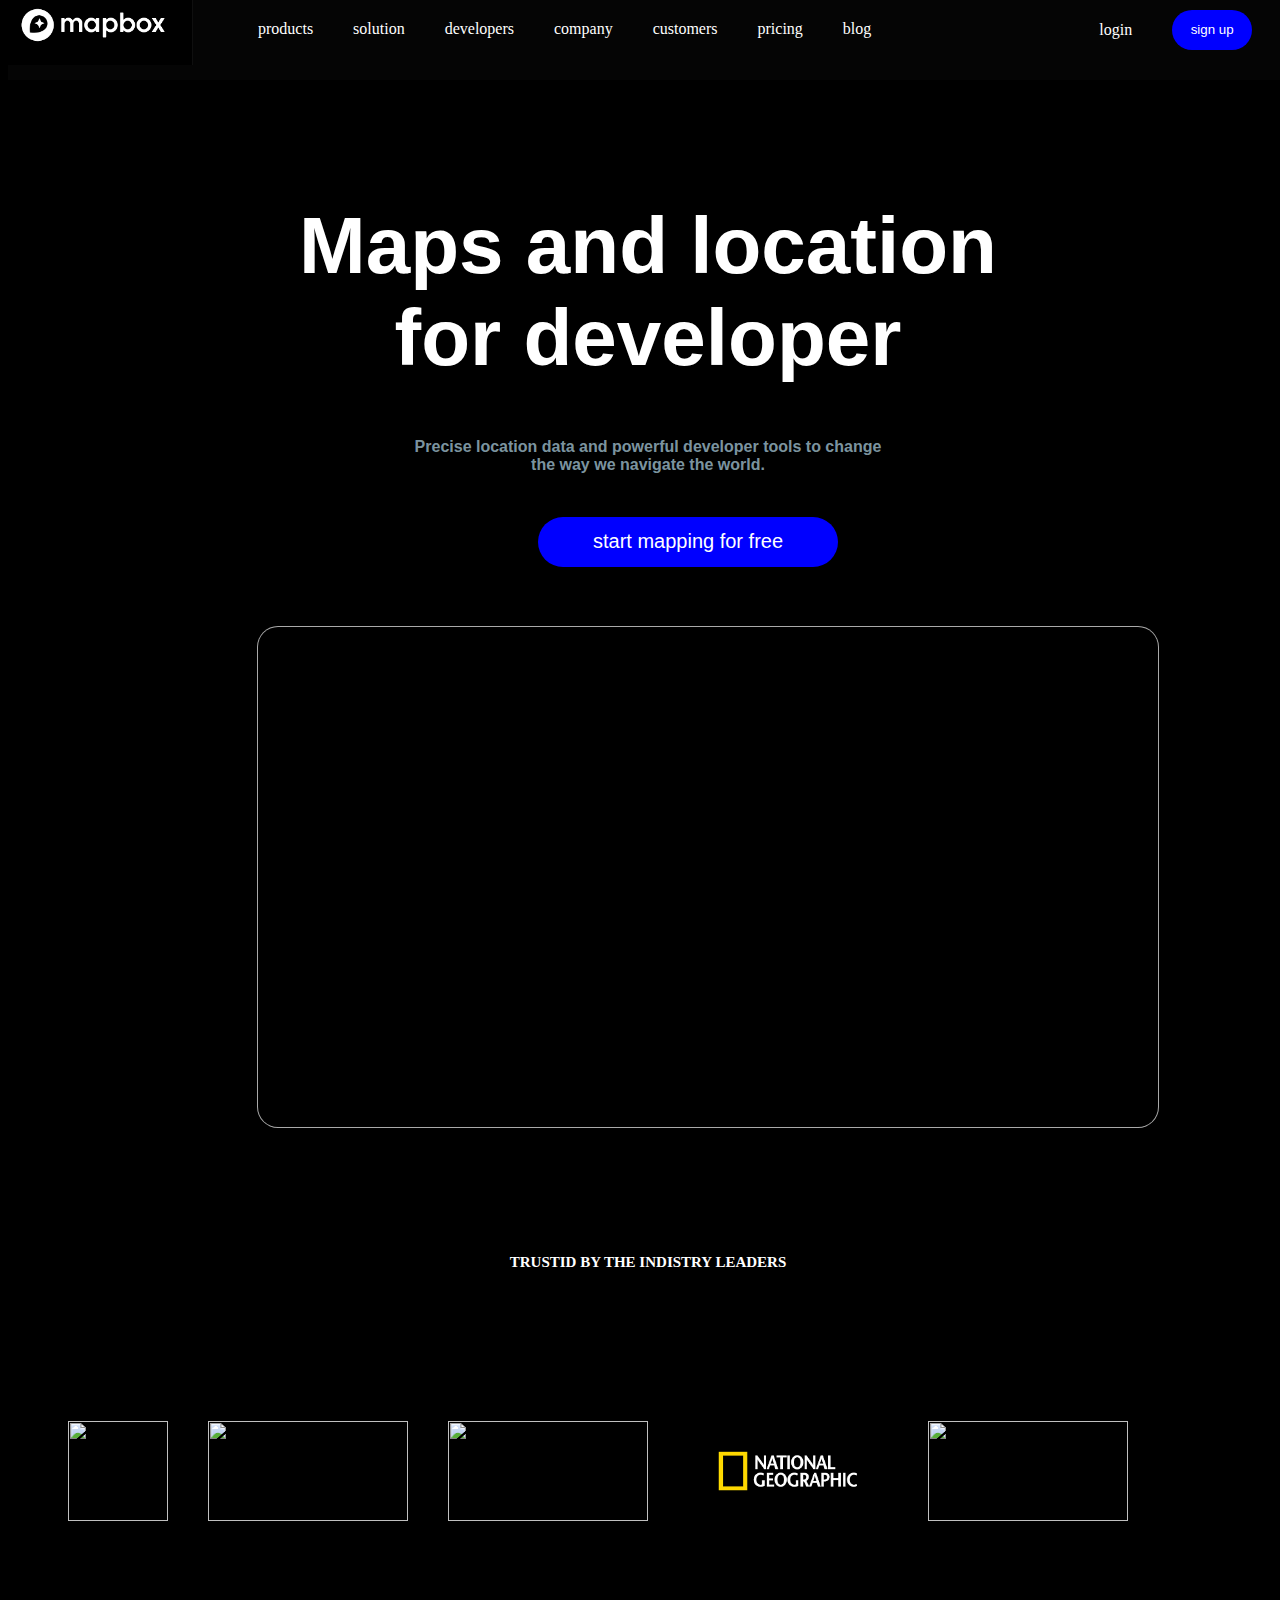
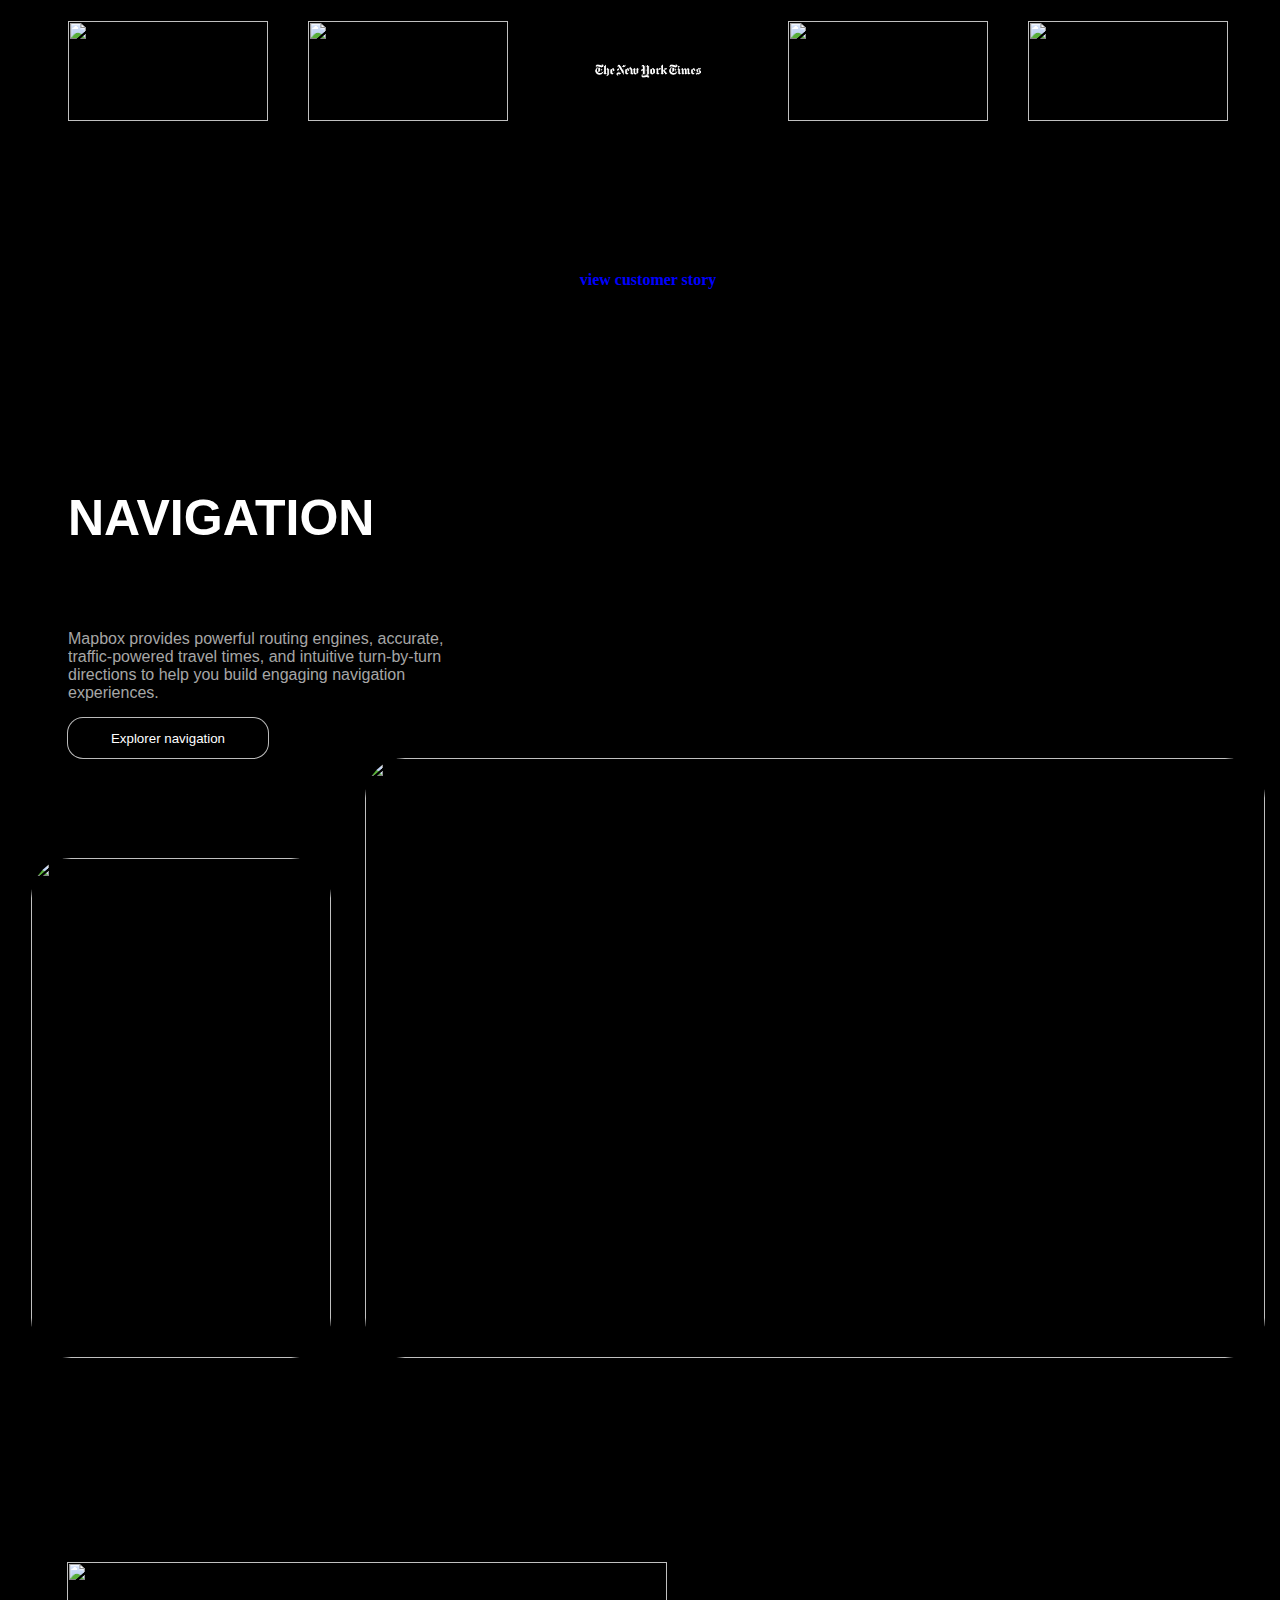
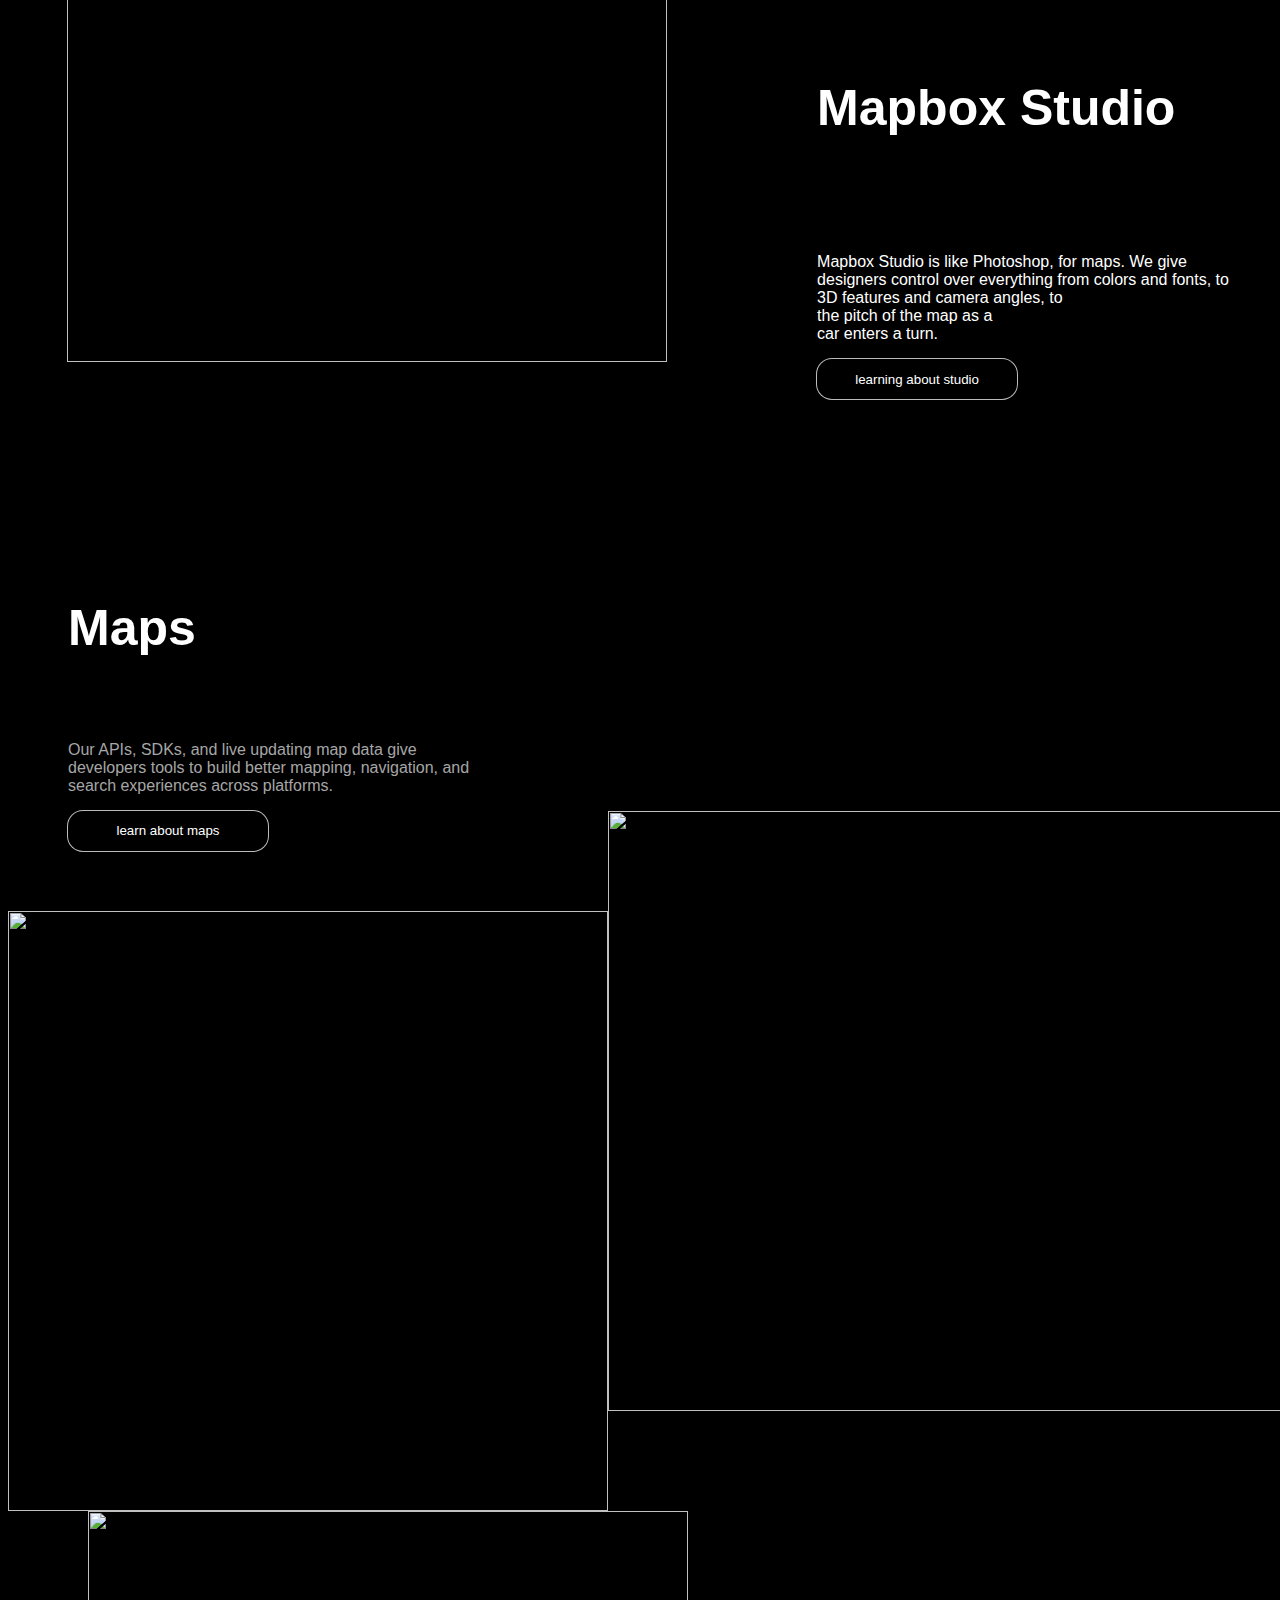
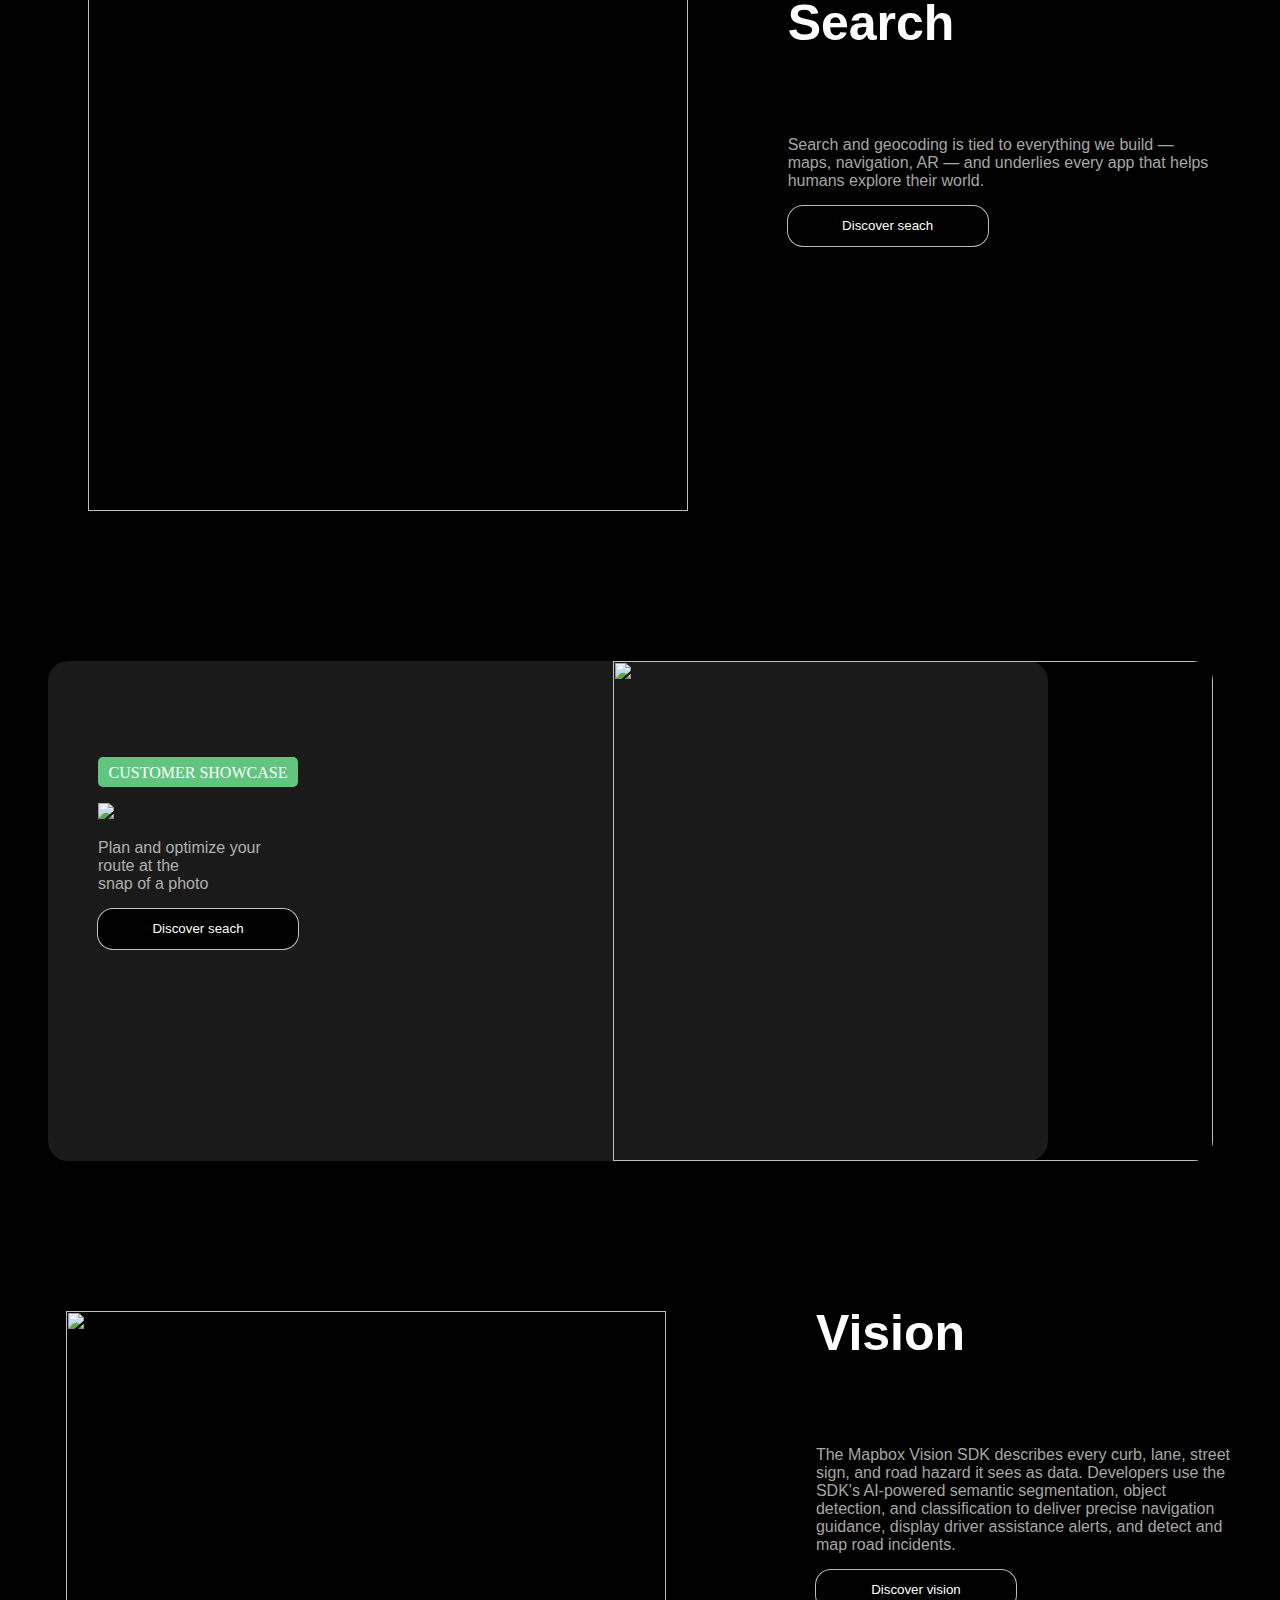
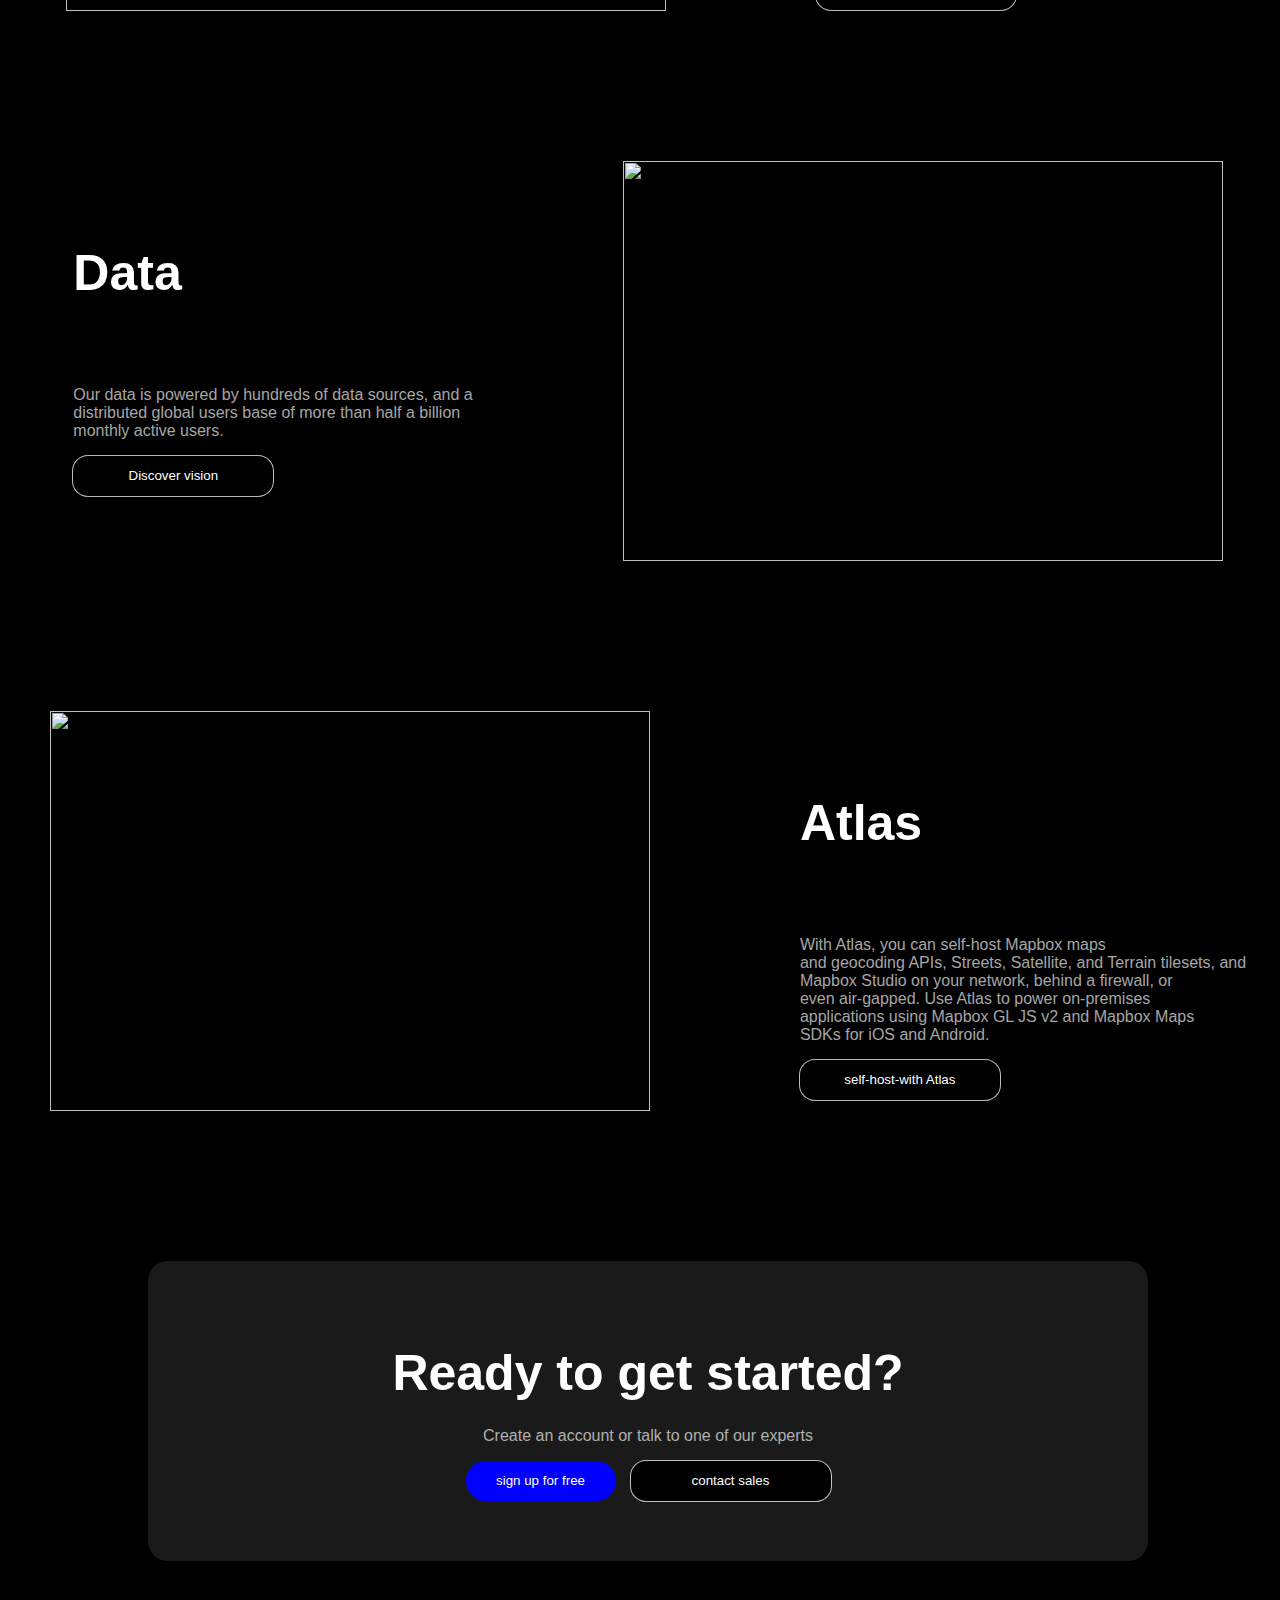
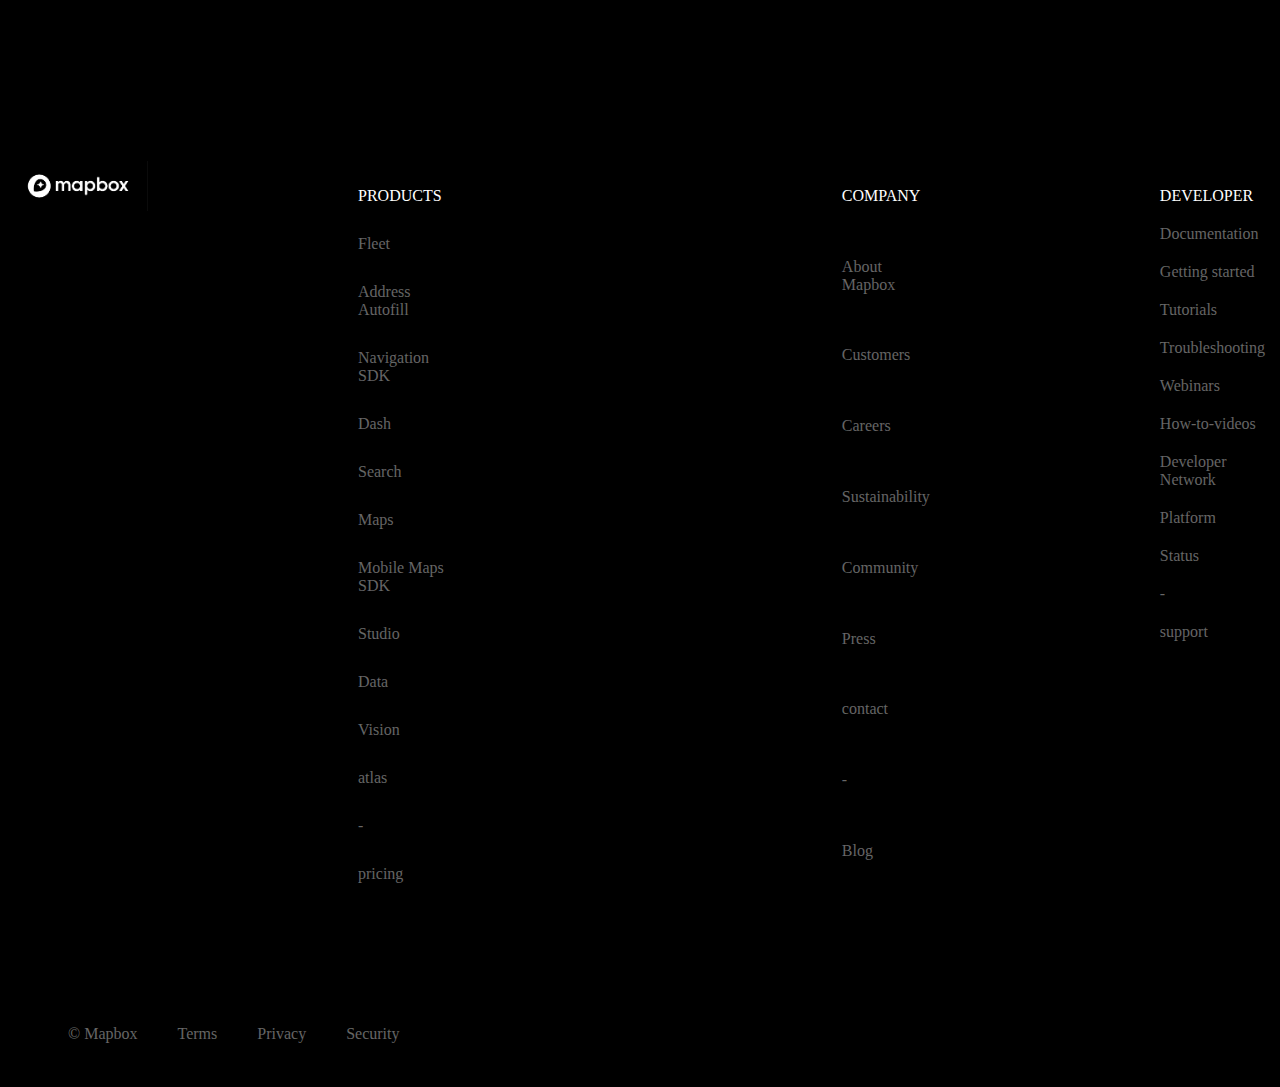
==== index.html @ 7f4e411b "mapbox" ====
<!DOCTYPE html>
<html lang="en">
<head>
    <meta charset="UTF-8">
    <meta http-equiv="X-UA-Compatible" content="IE=edge">
    <meta name="viewport" content="width=device-width, initial-scale=1.0">
    <title>Document</title>
    <link rel="stylesheet" type="text/css" href="style.css"/>
    <link rel="stylesheet" href="https://cdnjs.cloudflare.com/ajax/libs/font-awesome/6.1.1/css/all.min.css" integrity="sha512-KfkfwYDsLkIlwQp6LFnl8zNdLGxu9YAA1QvwINks4PhcElQSvqcyVLLD9aMhXd13uQjoXtEKNosOWaZqXgel0g==" crossorigin="anonymous" referrerpolicy="no-referrer" />
    </head>
<body>
    <header>
      
            <a href="#"><img id="logo" src="[data-uri]"></a>
       
            <ul class="list-midol-header">

        <div class="products-dropdawn"> 
              <li><a href="#">products </a><i class="fa-solid fa-square-caret-down"></i> </li> 
             <div class="products-content">
               <ol class="">
                 <li><a class="lnk" href="#">fleet</a><button class="btn">NEW</button></li>
                 <li><a class="lnk-manage" href="#">manage your fleet operation</a></li>
                 <li><a class="lnk" href="#">adress autofill </a><button class="btn">NEW</button></li>
                 <li><a class="lnk-manage" href="#">simply and enhance address from fill</a></li>
                 <li><a class="lnk" href="#">Navigation SDK </a></li> 
                 <li><a class="lnk-manage" href="#">turn-by-turn routin</a></li>
                 <li><a class="lnk" href="#">studio</a></li>
                 <li><a class="lnk-manage" href="#">disign custom maps</a></li>

                 
                 <li><a class="lnk" href="#">search</a></li>
                 <li><a class="lnk-manage" href="#">search points-of-interest,address,and places</a></li>
            
              </ol>
              
                <ol>
                  <li><a class="lnk" href="#">maps</a></li>
                  <li><a class="lnk-manage" href="#">smooth,fast,real-time maps</a></li>
                  <li><a class="lnk" href="#">mapbox GLJS </a></li>
                  <li><a class="lnk-manage" href="#">javeScrip librery for vector maps</a></li>
                  <li><a class="lnk" href="#">Static Maps </a></li> 
                  <li><a class="lnk-manage" href="#">Display your maps anywhare</a></li>
                  <li><a class="lnk" href="#">Mapbox Tiling Service </a></li>
                  <li><a class="lnk-manage" href="#">Transform geo data into vector tiles</a></li>
                  <li><a class="lnk" href="#">Movement Data</a></li>
                  <li><a class="lnk-manage" href="#">Dataset of population movement</a></li>
             
               </ol>

               <ol>
                <li><a class="lnk" href="#">Boundaries</a></li>
                <li><a class="lnk-manage" href="#">4 million global boundaries</a></li>
                <li><a class="lnk" href="#">Mobile Maps SDK </a></li>
                <li><a class="lnk-manage" href="#">the most compelling map experience</a></li>
                <li><a class="lnk" href="#">visio </a></li> 
                <li><a class="lnk-manage" href="#">Second set of eyes for your car</a></li>
                <li><a class="lnk" href="#">Atlas </a></li>
                <li><a class="lnk-manage" href="#">Mapox on-premise</a></li>
                <li><a class="lnk" href="#">Dash</a></li>
                <li><a class="lnk-manage" href="#">Beautiful maps,live traffic,music and voice for cars</a></li>
           
             </ol>
              

               </div>
                 </div>   
 <div class="dropdown">      
          
    <li><a href="#">solution</a> <i class="fa-solid fa-square-caret-down"></i></li>
          
                    <div class="dropdown-content">
                         <ol>
                             <li> <a class="lnk" href="#">logistics</a></li>
                                <li><a class="lnk"  href="#">automotive</a></li>
                                  <li> <a class="lnk"  href="#">outdoors</a></li>
                                    <li><a class="lnk"  href="#">retail</a></li>
                                      <li><a class="lnk"  href="#">business intelligence</a></li>
                                        <li><a class="lnk"  href="#">real estate</a></li>
                                          </ol>     
                                            </div>        
                                              </div>

<div class="dvlp-dropdawn">
    <li><a href="#">developers</a><i class="fa-solid fa-square-caret-down"></i></li>
      <div class="dvp-content">
          <ol>
               <li><a class="lnk"  href="#">Documentation</a></li>
                 <li><a class="lnk"  href="#">webinars</a></li>
                  <li><a class="lnk"  href="#">how-to-video</a></li>
                   <li><a class="lnk"  href="#">Developer Network</a></li>
                    <li><a class="lnk"  href="#">support</a></li>
                     </ol>
                      </div>
                       </div> 
<div class="cpny-dropdawn">        
           <li><a href="#">company </a><i class="fa-solid fa-square-caret-down"></i></li>
<div class="cpny-content">
    <ol>
    <li><a class="lnk"  href="#">about mapbox</a></li>
    <li><a class="lnk"  href="#">careers</a></li>
    <li><a class="lnk"  href="#">sustainability</a></li>
    <li><a class="lnk"  href="#">community</a></li>
    <li><a class="lnk"  href="#">Education</a></li>
    <li><a class="lnk"  href="#">press</a></li>
    <li><a class="lnk"  href="#">contact</a></li>
</ol>
</div>
</div> 

             <li><a href="#">customers</a></li>
             <li><a href="#">pricing</a></li>
             <li><a href="#">blog</a></li> 
    </ul>  
     <ul class="list-last-header">
            <li class="log-in">login</li>
            <li><button  class="sign-up">sign up</button></li>
     </ul>
    </header>

        <!----------- THE END OF HEADER ------------>
<div class="ddd">
    <h1>Maps and location <br>for developer </h1>
    <h2>Precise location data and powerful developer tools to change
    <br> the way we navigate the world.</h2>
  </div>
    <button class="mapping">start mapping for free</button>
<div class="video-background">
  <video autoplay="autoplay" muted=""  loop="infinity" src="map.mp4" type="video.mp4"></video> 
</div>
<i class="fa-thin fa-arrow-left"></i>
<div class="arrow-icones">
<i id="font" class="fa-solid fa-circle-arrow-left"></i>
<i id="font" class="fa-solid fa-circle-arrow-right"></i>
</div>
<h3>TRUSTID BY THE INDISTRY LEADERS</h3>
<section class="all-photo">

<div class="logo-photos-one">
<img class="gm-logo" src="https://encrypted-tbn0.gstatic.com/images?q=tbn:ANd9GcT2Kz35Yy5LZTUSlKeYsW_X11f4A5JUQs1XpQ&usqp=CAU">
<img class="cnn-logo" src="https://encrypted-tbn0.gstatic.com/images?q=tbn:ANd9GcR3pQVBxjFHEev7JUOg7tZsxzl-I3oWQ0DZDQ&usqp=CAU">
<img class="bmw-logo" src="https://encrypted-tbn0.gstatic.com/images?q=tbn:ANd9GcQPIFP9AiUsKcBrPY0tCMfAK1lCzbMuSvzT-A&usqp=CAU">
<img class="national-logo" src="[data-uri]">
<img class="traval-logo" src="https://encrypted-tbn0.gstatic.com/images?q=tbn:ANd9GcQLkEnXjMLDy4vGx3jUS8dxQPPuNtWz536BhQ&usqp=CAU">
</div>

<div class="logo-photos-two">
<img class="instacart-logo" src="https://encrypted-tbn0.gstatic.com/images?q=tbn:ANd9GcSb9bDcgcEE0T0PSdZfWVlupd1uy2S47CfY4Q&usqp=CAU">
<img class="weather-logo" src="https://encrypted-tbn0.gstatic.com/images?q=tbn:ANd9GcQPfR0XAU3Kyc3DzTkhFwIp7doTAvIIXDm7GA&usqp=CAU">
<img class="new-york" src="[data-uri]">
<img class="toyota-logo" src="https://encrypted-tbn0.gstatic.com/images?q=tbn:ANd9GcQF5PfWApJAaqhMp3SJKSchjcOJ9pj-BtZgqw&usqp=CAU">
<img class="rever-logo" src="https://encrypted-tbn0.gstatic.com/images?q=tbn:ANd9GcT6hY3nWJyWNcyt7AEn11rkAmKuehiCScmocw&usqp=CAU">
</div>
</section>

<a href="#"><h4>view  customer  story <i class="fa-solid fa-arrow-right-long"></i></h4></a>

<div class="navigation-div">
<h5 class="navigation">NAVIGATION</h5>
<p class="navigation-p">Mapbox provides powerful routing engines, accurate,<br>
  traffic-powered travel times, and intuitive turn-by-turn<br>
  directions to help you build engaging navigation<br>
  experiences.</p>
  <button class="btn-explorer"><a href="#">Explorer navigation  <i class="fa-solid fa-arrow-right-long"></i></a></butnto>
</div>
<div class="div-photos">
  <img class="phone-photo" src="/home/hakim/Desktop/cours html/mapbox clone/image2_files/change1.png">
  <img class="ipad-photo" src="/home/hakim/Desktop/cours html/mapbox clone/image2_files/change3.png">
</div>
<div class="studio-div">

<img class="cart-image" src="/home/hakim/Desktop/cours html/mapbox clone/image2_files/carte.jpeg">
  
<nav class="studio-nav">

<h6 class="studio-titre">Mapbox Studio</h6>
<p class="studio-p">Mapbox Studio is like Photoshop, for maps. We give <br>
    designers control over everything from colors and fonts, to<br>
     3D features and camera angles, to<br>
     the pitch of the map as a<br>
     car enters a turn.</p>
     <button class="btn-explorer"><a href="#">learning about studio <i class="fa-solid fa-arrow-right-long"></i></a></butnto>
</nav>
</div>

<div class="navigation-div">
  <h5 class="navigation">Maps</h5>
  <p class="navigation-p">Our APIs, SDKs, and live updating map data give <br>
    developers tools to build better mapping, navigation, and<br>
     search experiences across platforms.</p>
    <button class="btn-explorer"><a href="#">learn about maps  <i class="fa-solid fa-arrow-right-long"></i></a></butnto>
   </div>
  <div class="localisation" > 
    <img class="loc-one" src="/home/hakim/Desktop/cours html/mapbox clone/image1.png">
    <img class="loc-two" src="/home/hakim/Desktop/cours html/mapbox clone/image2_files/glob.png">
  </div>  
  <div class="seach-div">
    
    <img class="seach-photo" src="/home/hakim/Desktop/cours html/mapbox clone/image2_files/image3.png">
   
    <nav class="seach-nav">
     <h5 class="navigation">Search</h5>
     <p class="navigation-p">Search and geocoding is tied to everything we build —<br> 
     maps, navigation, AR — and underlies every app that helps<br>
     humans explore their world.</p>
     <button class="btn-explorer"><a href="#">Discover seach<i class="fa-solid fa-arrow-right-long"></i></a></butnto>
    </nav>
    </div>

 <section class="section-custom" >
 <div class="all-costm">
    <nav class="custo-nav">
      <p class="green-color">CUSTOMER SHOWCASE</p>
      <img class="" src="/home/hakim/Desktop/cours html/mapbox clone/image2_files/tof.svg">
      <p class="navigation-p">Plan and optimize your route at the<br>
       snap of a photo</p>
       <button class="btn-explorer"><a href="#">Discover seach<i class="fa-solid fa-arrow-right-long"></i></a></butnto>
    </nav>
      <img class="pjpeg" src="/home/hakim/Desktop/cours html/mapbox clone/image2_files/p.jpeg"> 
 </div>
</section>
<div class="dicovr-div">
  <img class="phon-png" src="/home/hakim/Desktop/cours html/mapbox clone/image2_files/phon.png">

  <nav class="discover-nav">
  <h5 class="navigation">Vision</h5>
     <p class="navigation-p">The Mapbox Vision SDK describes every curb, lane, street<br>
       sign, and road hazard it sees as data. Developers use the<br>
        SDK's AI-powered semantic segmentation, object<br>
         detection, and classification to deliver precise navigation<br>
          guidance, display driver assistance alerts, and detect and <br>
          map road incidents.</p>
     <button class="btn-explorer"><a href="#">Discover vision<i class="fa-solid fa-arrow-right-long"></i></a></butnto>
     </nav>
</div>
<div class="data-div">
  <nav class="data-nav">
  <h5 class="navigation">Data</h5>
     <p class="navigation-p">Our data is powered by hundreds of data sources, and a<br>
        distributed global users base of more than half a billion <br>
        monthly active users.</p>
     <button class="btn-explorer"><a href="#">Discover vision<i class="fa-solid fa-arrow-right-long"></i></a></butnto>
     </nav> 
      <img class="techno" src="/home/hakim/Desktop/cours html/mapbox clone/image2_files/techologi.jpeg">   
</div>
<div class="atlas-div">
  <img class="tt-photo" src="/home/hakim/Desktop/cours html/mapbox clone/image2_files/tt.jpeg">
  <nav class="atlas-nav">
    <h5 class="navigation">Atlas</h5>
     <p class="navigation-p">With Atlas, you can self-host Mapbox maps <br>
       and geocoding APIs, Streets, Satellite, and Terrain tilesets, and<br>
        Mapbox Studio on your network, behind a firewall, or<br>
         even air-gapped. Use Atlas to power on-premises <br>
         applications using Mapbox GL JS v2 and Mapbox Maps <br>
         SDKs for iOS and Android.</p>
     <button class="btn-explorer"><a href="#">self-host-with Atlas<i class="fa-solid fa-arrow-right-long"></i></a></butnto>
  </nav>
</div>
<div class="ready-div">
  <nav class="n-nav">
<h5 class="navigation">Ready to get started?</h5>
<p class="navigation-p">Create an account or talk to one of our experts</p>
</nav>
<nav class="bt-nav">
<nav class="nav-bt">
<button  class="sign-up-free">sign up for free</button>
<button class="btn-explorer"><a href="#">contact sales</a></butnto>
</nav>
</nav>
</div>
<!-- -------------------the end of body------------------ -->
<footer class="">
  <div class="last">

  <a href="#"><img id="logo-footer" src="[data-uri]"></a></li>
       
  <ol class="liste-one">
    <li class="prd">PRODUCTS</li>
    <li><a class="nnn"  href="#">Fleet</a></li>
    <li><a class="nnn"  href="#">Address Autofill</a></li>
    <li><a class="nnn"  href="#">Navigation SDK</a></li>
    <li><a class="nnn"  href="#">Dash</a></li>
    <li><a class="nnn"  href="#">Search</a></li>
    <li><a class="nnn"  href="#">Maps</a></li>
    <li><a class="nnn"  href="#">Mobile Maps SDK</a></li>
    <li><a class="nnn"  href="#">Studio</a></li>
    <li><a class="nnn"  href="#">Data</a></li>
    <li><a class="nnn"  href="#">Vision</a></li>
    <li><a class="nnn"  href="#">atlas</a></li>
    <li><a class="nnn"  href="#">-</a></li>
    <li><a class="nnn"  href="#">pricing</li>
  </ol>
  <ol class="liste-2">
    <li class="cmp">COMPANY</li>
    <li><a class="nnn"  href="#"> About Mapbox</a></li>
     <li><a class="nnn"  href="#">Customers</a></li>
    <li><a class="nnn"  href="#">Careers</a></li>
    <li><a class="nnn"  href="#">Sustainability</a></li>
    <li><a class="nnn"  href="#">Community</a></li>
    <li><a class="nnn"  href="#">Press</a></li>
    <li><a class="nnn"  href="#">contact</a></li>
    <li><a class="nnn"  href="#">-</a></li>
    <li><a class="nnn"  href="#">Blog</a></li>
  </ol>
<ol class="liste-3">
  <li class="dvlp"><a href="#">DEVELOPER</a></li>
  <li><a class="nnn"  href="#">Documentation</a></li>
  <li><a class="nnn" href="#">Getting started</a></li>
  <li><a class="nnn" href="#">Tutorials</a></li>
  <li><a class="nnn" href="#">Troubleshooting</a></li>
  <li><a class="nnn" href="#">Webinars</a></li>
  <li><a class="nnn" href="#">How-to-videos</a></li>
  <li><a class="nnn" href="#">Developer Network</a></li>
  <li><a class="nnn" href="#">Platform</a></li>
  <li><a class="nnn" href="#">Status</a></li>
  <li><a class="nnn" href="#">-</a></li>
  <li><a class="nnn" href="#">support</a></li>
</ol>
</div>
<div class="all-last">
    <ol class="mpbx">
      <li class="nnn">© Mapbox</a></li>
      <li><a class="nnn" href="#">Terms</a></li>
      <li><a class="nnn" href="#">Privacy</a></li>
      <li><a class="nnn" href="#">Security</a></li>
    </ol>
    
  <nav class="last-icons">
    <i class="fa-solid fa-face-angry-horns"></i>
    <i class="fa-solid fa-shield-cat"></i>
    <i class="fa-brands fa-twitter-square"></i>
    <i class="fa-solid fa-block-quote"></i>
    <i class="fa-brands fa-facebook-square"></i>
    <i class="fa-brands fa-instagram-square"></i>

  </nav>
</div>

</footer>


</body>
</body>
</html>
---- style.css ----
body{
     background-color:black;
       width: 100%;
       margin-top: 200px;
       /* overflow-x:hidden ; */
    
 }
 
 
 header{
    display:flex;
    background-color:rgb(5, 5, 5);
    width: 100%;
    height: 80px;
    position: fixed;
    z-index: 10;
    top: 0%;
}
ul,li{
    list-style: none;
    margin: 20px;
    margin-top: 10px;
}
li:hover{
    color: blue;
}
li{
    
    display:flex; 
}
.list-midol-header{
    display: flex;
    color: white;
    margin-left: 20px;
    
}
.list-last-header{
    align-items: center;
    display: flex;
    color: white;    
     margin-inline: 10%;
}
#logo{
    height: 80px;
    width: 200px;
    object-fit: cover;
    margin: -15px;
}
#icone{
    color:white;
}
.sign-up{
    background-color: blue;
    color: white;
    height: 40px;
    width: 80px;
    border-radius: 50px;
    justify-content: center;
     line-height: 2.5;     
}
.sign-up:hover{
    background-color: rgba(0, 0, 255, 0.747);
}
a:hover{
    color: blue;
}
a{
    text-decoration: none;
    color: white;
}
.dropdown {
    position: relative;
    display:inline-block;
  }
  .dropdown-content {
    display:none;
    position: absolute;
    background-color: #f1f1f1;
    min-width: 200px;
    height: 300px;
    box-shadow: 0px 8px 16px 0px rgba(0,0,0,0.2);
    z-index: 1;
    border-radius: 10px;
  }
  .dropdown:hover .dropdown-content {display: block; }
  .lnk{
      color: black;
  }
  .dvlp-dropdawn{
position: relative;
display:inline-block;
  }
  .dvp-content{
      position: absolute;
   display: none;
    min-width: 200px;
    height:250px ;
    background: white;
    border-radius: 10px;
  }
.dvlp-dropdawn:hover .dvp-content{
    display:block;
}
.cpny-dropdawn{
    position: relative;
    display:inline-block;
}
.cpny-content{
    position: absolute;
    display: none;
     min-width: 200px;
     height:300px ;
     background: white;
     border-radius: 10px;    
}
.lnk-manage{
    color:rgba(0, 0, 0, 0.459);
}
.cpny-dropdawn:hover .cpny-content{
    display:block;
}
.products-dropdawn{
position: relative;
display:inline-block;
}
.products-content{
  background-color: white;
  width: 1000px;
  height: 450px;
  border-radius: 10px;
  display: none; 
}
.products-dropdawn:hover .products-content{ 
    display:-webkit-inline-flex;     
}
.btn{
    background-color: blue;
    color:white;
}

/*--------------the end of header------------ */

@import url('https://fonts.googleapis.com/css2?family=Lexend+Tera:wght@500&family=Poppins:wght@700&display=swap');
h1{
    color: white;
    font-family: 'Poppins', sans-serif; 
    font-size: 80px;
    text-align: center;
   
}
h2{
    color: rgba(165, 197, 212, 0.774);
    text-align: center;
    font-family: 'Poppins', sans-serif; 
    font-size:16px ;
}
.mapping{
    color: white;
    font-family: 'Poppins', sans-serif; 
    font-size: 20px;
    background-color: blue;
    width: 300px;
    height: 50px;
    border-radius: 25px;
     margin: auto 530px;
    margin-top: 30px;
}
button{
    border: none;
}
button:hover{
    background-color: rgba(0, 0, 255, 0.747);
}

video{
    width: 900px;
    height: 500px;
    border-radius: 20px;
    box-shadow: 0 0 0 1px rgba(255, 255, 255, 0.664);
    margin-left: 250px; 
    margin-top: 60px;


    
}
#font{
    color: rgba(255, 255, 255, 0.637);
    margin: 8px;
    font-size: 20px;
}
#font:hover{
    color: rgba(255, 255, 255, 0.986);
}
.arrow-icones{
    text-align: center;   
}
h3{
    color: white;
    text-align: center;
    font-size: 15px;
    margin-top: 100px;
}
.all-photo{
display: grid;
justify-content: center;
margin:150px;
grid-template-rows: 200px;
}
.logo-photos-one{
    display:inline-flex;
    column-gap: 40px;
}
.logo-photos-two{
    display:inline-flex;  
    column-gap: 40px;
}
.gm-logo{
    width: 100px;
    height: 100px;
}
.cnn-logo,.national-logo,.bmw-logo,.traval-logo,.instacart-logo,.weather-logo,.new-york,.toyota-logo,.rever-logo{
    width: 200px;
    height: 100px;
}
h4{
    text-align: center;
    color: blue;
}
h4:hover{
    color: rgba(0, 0, 255, 0.527);

}
.navigation-div{
    margin-left:60px;
    margin-top: 200px;
    
}
.navigation{
color: white;
font-family: 'Poppins', sans-serif; 
font-size: 50px;
}
.navigation-p{
    color: rgba(255, 255, 255, 0.658);
    font-family: 'Poppins', sans-serif; 
}
.btn-explorer{
    color: wheat;
    width: 200px;
    height: 40px;
    border-radius: 15px;
    background-color: black;
    box-shadow: 0 0 0 1px rgba(255, 255, 255, 0.733);
}
.btn-explorer:hover{
background-color: rgba(0, 0, 255, 0.103);
box-shadow: 0 0 0 1px rgb(9, 65, 97);
}
.div-photos{
    display: flexbox;
    text-align: center;
    column-gap: 30px;
}
.phone-photo{
width: 300px;
height: 500px;
border-radius: 40px;
}



.ipad-photo{
height: 600px;
margin-left: 30px;
width: 900px;
border-radius: 40px;
}
.cart-image{
    width: 600px;
    height: 400px;
}
.studio-titre{
    color: white;
    font-family: 'Poppins', sans-serif; 
    font-size: 50px;
}
.studio-p{
    color: white;
    font-family: 'Poppins', sans-serif; 
}
.studio-div{
    display: flex;
    column-gap: 150px;
    margin-top:200px;
    justify-content: center;
    
}
.studio-nav{
    display: -ms-inline-grid;
}
.localisation{
    display:flex;
    column-gap:0px;
    width: 900px;
    text-align: center;
}
.loc-one{
width:600px;
height:600px;
margin-top:60px;
}
.loc-two{
    width:850px;
    height:600px;
    margin-top:-40px;
}
.seach-photo{
    height:600px;
    width:600px;
}
.seach-div{
    display:flex;
    column-gap:100px;
    justify-content: center;

}
.seach-nav{
    display: -ms-inline-grid;
}
.pjpeg{
    width: 600px;
    height: 500px;
    border-bottom-right-radius: 20px;
    border-top-right-radius: 20px;
}
.all-costm{
    display: flex;
    column-gap: 315px;
    margin:250px;
    margin-top: 150px;
}
.green-color{
    background-color: rgba(114, 236, 151, 0.815);
    width: 200px;
    height: 30px;
    text-align: center;
    line-height:2;
    color: white;
    border-radius: 5px;
}
.section-custom{
    background-color:rgba(59, 58, 58, 0.452);
    width: 1000px;
    height: 500px;
    /* margin: auto ;  */
    border-radius: 20px;
    margin-left: 40px;
}
.custo-nav{
    margin-left: -200px;
    margin-top: 80px;
}
.dicovr-div{
    display:flex;
    column-gap: 150px;
    margin-top: 150px;
    justify-content: center;
    
}
.phon-png{
    width: 600px;
    height: 300px;

}
.discover-nav{
    display: -moz-inline-grid;
    margin-top: -90px;
}
.techno{
    width: 600px;
    height: 400px;
}
.data-div{
    display: flex;
    margin-top: 150px;
    column-gap: 150px;
    justify-content: center;
}
.data-nav{
    display: -ms-inline-grid;
}
.tt-photo{
    width: 600px;
    height: 400px;
}

.atlas-nav{
    display: -ms-inline-grid;
}
.atlas-div{
    display: flex;
    column-gap: 150px;
    margin-top: 150px;
    justify-content: center;
}
.sign-up-free{
    color:white;
    background-color: blue;
    width: 150px;
    height: 40px;
    border-radius: 20px;
}
.ready-div{
    display:-ms-inline-grid;
    text-align: center;
    background-color:rgba(59, 58, 58, 0.452) ;
    width: 1000px;
    height: 300px;
    border-radius: 20px;
    margin: auto;
    margin-top: 150px;
}
.n-nav{
    display: grid;
grid-template-rows: 150px;
}
.nav-bt{
    display: flex;
    justify-content: center;
    column-gap: 15px;
}


/* ...............the end of body................ */
.prd,.cmp,.dvlp{
    color: white;
}
.list-3,.liste-2,.liste-one{
    display:grid;
}
.nnn{
    color: rgba(255, 255, 255, 0.404); 
}
.last{
    display:inline-flex;
    column-gap: 150px;
    margin-top: 200px;
}
#logo-footer{
    height: 50px;
    width: 140px;
    object-fit: cover;
}
.agree{
    color: white;
    background-color: blue;
    width: 80px;
    height: 40px;
    border-radius: 30px;
    margin-top: 10px;

}
.mpbx,.bb-nav{
    display: flex
}

.polyce{
    color: blue;
}
.all-last{
    display: flex;
    margin-top: 80px;
    column-gap:650px;
}
.last-icons{
    color: wheat;
    display: flex;
    margin: 20px;
    column-gap: 30px;
}

/*-------------------- @media queries part----------------------------  */

    @media all and (max-width:1231px){       



    .list-midol-header{
        display: flex;
        color: white;
        margin-left: 10px;
        
    }
     h1{ 
        font-size: 40px;
        
    }

    ul,li{
        margin: 10px;
        margin-top: 10px;
        font-size:15px;
    }
    .list-last-header{  
        margin-top: -8px;
         margin-inline: -2%;
    } 


    video{
    margin-left: 80px;
    }
    .mapping{
        margin-left: 450px;
    }
    .logo-photos-one{
        column-gap: 10px;
    }
    .logo-photos-two{
         column-gap: 10px;
    }
    .cnn-logo,.national-logo,.bmw-logo,.traval-logo,.instacart-logo,.weather-logo,.new-york,.toyota-logo,.rever-logo{
        width: 100px;
        height: 50px;
    }  
    .phone-photo{
        width: 200px;
        height: 300px;
        border-radius: 40px;
        
        }

.ipad-photo{
    height: 350px;
    margin-left: 30px;
    width: 500px;
    border-radius: 40px;
    }
    .studio-div{
    display: grid;
    }
    .studio-nav{
        display: -ms-inline-grid;
    padding: -80px;
    }
    .seach-div{
        display:grid;
    }
    .section-custom{
        background-color:rgba(59, 58, 58, 0.452);
        width: 800px;
        height: 400px;
        border-radius: 20px;
        margin-left: 40px;
    }
    .pjpeg{
        width: 300px;
        height: 400px;
        border-bottom-right-radius: 20px;
        border-top-right-radius: 20px;
    }
    .dicovr-div{
        display: grid;
    }
.phon-png{
    margin-left:20px;
}
.data-div{
    display: grid;
}
.atlas-div{
    display: grid;
}
.ready-div{
    width: 600px;
}

.last{
    display:inline-flex;
    column-gap: 50px;
    margin-top: 200px;
}
}
@media (max-width:414px) {
    .ddd{
        display: grid;
    }
.mapping{
margin:100px;
}

      }
@media (max-width:1103px) {
  .mapping{
      margin-left: 400px;
  }
}


@media (max-width:1155px) {
    h1{ 
        margin-left: 5px;
    }
}

@media (max-width:1011px) {
   h2, h1{ 
        margin-left: 200px;
    }
}
@media (max-width:784px) {

    .mapping{
        margin-left: 350px;
    }
    .ddd{
        display: grid;
    }
    .arrow-icones{
        margin-left: 450px;
        display: flex;
    }
   h3{
       margin-left:450px;
   }
   h4, h2, h1{ 
         margin-left: 400px;
     }
     .div-photos
     {
         margin-left:300px;
         display: flex;
         margin-top: 100px;
     }
     .logo-photos-one,
     .logo-photos-two{
        column-gap: 10px;
margin-left:650px;
}
.navigation-div{
    display: grid;
    margin-left: 400px;
}
.studio-div{
    display: grid;
    margin-left: 700px;
    }
.localisation{
    margin-top: 400px;
}
.seach-nav{
    display: grid;
    margin-left: 400px;
    margin-top: 100px;
}
.seach-photo{
    margin-left: 400px;
}

.discover-nav{
    display: grid;
    margin-left: 400px;
}
.phon-png{
    margin-left: 300px;
}
.data-div{
    display: grid;
    margin-left: 500px;
}
.atlas-div{
    display: grid;
    margin-left: 500px;
}
.ready-div{
    margin-left: 300px;
}
 }
 @media (max-width:360px) {
    .list-midol-header{
        display: none;
    }
    header{
        letter-spacing: 200px;
    }
  }
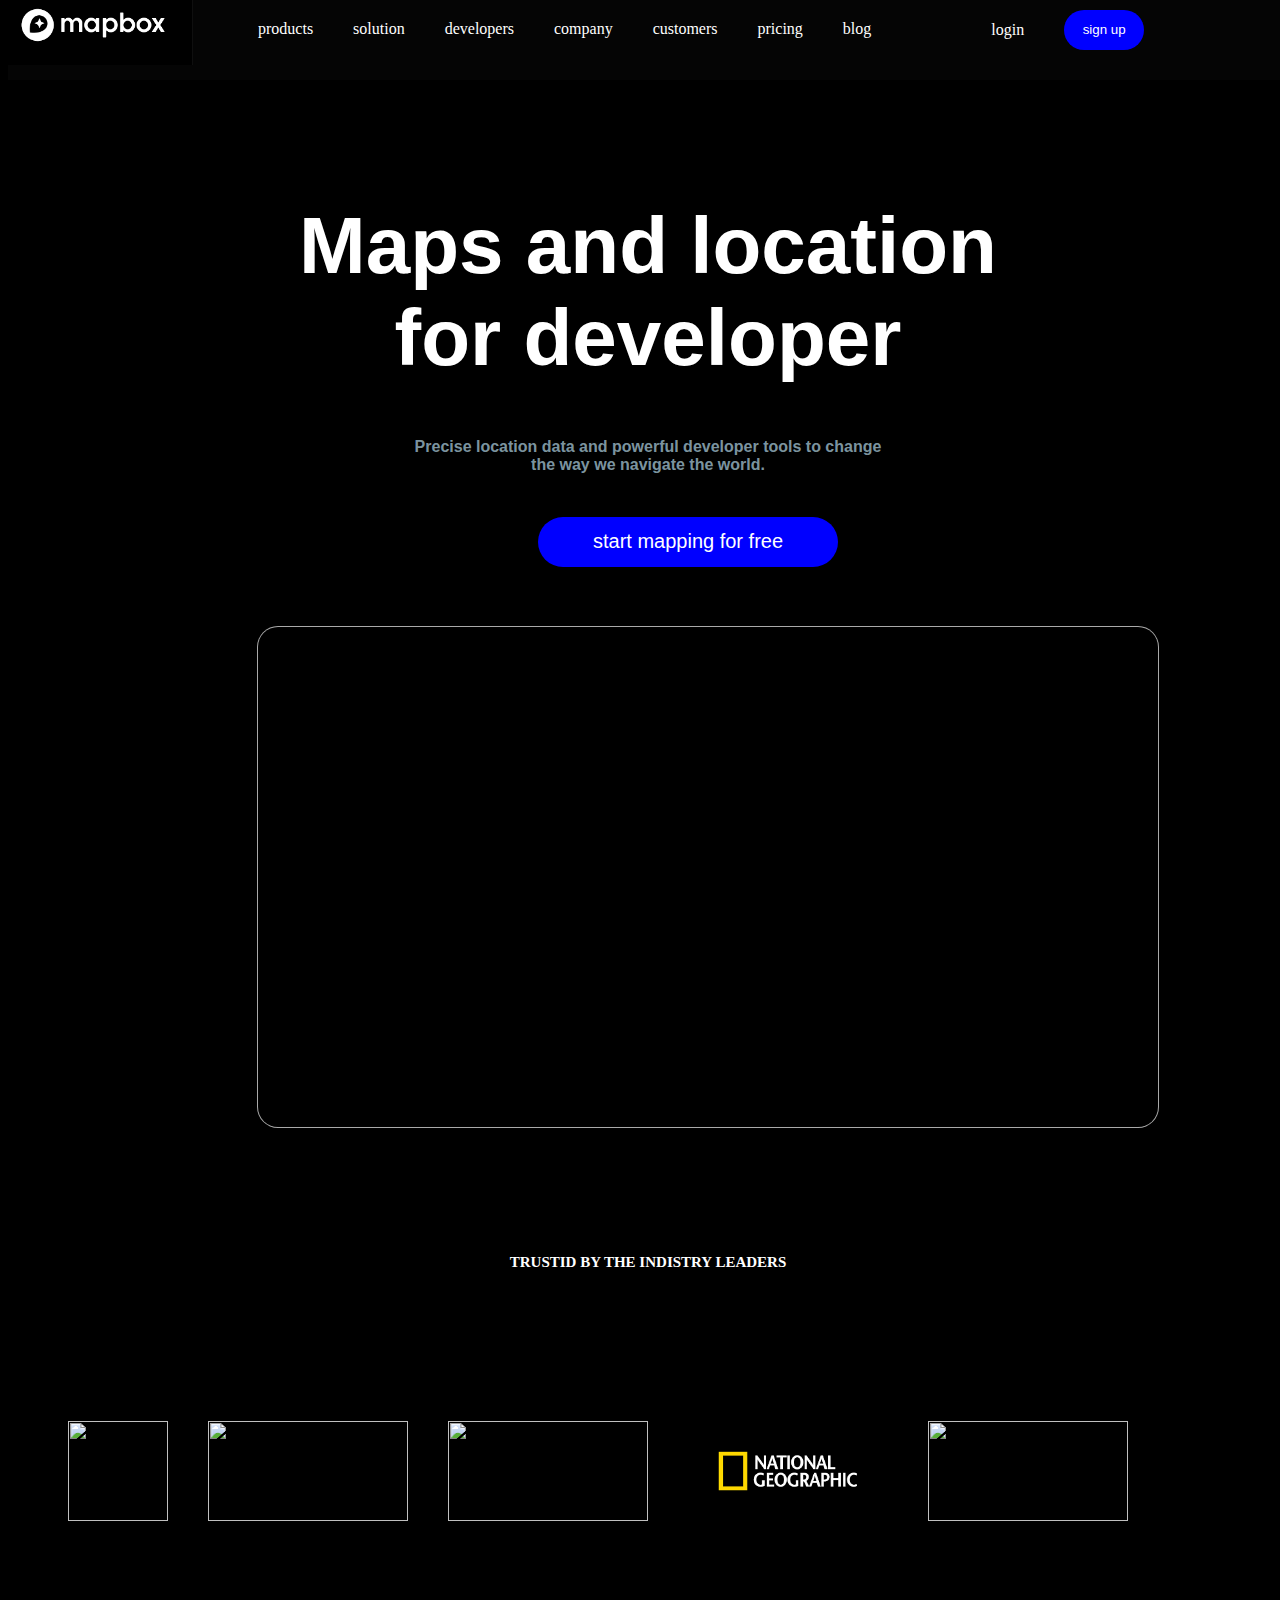
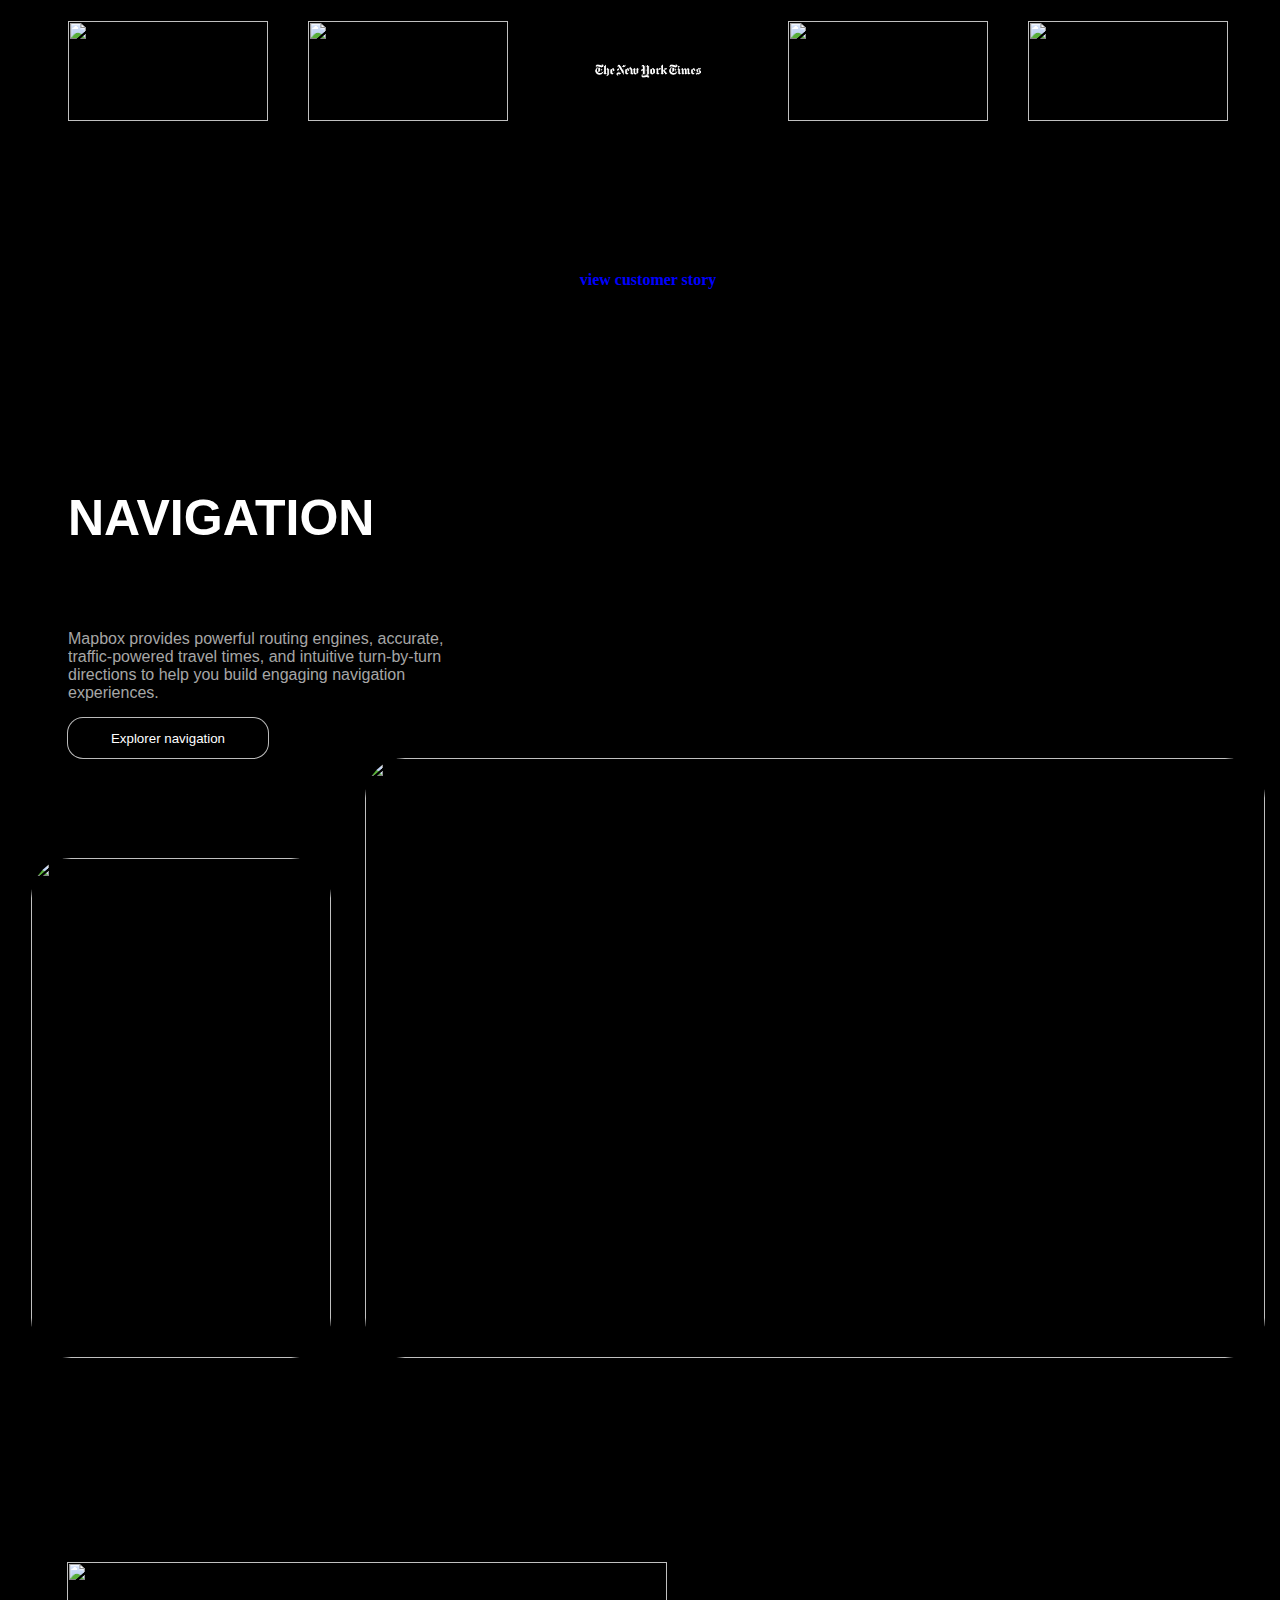
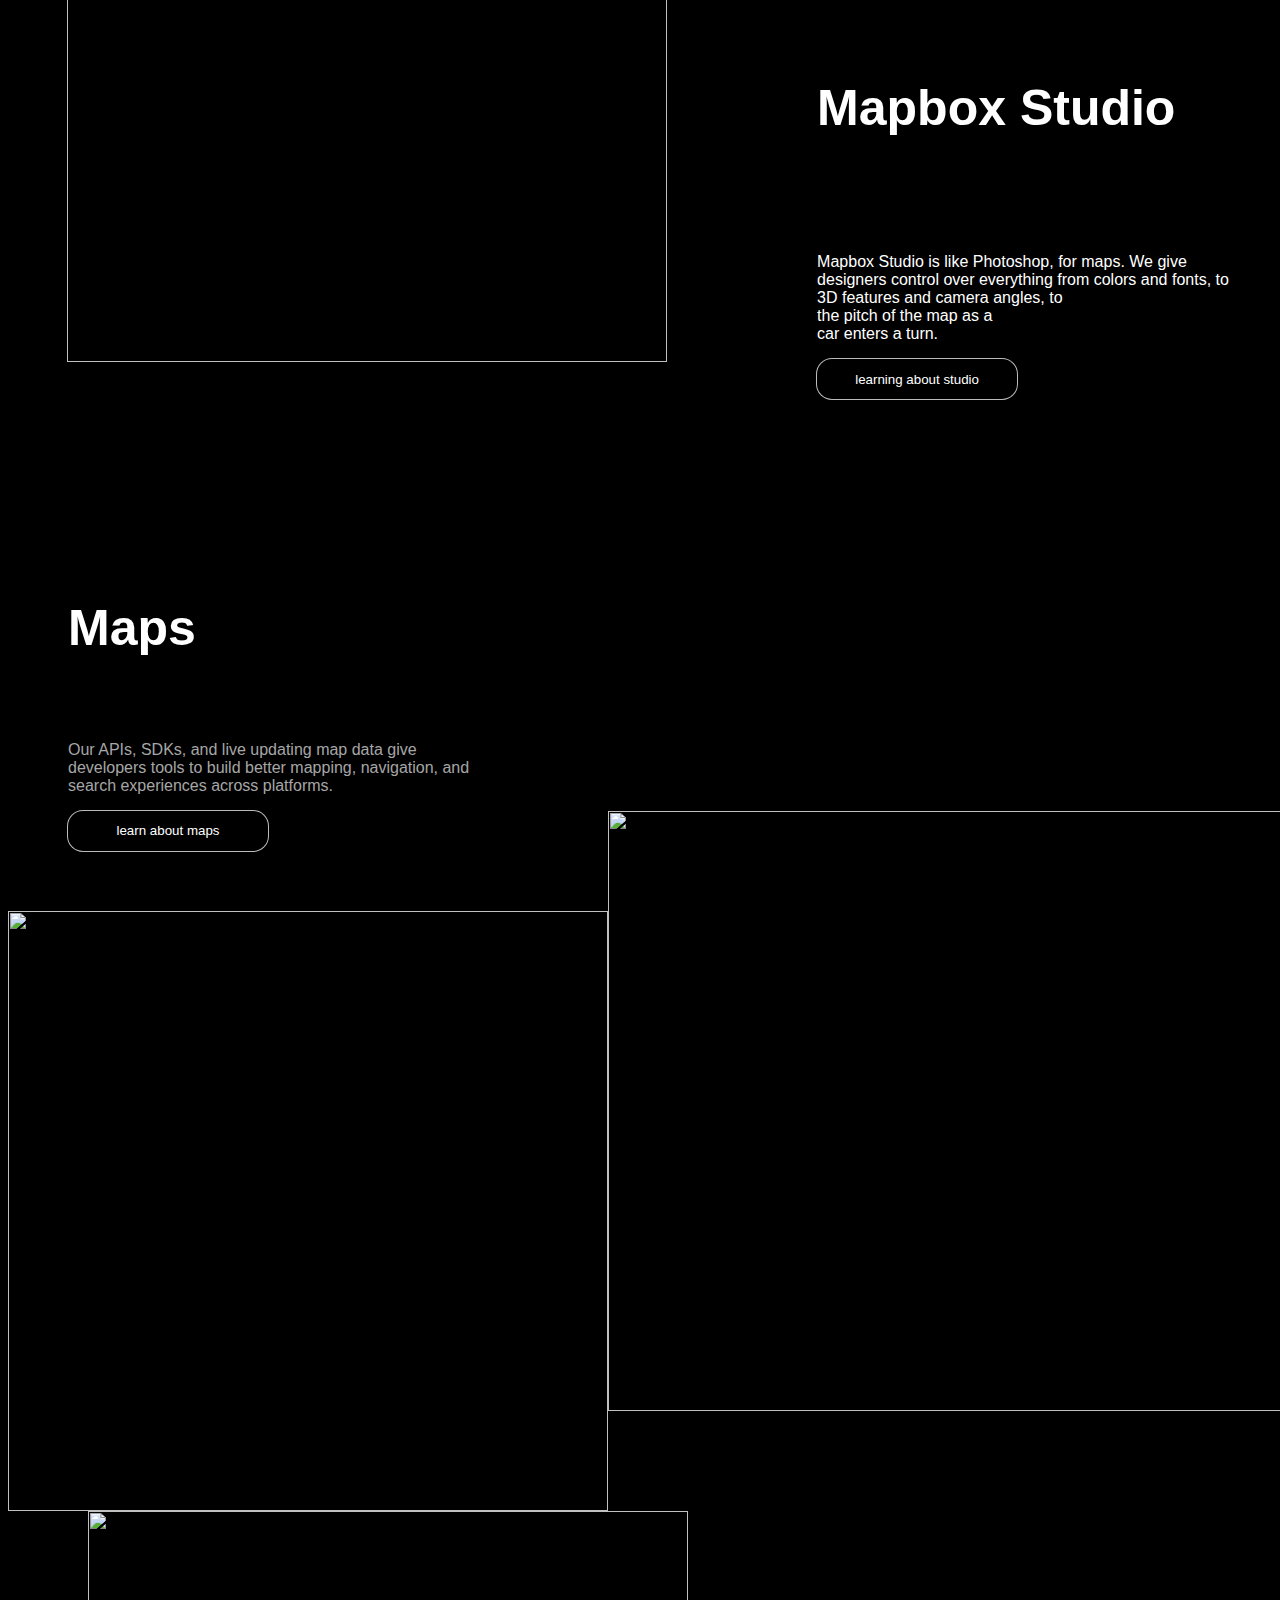
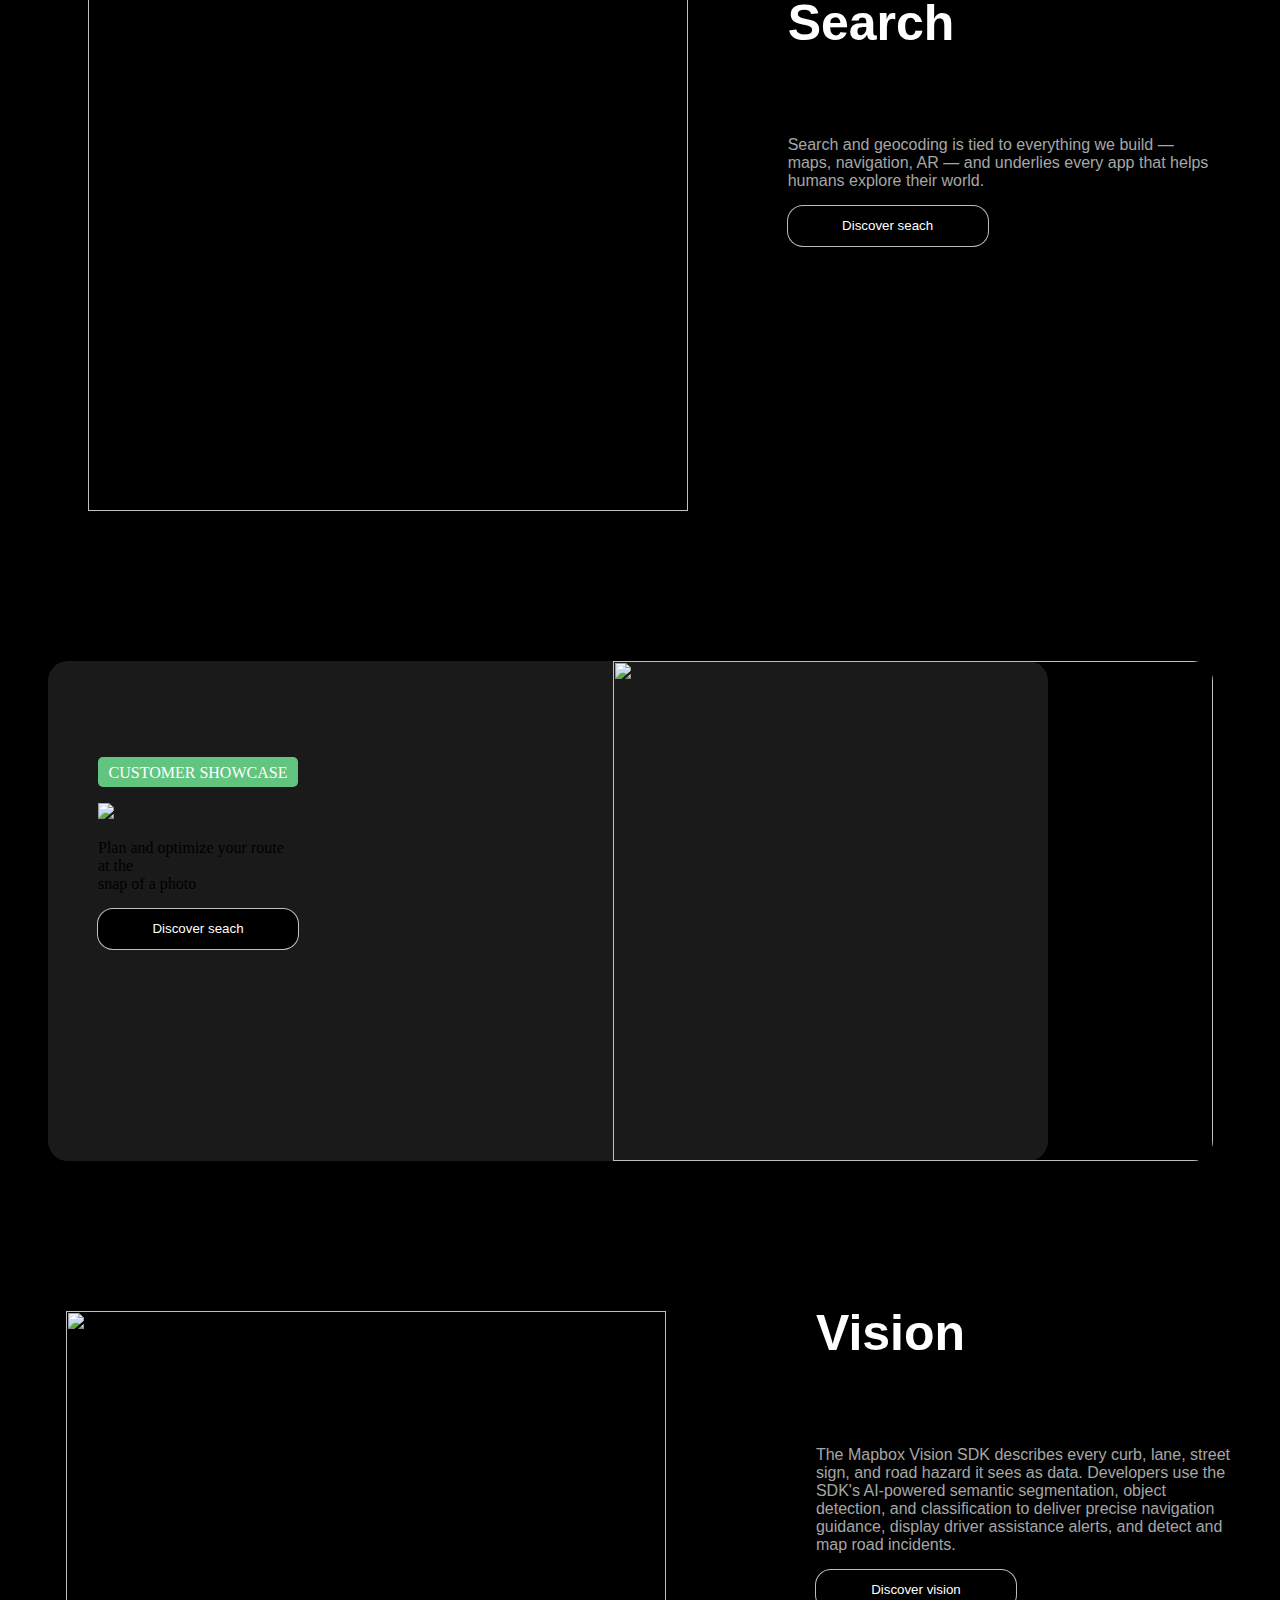
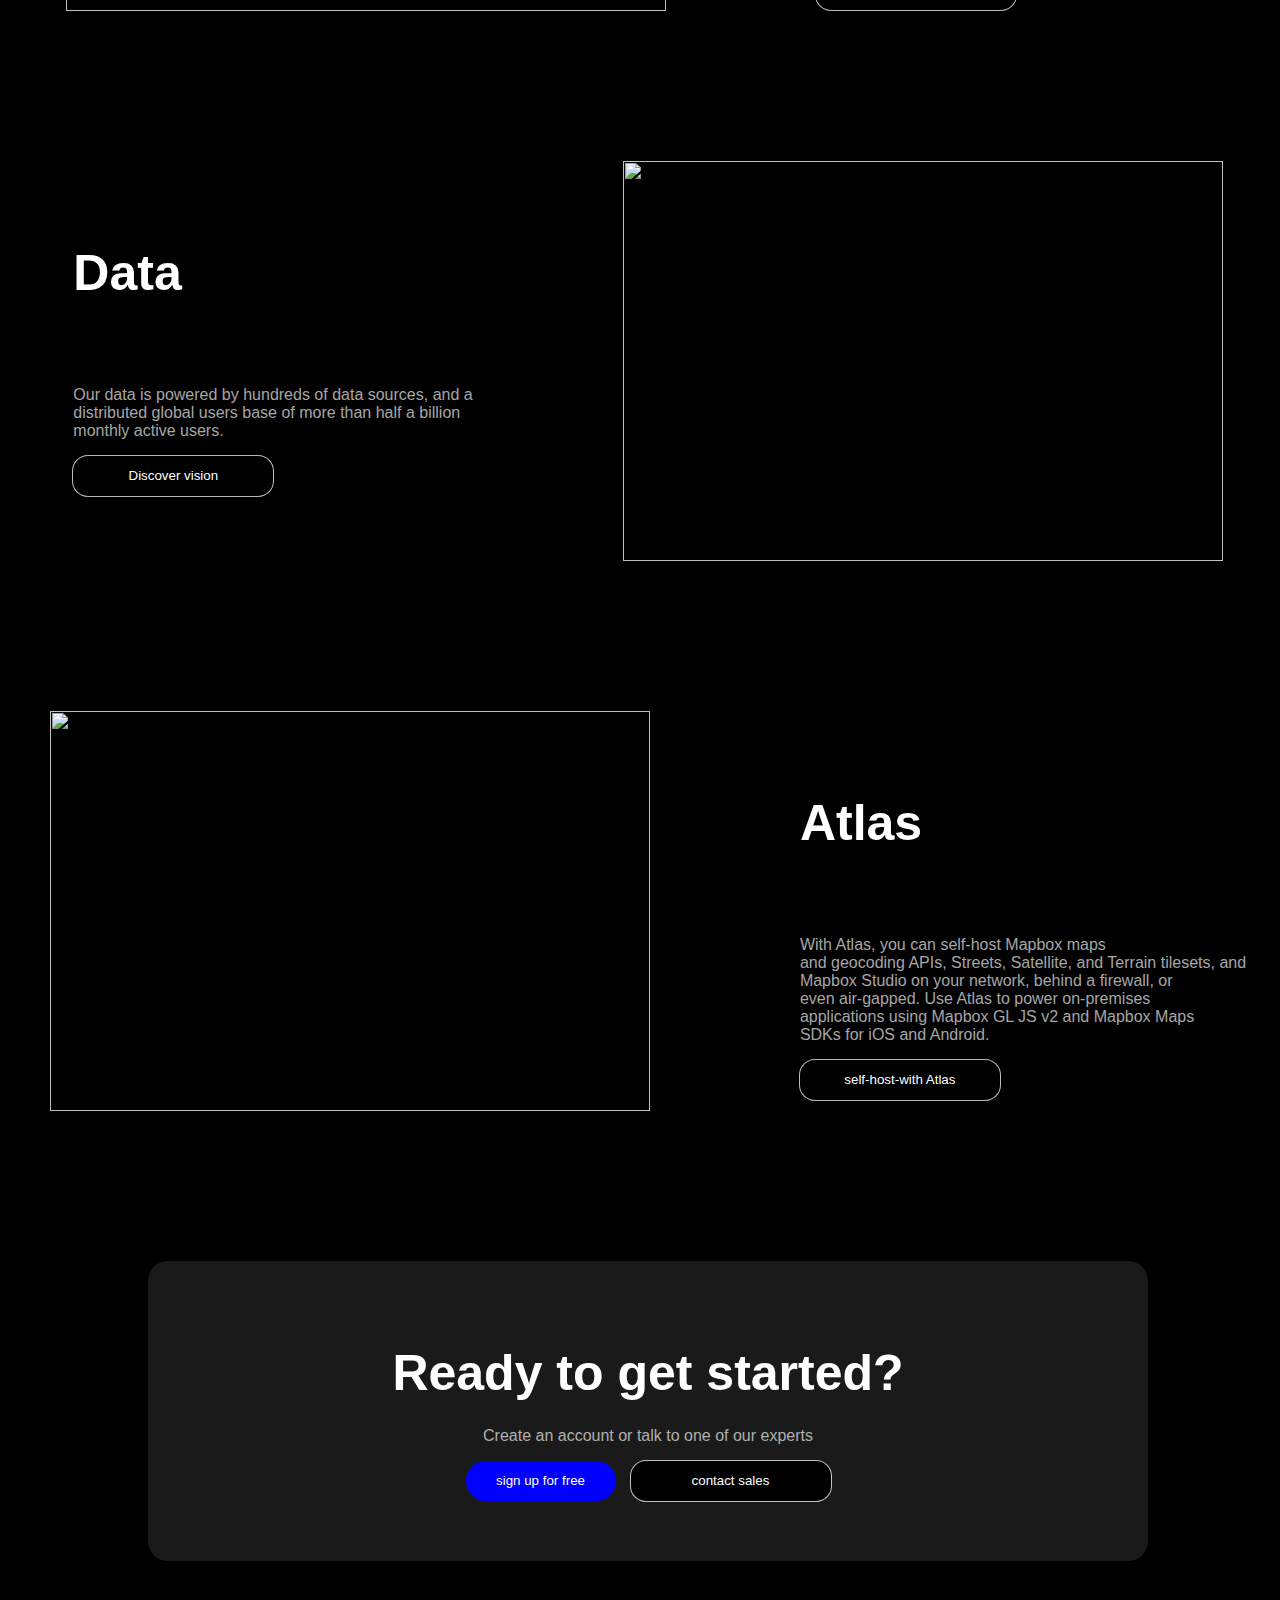
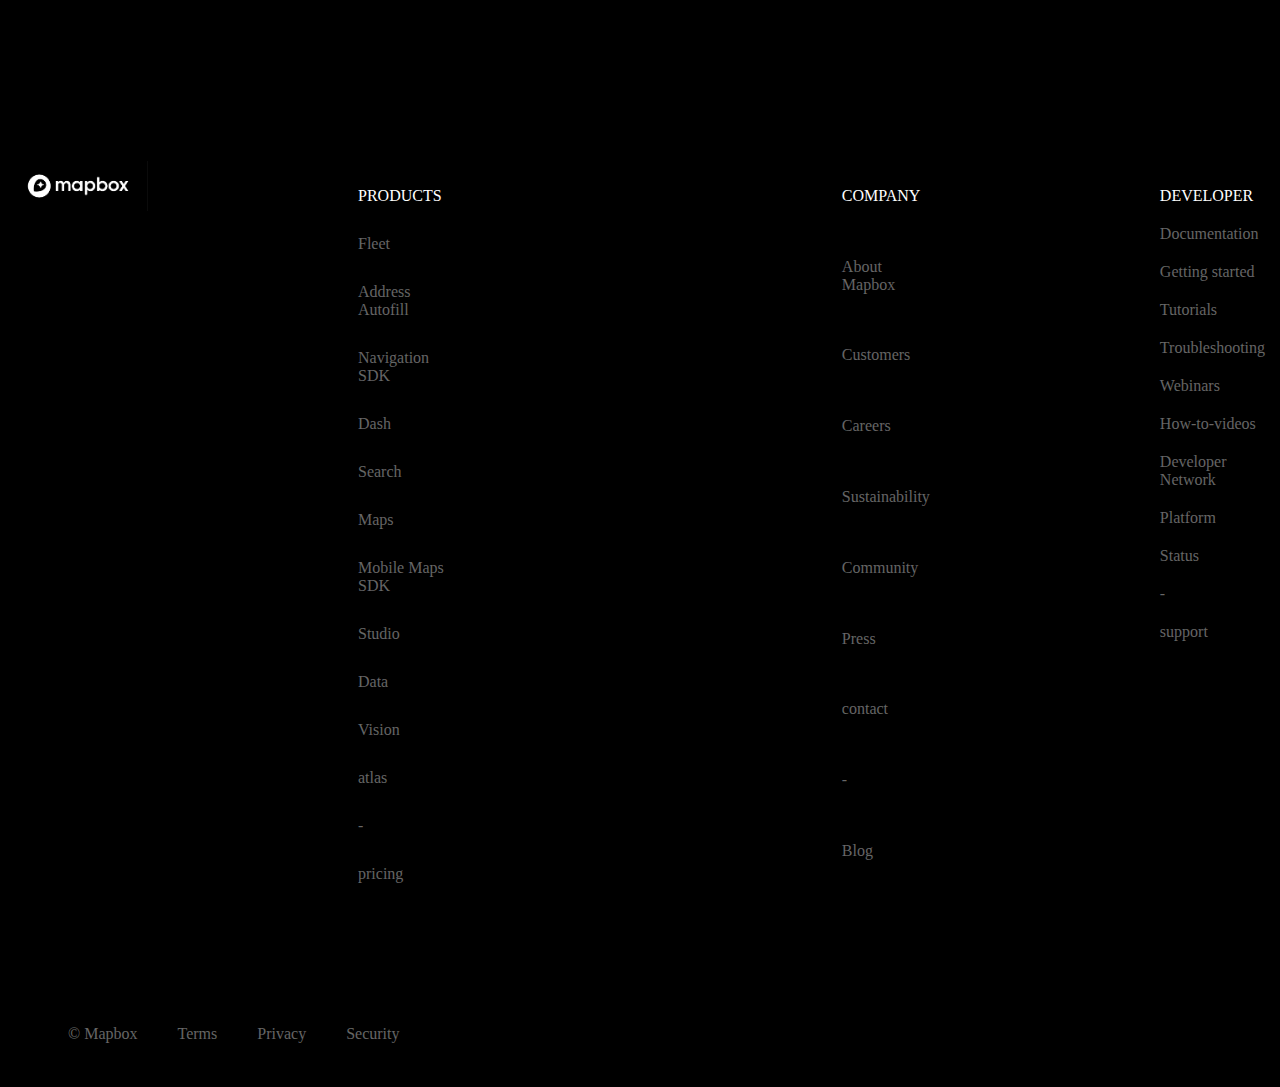
==== commit ecda97d6: "mapbox" ====
--- a/index.html
+++ b/index.html
@@ -1,5 +1,5 @@
 <!DOCTYPE html>
-<html lang="en">
+<html>
 <head>
     <meta charset="UTF-8">
     <meta http-equiv="X-UA-Compatible" content="IE=edge">
@@ -7,7 +7,8 @@
     <title>Document</title>
     <link rel="stylesheet" type="text/css" href="style.css"/>
     <link rel="stylesheet" href="https://cdnjs.cloudflare.com/ajax/libs/font-awesome/6.1.1/css/all.min.css" integrity="sha512-KfkfwYDsLkIlwQp6LFnl8zNdLGxu9YAA1QvwINks4PhcElQSvqcyVLLD9aMhXd13uQjoXtEKNosOWaZqXgel0g==" crossorigin="anonymous" referrerpolicy="no-referrer" />
-    </head>
+    <link rel="stylesheet" media="(max-width:1024px)"href="style.css"/>
+  </head>
 <body>
     <header>
       
@@ -27,8 +28,6 @@
                  <li><a class="lnk-manage" href="#">turn-by-turn routin</a></li>
                  <li><a class="lnk" href="#">studio</a></li>
                  <li><a class="lnk-manage" href="#">disign custom maps</a></li>
-
-                 
                  <li><a class="lnk" href="#">search</a></li>
                  <li><a class="lnk-manage" href="#">search points-of-interest,address,and places</a></li>
             
@@ -212,7 +211,7 @@
     <nav class="custo-nav">
       <p class="green-color">CUSTOMER SHOWCASE</p>
       <img class="" src="/home/hakim/Desktop/cours html/mapbox clone/image2_files/tof.svg">
-      <p class="navigation-p">Plan and optimize your route at the<br>
+      <p class="navigation-pp">Plan and optimize your route at the<br>
        snap of a photo</p>
        <button class="btn-explorer"><a href="#">Discover seach<i class="fa-solid fa-arrow-right-long"></i></a></butnto>
     </nav>
@@ -335,10 +334,6 @@
 
   </nav>
 </div>
-
 </footer>
-
-
-</body>
 </body>
 </html>
--- a/style.css
+++ b/style.css
@@ -1,12 +1,10 @@
- body{
+
+body{
      background-color:black;
-       width: 100%;
+        width: 100%;
        margin-top: 200px;
-       /* overflow-x:hidden ; */
-    
+     overflow-x:hidden ; 
  }
- 
- 
  header{
     display:flex;
     background-color:rgb(5, 5, 5);
@@ -14,7 +12,7 @@
     height: 80px;
     position: fixed;
     z-index: 10;
-    top: 0%;
+    top: 0%; 
 }
 ul,li{
     list-style: none;
@@ -38,13 +36,12 @@
     align-items: center;
     display: flex;
     color: white;    
-     margin-inline: 10%;
 }
 #logo{
     height: 80px;
     width: 200px;
     object-fit: cover;
-    margin: -15px;
+     margin: -15px; 
 }
 #icone{
     color:white;
@@ -56,7 +53,7 @@
     width: 80px;
     border-radius: 50px;
     justify-content: center;
-     line-height: 2.5;     
+     line-height: 2.5;    
 }
 .sign-up:hover{
     background-color: rgba(0, 0, 255, 0.747);
@@ -120,8 +117,9 @@
     display:block;
 }
 .products-dropdawn{
-position: relative;
+/* position: relative; */
 display:inline-block;
+
 }
 .products-content{
   background-color: white;
@@ -352,7 +350,6 @@
     background-color:rgba(59, 58, 58, 0.452);
     width: 1000px;
     height: 500px;
-    /* margin: auto ;  */
     border-radius: 20px;
     margin-left: 40px;
 }
@@ -481,21 +478,18 @@
 
 /*-------------------- @media queries part----------------------------  */
 
-    @media all and (max-width:1231px){       
-
-
-
+     @media all and (max-width:1024px){       
     .list-midol-header{
         display: flex;
         color: white;
         margin-left: 10px;
-        
-    }
-     h1{ 
-        font-size: 40px;
-        
-    }
-
+    }
+    .ddd{
+        justify-content: center;
+    }
+    h1{
+        font-size: 100px;
+    }
     ul,li{
         margin: 10px;
         margin-top: 10px;
@@ -505,13 +499,14 @@
         margin-top: -8px;
          margin-inline: -2%;
     } 
-
-
     video{
     margin-left: 80px;
     }
-    .mapping{
-        margin-left: 450px;
+.mapping{
+    margin-left: 400px;
+}
+    .arrow-icones{
+        margin-left: -10px;
     }
     .logo-photos-one{
         column-gap: 10px;
@@ -581,33 +576,19 @@
     margin-top: 200px;
 }
 }
-@media (max-width:414px) {
-    .ddd{
-        display: grid;
-    }
-.mapping{
-margin:100px;
-}
-
-      }
-@media (max-width:1103px) {
-  .mapping{
-      margin-left: 400px;
-  }
-}
-
-
-@media (max-width:1155px) {
-    h1{ 
-        margin-left: 5px;
-    }
-}
+
+
 
 @media (max-width:1011px) {
-   h2, h1{ 
+.ddd{
+    justify-content: center;
+}
+    /* h2, h1{   
         margin-left: 200px;
-    }
-}
+    }*/
+}
+
+
 @media (max-width:784px) {
 
     .mapping{
@@ -623,7 +604,7 @@
    h3{
        margin-left:450px;
    }
-   h4, h2, h1{ 
+    h4, h2, h1{   
          margin-left: 400px;
      }
      .div-photos
@@ -676,11 +657,289 @@
     margin-left: 300px;
 }
  }
- @media (max-width:360px) {
+
+ @media (max-width:998px){
+
+    .ddd{
+        margin-left: 100px;
+    }
+    h1{
+        font-size: 100px;
+    }
+    .mapping{
+        margin-left: 380px;
+    }
+}
+
+@media (max-width:970px){
+h1{
+font-size: 80px;
+}
+@media (max-width:878px){
+    .ddd{
+        margin-left: 200px;
+    }
+h1{
+    font-size: 70px;
+}
+}
+
+@media (max-width:810px){
+    .ddd{
+        margin-left: 200px;
+    }
+h1{
+    font-size: 69px;
+}
+}
+@media (max-width:798px){
+    .ddd{
+        margin-left: 200px;
+    }
+h1{
+    font-size: 67px;
+}
+}
+@media (max-width:782px){
+    .ddd{
+        margin-left: -100px;
+    }
+h1{
+    font-size: 48px;
+}
+ }
+@media (max-width:718px){
+    .ddd{
+        margin-left: -100px;
+    }
+h1{
+    font-size: 47px;
+}
+ }
+@media (max-width:706px){
+    .ddd{
+        margin-left: -100px;
+    }
+h1{
+    font-size: 40px;
+}
+
+}
+@media (max-width:702px){
+    .ddd{
+        margin-left: -80px;
+    }
+h1{
+    font-size: 40px;
+}
+}
+@media (max-width:690px){
+    .ddd{
+        margin-left: -40px;
+    }
+    .mapping{
+        width: 230px;
+        height: 40px;
+        margin-left: 420px;
+    }
+h1{
+    font-size: 30px;
+}
+h2{
+    font-size: 20px;
+}
+}
+@media (max-width:654px){
+.mapping{
+    margin-left: 400px;
+}
+}
+}
+@media (max-width:614px){
+    .ddd{
+        margin-left:90px ;
+    }
+    .mapping{
+        margin-left: 420px;
+    }
+}
+@media (max-width:526px){
+    .ddd{
+        margin-left:90px ;
+    }
+    .mapping{
+        margin-left: 420px;
+    }
+h1{
+    font-size: 180px;
+
+}
+h2{
+    font-size: 50px;
+}
+.mapping{
+
+}
+
+
+}
+
+
+
+
+@media (max-width:470px){
+    .ddd{
+        margin-left: 300px;
+    }
+
+h1{
+    font-size:150px ;
+}
+h2{
+    font-size:50px;
+}
+  }
+
+
+@media (max-width:365px){
+    header{
+        display: fixed;
+        column-gap: 400px;
+    }
+    
+    #logo{
+        height: 100px;
+        width: 400px;
+        object-fit: cover;
+         margin: -15px; 
+    }
     .list-midol-header{
         display: none;
     }
-    header{
-        letter-spacing: 200px;
-    }
-  }+
+    .sign-up{
+        background-color: blue;
+        color: white;
+        height: 80px;
+        width: 200px;
+        font-size: 40px;
+        border-radius: 50px;
+        justify-content: center;
+         line-height: 2;    
+    }
+    .log-in{
+        font-size: 30px;
+    }
+.list-last-header{
+    margin-top: 30px;
+}
+.mapping{
+    height: 90px;
+    width: 300px;
+    margin-left: 360px;
+    font-size: 40px;
+}
+video{
+    width: 1000px;
+    margin-left:40px ;
+}
+h3{
+    font-size: 50px;
+    margin-left: 400px;
+}
+
+.logo-photos-one{
+    margin-left: 800px;
+}
+.logo-photos-two{
+    column-gap: 10px;
+    margin-left: 700px;
+}
+
+
+.cnn-logo,.national-logo,.bmw-logo,.traval-logo,.instacart-logo,.weather-logo,.new-york,.toyota-logo,.rever-logo{
+    width: 200px;
+    height: 100px;
+} 
+h4{
+    font-size: 50px;
+}
+.navigation{
+    font-size: 80px;
+}
+.navigation-div{
+    display:grid;
+}
+.navigation-p{
+    font-size: 60px;
+    display: block;
+}
+.btn-explorer{
+    height: 90px;
+    width: 300px;
+    font-size: 30px;
+}
+
+
+.studio-titre{
+font-size: 80px;
+}
+.studio-p{
+    font-size: 60px;
+}
+.cart-image{
+    width: 900px;
+    height: 800px;
+    position: relative;
+    left:-100px;
+}
+
+
+
+
+
+
+
+
+}
+
+
+
+
+
+
+
+
+
+
+
+
+
+
+
+
+
+
+
+
+
+
+
+
+
+
+
+
+
+
+
+
+
+
+
+
+
+
+
+
+ --- a/style.css
+++ b/style.css
@@ -1,12 +1,10 @@
- body{
+
+body{
      background-color:black;
-       width: 100%;
+        width: 100%;
        margin-top: 200px;
-       /* overflow-x:hidden ; */
-    
+     overflow-x:hidden ; 
  }
- 
- 
  header{
     display:flex;
     background-color:rgb(5, 5, 5);
@@ -14,7 +12,7 @@
     height: 80px;
     position: fixed;
     z-index: 10;
-    top: 0%;
+    top: 0%; 
 }
 ul,li{
     list-style: none;
@@ -38,13 +36,12 @@
     align-items: center;
     display: flex;
     color: white;    
-     margin-inline: 10%;
 }
 #logo{
     height: 80px;
     width: 200px;
     object-fit: cover;
-    margin: -15px;
+     margin: -15px; 
 }
 #icone{
     color:white;
@@ -56,7 +53,7 @@
     width: 80px;
     border-radius: 50px;
     justify-content: center;
-     line-height: 2.5;     
+     line-height: 2.5;    
 }
 .sign-up:hover{
     background-color: rgba(0, 0, 255, 0.747);
@@ -120,8 +117,9 @@
     display:block;
 }
 .products-dropdawn{
-position: relative;
+/* position: relative; */
 display:inline-block;
+
 }
 .products-content{
   background-color: white;
@@ -352,7 +350,6 @@
     background-color:rgba(59, 58, 58, 0.452);
     width: 1000px;
     height: 500px;
-    /* margin: auto ;  */
     border-radius: 20px;
     margin-left: 40px;
 }
@@ -481,21 +478,18 @@
 
 /*-------------------- @media queries part----------------------------  */
 
-    @media all and (max-width:1231px){       
-
-
-
+     @media all and (max-width:1024px){       
     .list-midol-header{
         display: flex;
         color: white;
         margin-left: 10px;
-        
-    }
-     h1{ 
-        font-size: 40px;
-        
-    }
-
+    }
+    .ddd{
+        justify-content: center;
+    }
+    h1{
+        font-size: 100px;
+    }
     ul,li{
         margin: 10px;
         margin-top: 10px;
@@ -505,13 +499,14 @@
         margin-top: -8px;
          margin-inline: -2%;
     } 
-
-
     video{
     margin-left: 80px;
     }
-    .mapping{
-        margin-left: 450px;
+.mapping{
+    margin-left: 400px;
+}
+    .arrow-icones{
+        margin-left: -10px;
     }
     .logo-photos-one{
         column-gap: 10px;
@@ -581,33 +576,19 @@
     margin-top: 200px;
 }
 }
-@media (max-width:414px) {
-    .ddd{
-        display: grid;
-    }
-.mapping{
-margin:100px;
-}
-
-      }
-@media (max-width:1103px) {
-  .mapping{
-      margin-left: 400px;
-  }
-}
-
-
-@media (max-width:1155px) {
-    h1{ 
-        margin-left: 5px;
-    }
-}
+
+
 
 @media (max-width:1011px) {
-   h2, h1{ 
+.ddd{
+    justify-content: center;
+}
+    /* h2, h1{   
         margin-left: 200px;
-    }
-}
+    }*/
+}
+
+
 @media (max-width:784px) {
 
     .mapping{
@@ -623,7 +604,7 @@
    h3{
        margin-left:450px;
    }
-   h4, h2, h1{ 
+    h4, h2, h1{   
          margin-left: 400px;
      }
      .div-photos
@@ -676,11 +657,289 @@
     margin-left: 300px;
 }
  }
- @media (max-width:360px) {
+
+ @media (max-width:998px){
+
+    .ddd{
+        margin-left: 100px;
+    }
+    h1{
+        font-size: 100px;
+    }
+    .mapping{
+        margin-left: 380px;
+    }
+}
+
+@media (max-width:970px){
+h1{
+font-size: 80px;
+}
+@media (max-width:878px){
+    .ddd{
+        margin-left: 200px;
+    }
+h1{
+    font-size: 70px;
+}
+}
+
+@media (max-width:810px){
+    .ddd{
+        margin-left: 200px;
+    }
+h1{
+    font-size: 69px;
+}
+}
+@media (max-width:798px){
+    .ddd{
+        margin-left: 200px;
+    }
+h1{
+    font-size: 67px;
+}
+}
+@media (max-width:782px){
+    .ddd{
+        margin-left: -100px;
+    }
+h1{
+    font-size: 48px;
+}
+ }
+@media (max-width:718px){
+    .ddd{
+        margin-left: -100px;
+    }
+h1{
+    font-size: 47px;
+}
+ }
+@media (max-width:706px){
+    .ddd{
+        margin-left: -100px;
+    }
+h1{
+    font-size: 40px;
+}
+
+}
+@media (max-width:702px){
+    .ddd{
+        margin-left: -80px;
+    }
+h1{
+    font-size: 40px;
+}
+}
+@media (max-width:690px){
+    .ddd{
+        margin-left: -40px;
+    }
+    .mapping{
+        width: 230px;
+        height: 40px;
+        margin-left: 420px;
+    }
+h1{
+    font-size: 30px;
+}
+h2{
+    font-size: 20px;
+}
+}
+@media (max-width:654px){
+.mapping{
+    margin-left: 400px;
+}
+}
+}
+@media (max-width:614px){
+    .ddd{
+        margin-left:90px ;
+    }
+    .mapping{
+        margin-left: 420px;
+    }
+}
+@media (max-width:526px){
+    .ddd{
+        margin-left:90px ;
+    }
+    .mapping{
+        margin-left: 420px;
+    }
+h1{
+    font-size: 180px;
+
+}
+h2{
+    font-size: 50px;
+}
+.mapping{
+
+}
+
+
+}
+
+
+
+
+@media (max-width:470px){
+    .ddd{
+        margin-left: 300px;
+    }
+
+h1{
+    font-size:150px ;
+}
+h2{
+    font-size:50px;
+}
+  }
+
+
+@media (max-width:365px){
+    header{
+        display: fixed;
+        column-gap: 400px;
+    }
+    
+    #logo{
+        height: 100px;
+        width: 400px;
+        object-fit: cover;
+         margin: -15px; 
+    }
     .list-midol-header{
         display: none;
     }
-    header{
-        letter-spacing: 200px;
-    }
-  }+
+    .sign-up{
+        background-color: blue;
+        color: white;
+        height: 80px;
+        width: 200px;
+        font-size: 40px;
+        border-radius: 50px;
+        justify-content: center;
+         line-height: 2;    
+    }
+    .log-in{
+        font-size: 30px;
+    }
+.list-last-header{
+    margin-top: 30px;
+}
+.mapping{
+    height: 90px;
+    width: 300px;
+    margin-left: 360px;
+    font-size: 40px;
+}
+video{
+    width: 1000px;
+    margin-left:40px ;
+}
+h3{
+    font-size: 50px;
+    margin-left: 400px;
+}
+
+.logo-photos-one{
+    margin-left: 800px;
+}
+.logo-photos-two{
+    column-gap: 10px;
+    margin-left: 700px;
+}
+
+
+.cnn-logo,.national-logo,.bmw-logo,.traval-logo,.instacart-logo,.weather-logo,.new-york,.toyota-logo,.rever-logo{
+    width: 200px;
+    height: 100px;
+} 
+h4{
+    font-size: 50px;
+}
+.navigation{
+    font-size: 80px;
+}
+.navigation-div{
+    display:grid;
+}
+.navigation-p{
+    font-size: 60px;
+    display: block;
+}
+.btn-explorer{
+    height: 90px;
+    width: 300px;
+    font-size: 30px;
+}
+
+
+.studio-titre{
+font-size: 80px;
+}
+.studio-p{
+    font-size: 60px;
+}
+.cart-image{
+    width: 900px;
+    height: 800px;
+    position: relative;
+    left:-100px;
+}
+
+
+
+
+
+
+
+
+}
+
+
+
+
+
+
+
+
+
+
+
+
+
+
+
+
+
+
+
+
+
+
+
+
+
+
+
+
+
+
+
+
+
+
+
+
+
+
+
+
+ 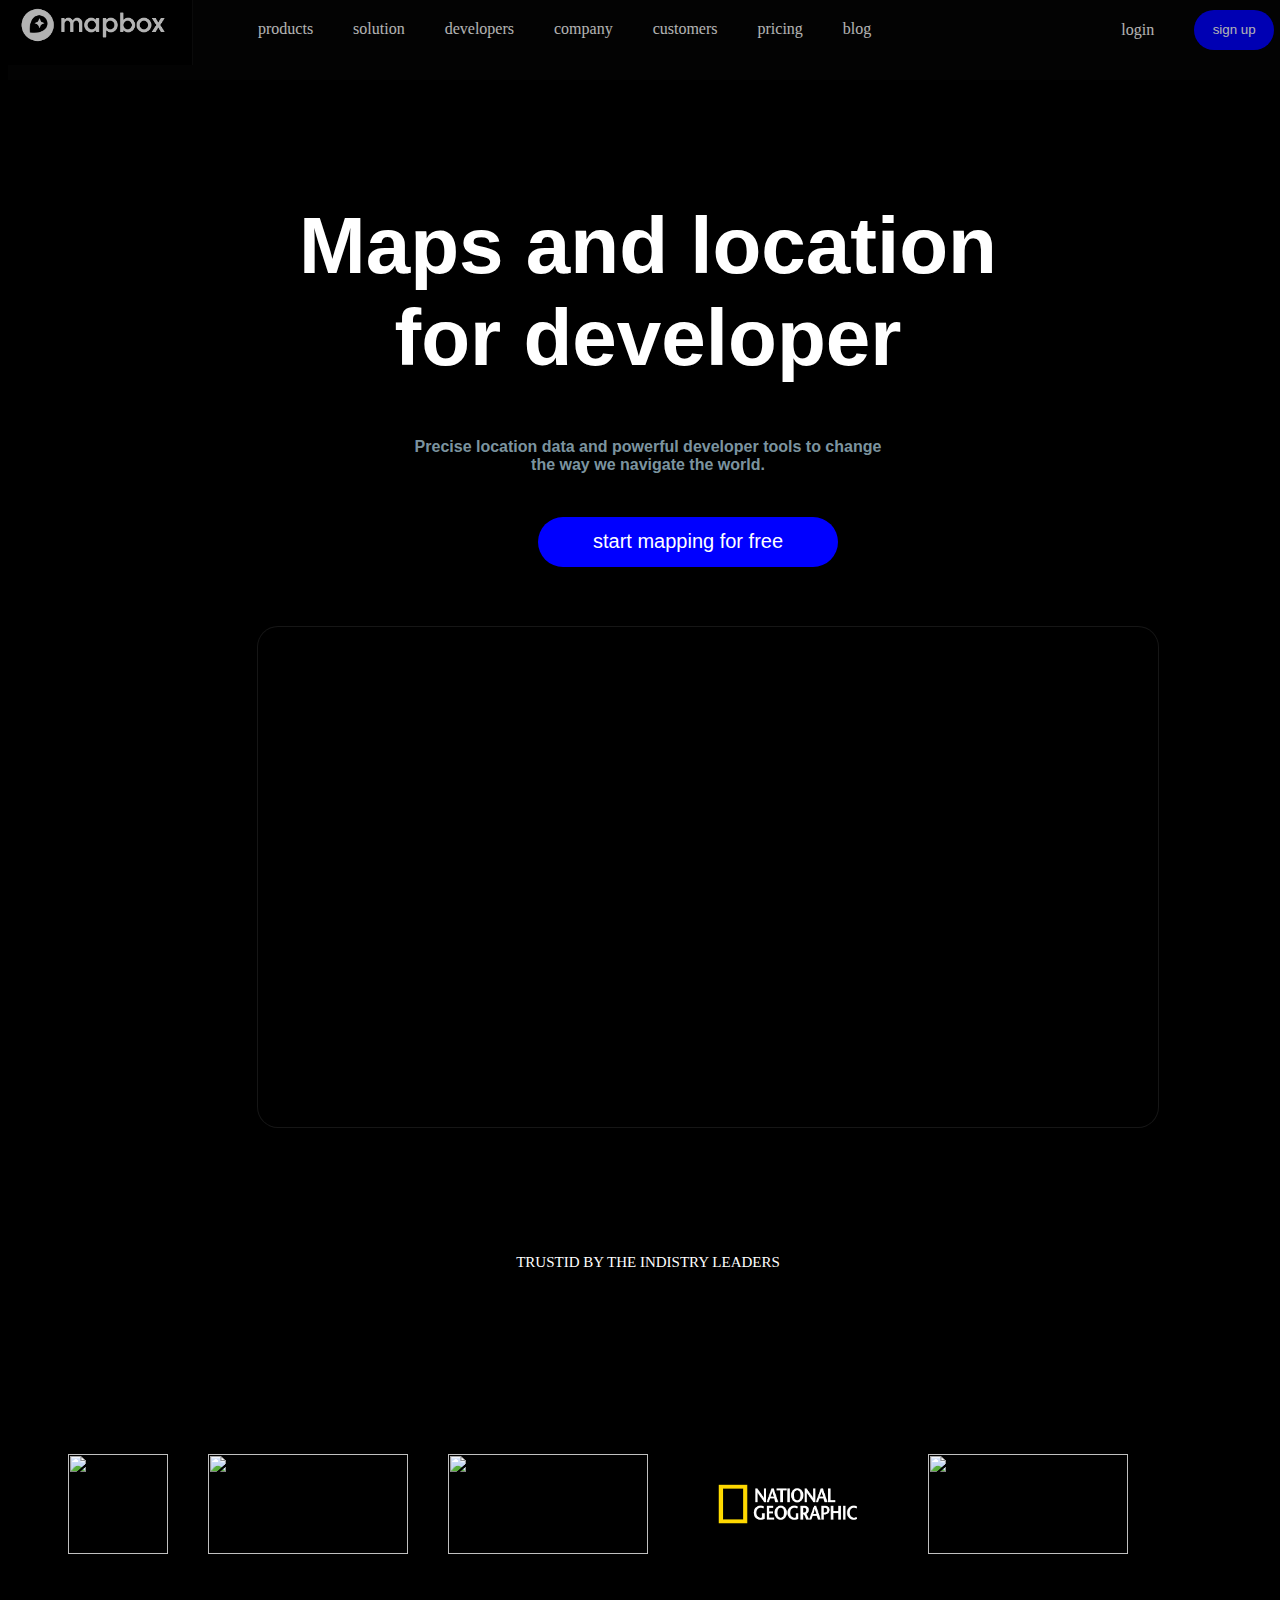
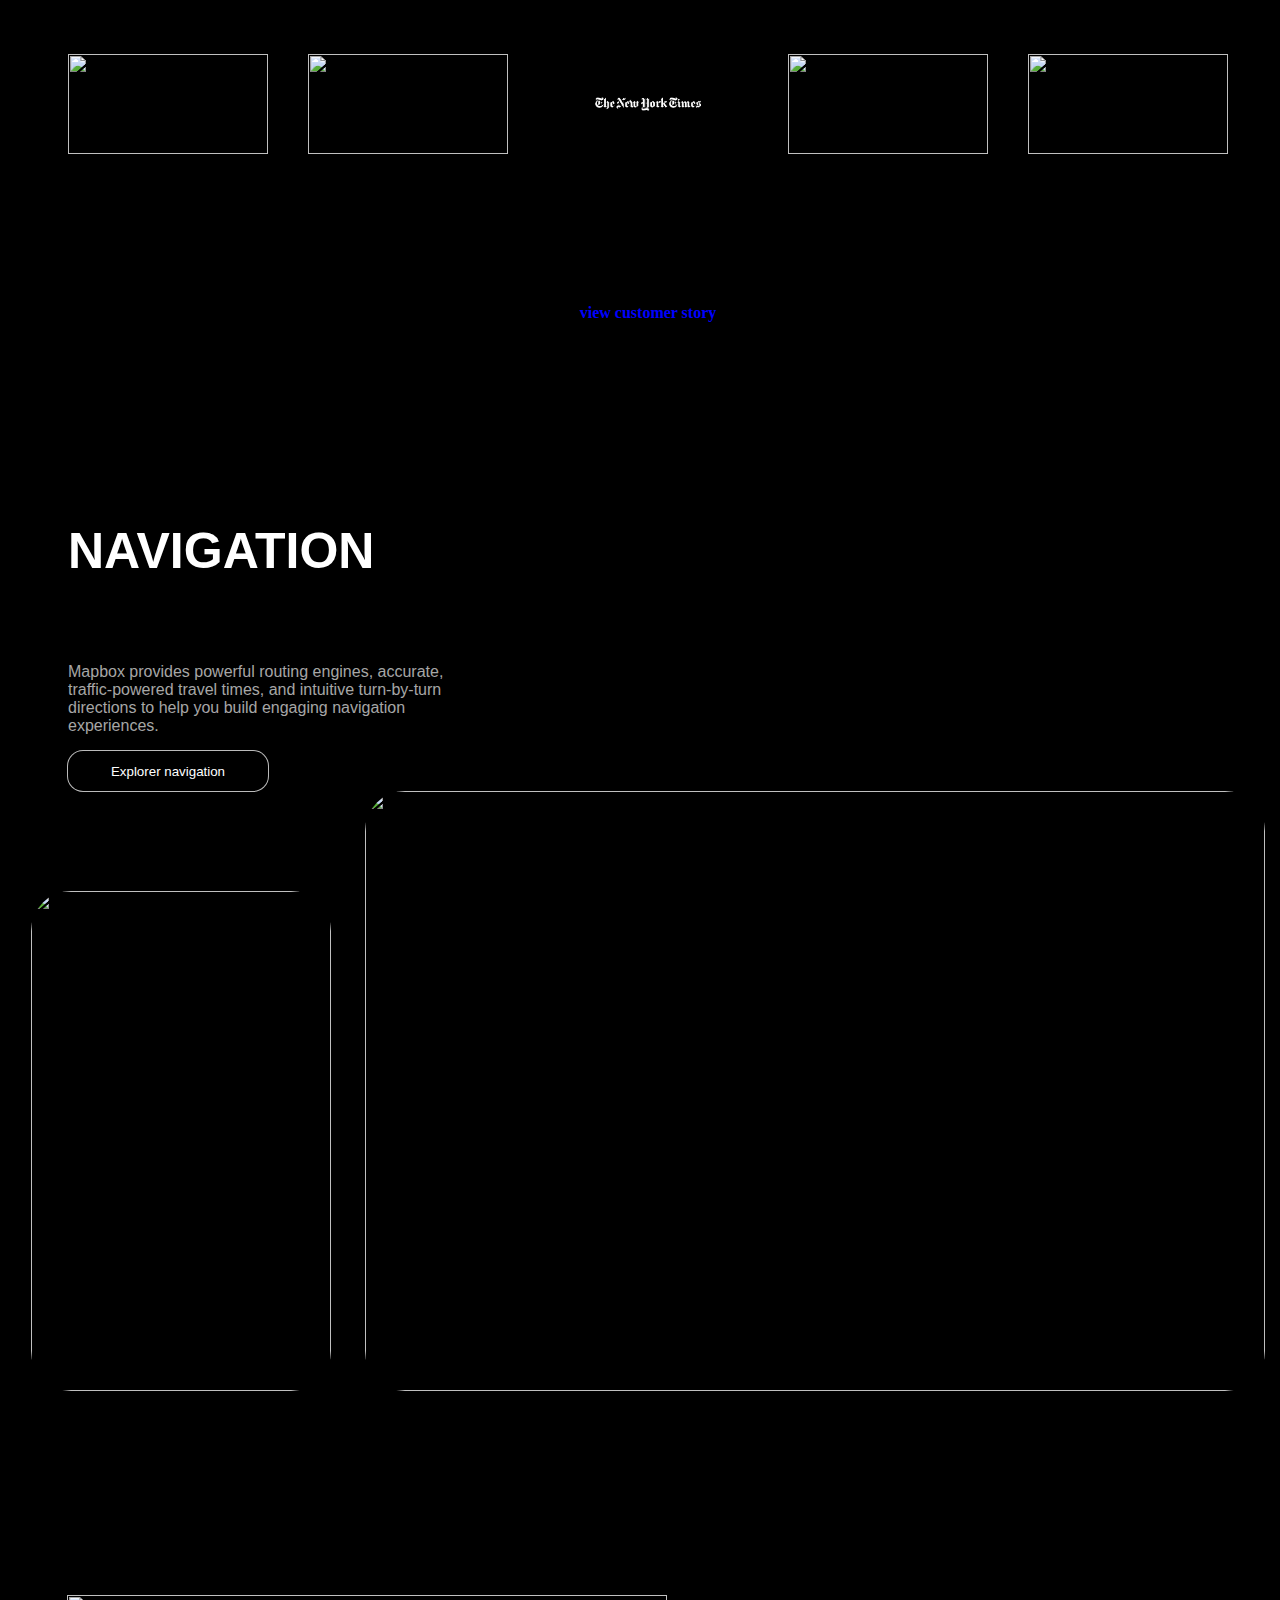
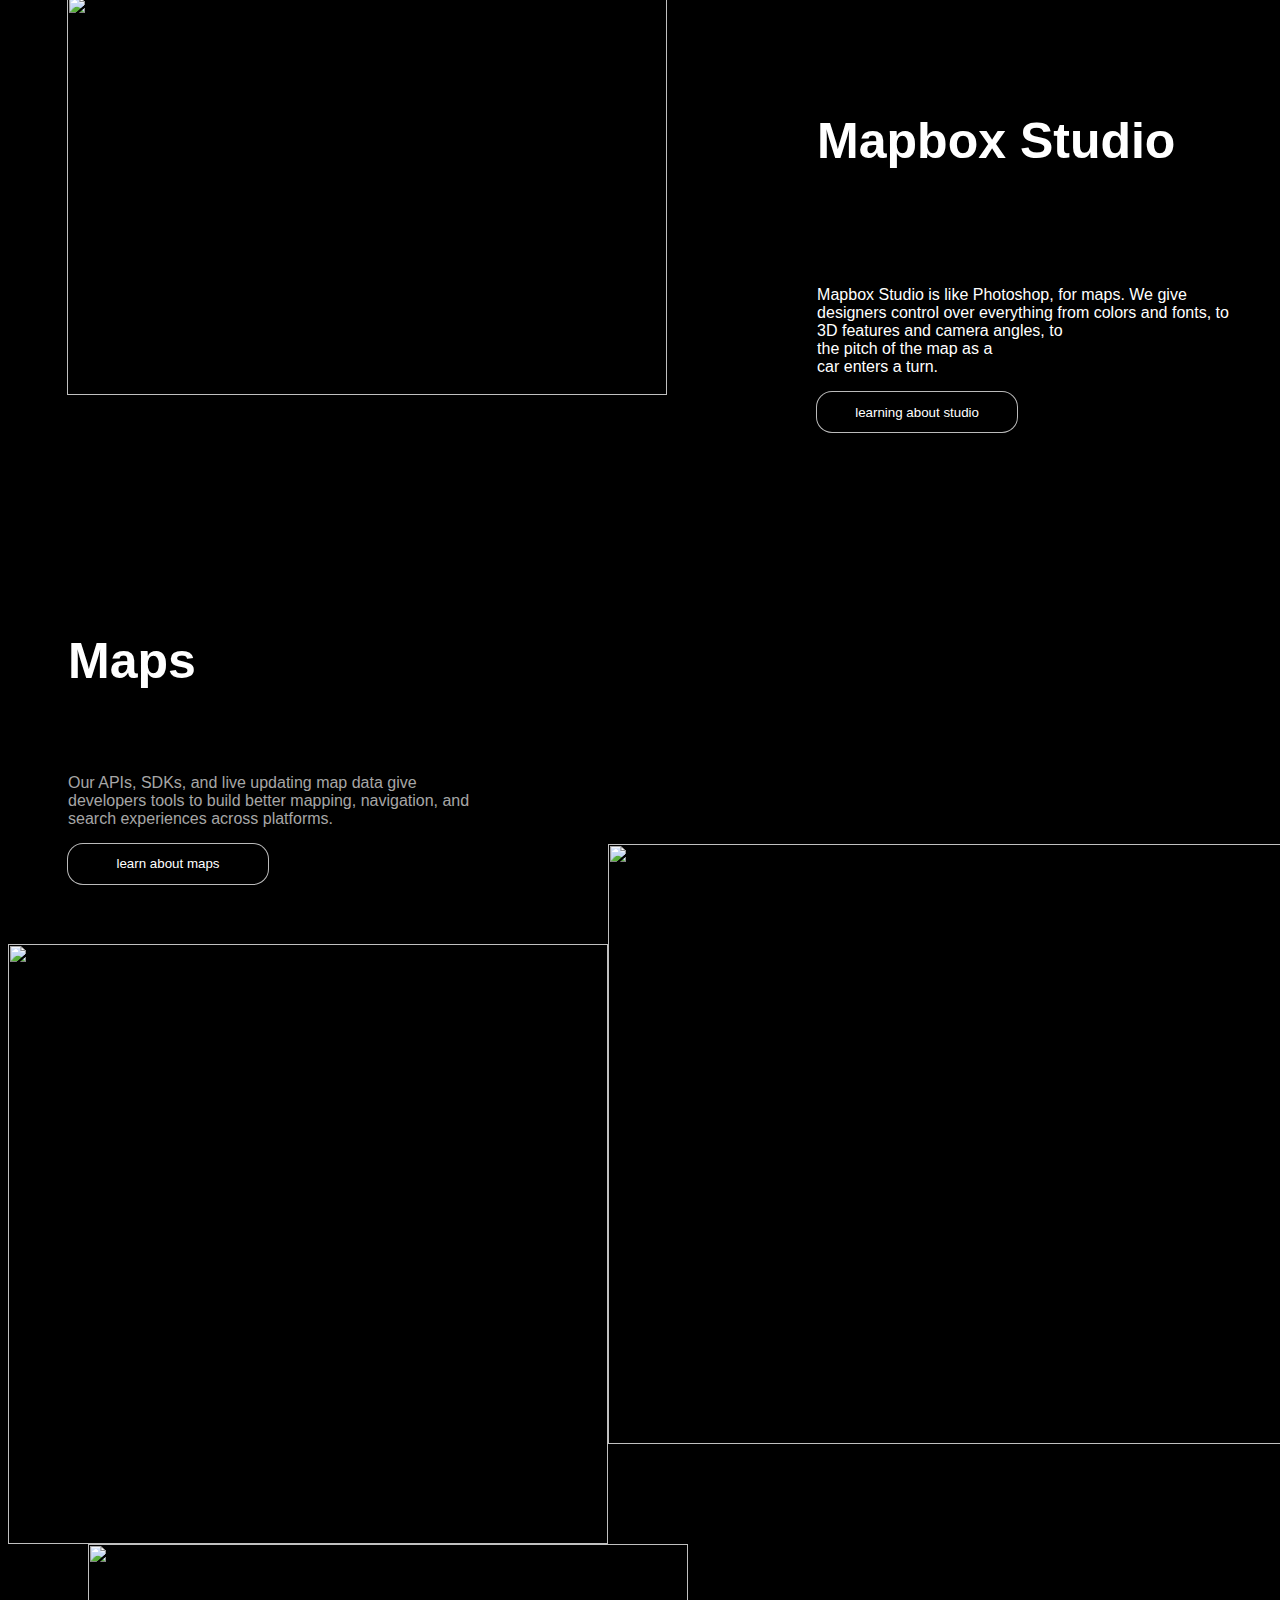
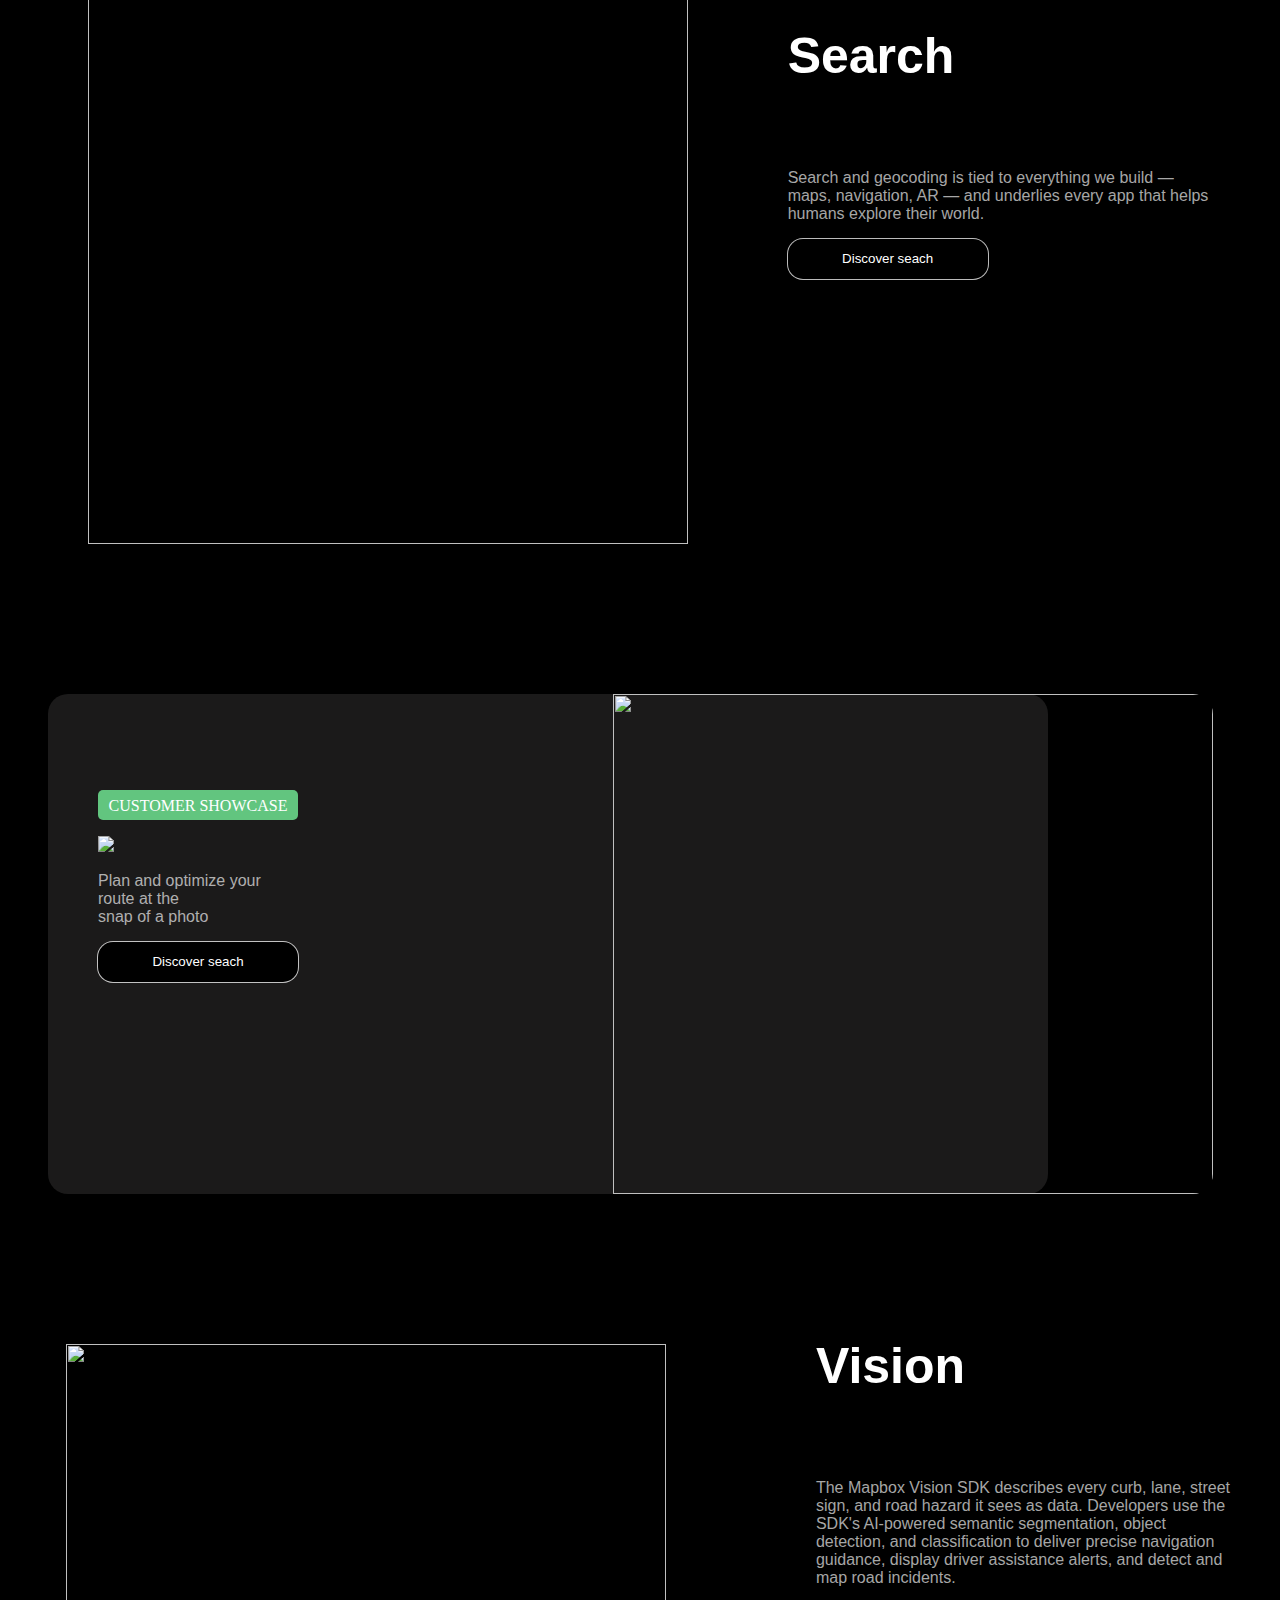
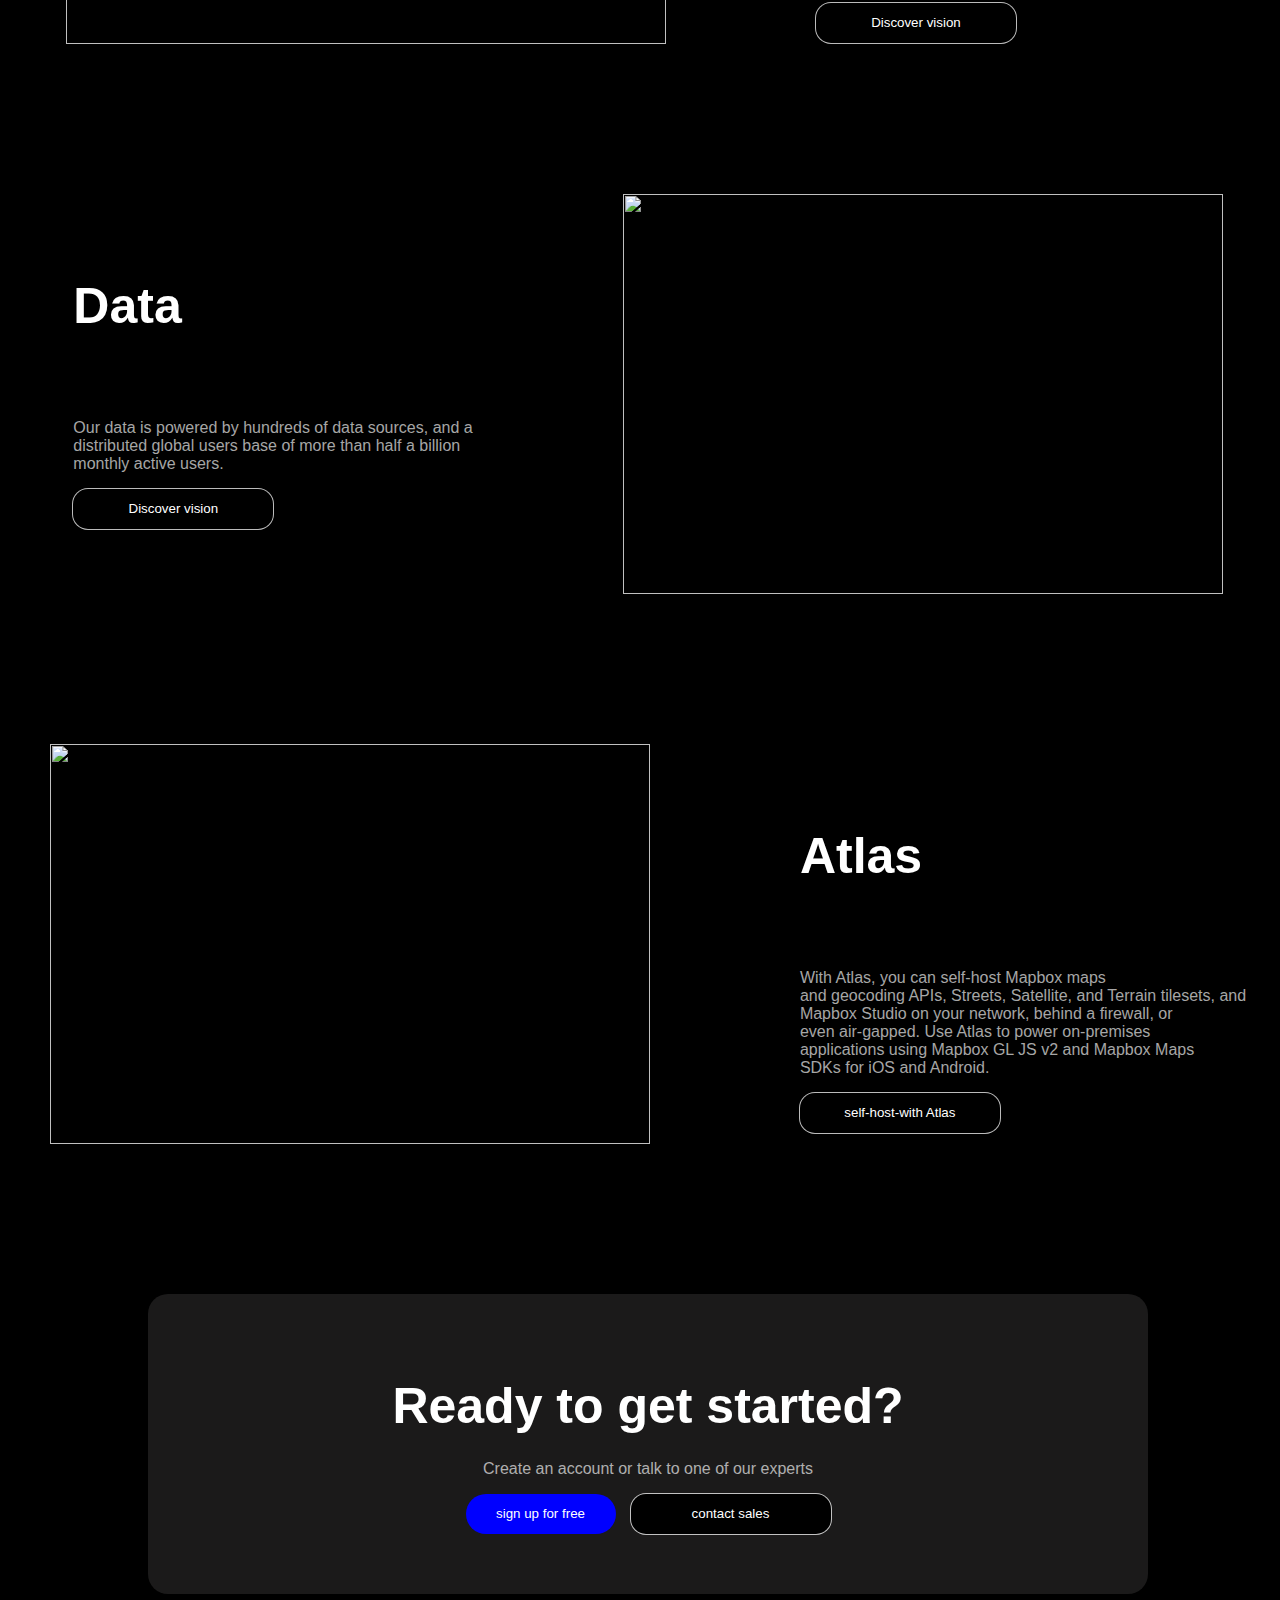
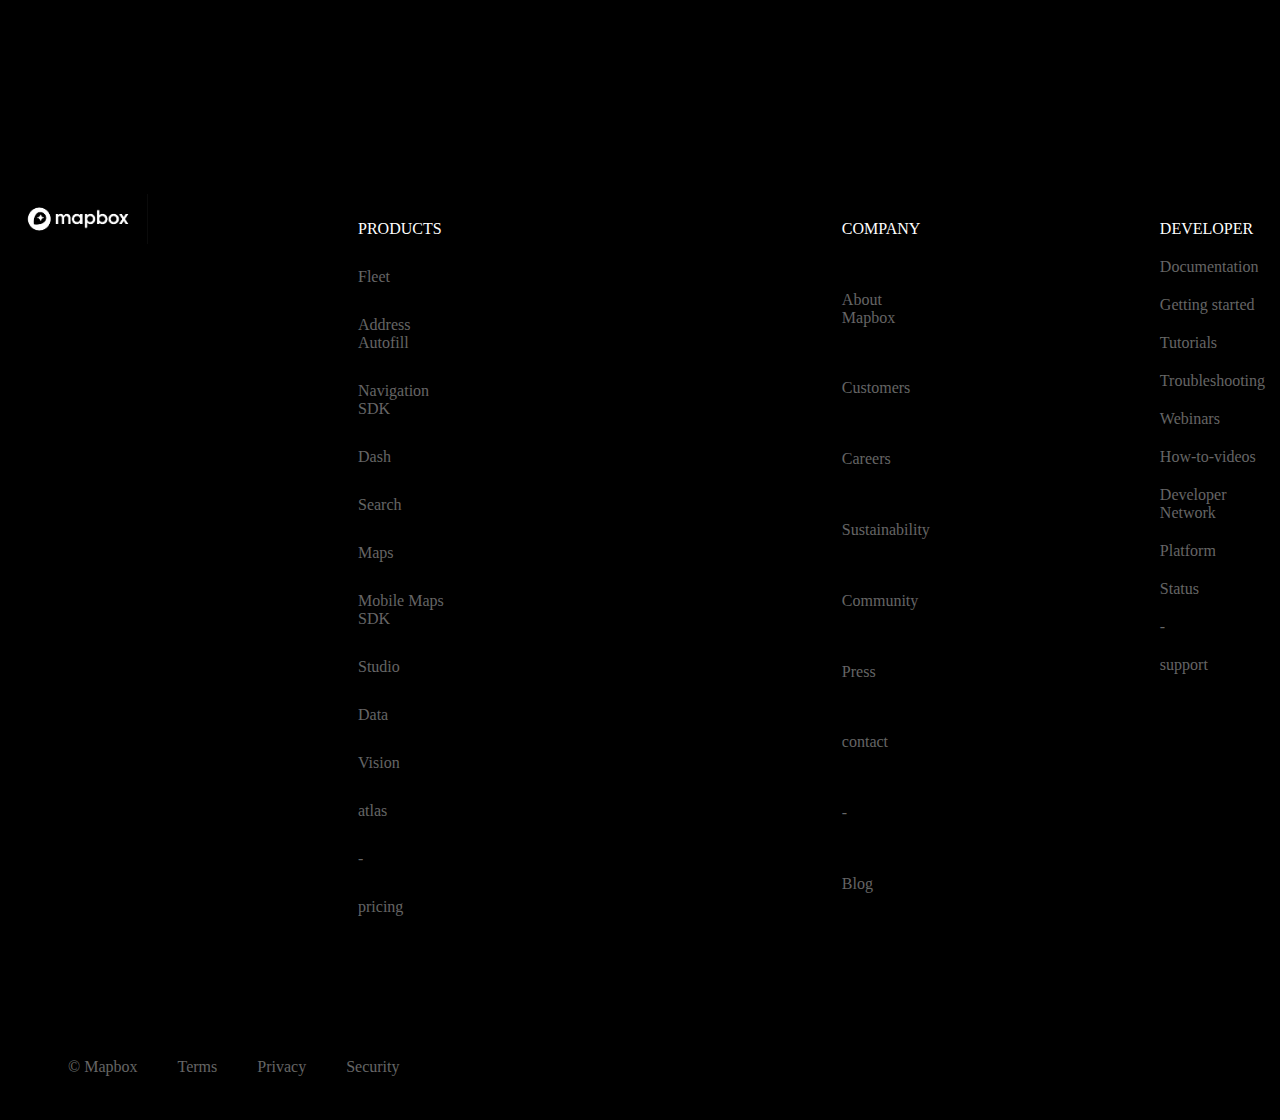
==== commit 29fb11ec: "mapbox" ====
--- a/index.html
+++ b/index.html
@@ -124,15 +124,21 @@
     <br> the way we navigate the world.</h2>
   </div>
     <button class="mapping">start mapping for free</button>
-<div class="video-background">
-  <video autoplay="autoplay" muted=""  loop="infinity" src="map.mp4" type="video.mp4"></video> 
-</div>
+    <video autoplay="autoplay" muted=""  loop="infinity" src="mapvideo.mp4" type="video/mp4"></video> 
+   
+ 
+
+
 <i class="fa-thin fa-arrow-left"></i>
 <div class="arrow-icones">
 <i id="font" class="fa-solid fa-circle-arrow-left"></i>
 <i id="font" class="fa-solid fa-circle-arrow-right"></i>
 </div>
-<h3>TRUSTID BY THE INDISTRY LEADERS</h3>
+
+
+
+<div id="trc">
+<p class="indistry">TRUSTID BY THE INDISTRY LEADERS</p>>
 <section class="all-photo">
 
 <div class="logo-photos-one">
@@ -153,6 +159,7 @@
 </section>
 
 <a href="#"><h4>view  customer  story <i class="fa-solid fa-arrow-right-long"></i></h4></a>
+</div>
 
 <div class="navigation-div">
 <h5 class="navigation">NAVIGATION</h5>
@@ -211,7 +218,7 @@
     <nav class="custo-nav">
       <p class="green-color">CUSTOMER SHOWCASE</p>
       <img class="" src="/home/hakim/Desktop/cours html/mapbox clone/image2_files/tof.svg">
-      <p class="navigation-pp">Plan and optimize your route at the<br>
+      <p class="navigation-plan">Plan and optimize your route at the<br>
        snap of a photo</p>
        <button class="btn-explorer"><a href="#">Discover seach<i class="fa-solid fa-arrow-right-long"></i></a></butnto>
     </nav>
@@ -257,8 +264,8 @@
 </div>
 <div class="ready-div">
   <nav class="n-nav">
-<h5 class="navigation">Ready to get started?</h5>
-<p class="navigation-p">Create an account or talk to one of our experts</p>
+<h5 class="navigation-pp">Ready to get started?</h5>
+<p class="navigation-ppp">Create an account or talk to one of our experts</p>
 </nav>
 <nav class="bt-nav">
 <nav class="nav-bt">
@@ -268,7 +275,7 @@
 </nav>
 </div>
 <!-- -------------------the end of body------------------ -->
-<footer class="">
+<footer>
   <div class="last">
 
   <a href="#"><img id="logo-footer" src="[data-uri]"></a></li>
--- a/style.css
+++ b/style.css
@@ -13,6 +13,7 @@
     position: fixed;
     z-index: 10;
     top: 0%; 
+    opacity: 0.7;
 }
 ul,li{
     list-style: none;
@@ -35,7 +36,8 @@
 .list-last-header{
     align-items: center;
     display: flex;
-    color: white;    
+    color: white;   
+    margin-left: 150px; 
 }
 #logo{
     height: 80px;
@@ -174,12 +176,9 @@
     width: 900px;
     height: 500px;
     border-radius: 20px;
-    box-shadow: 0 0 0 1px rgba(255, 255, 255, 0.664);
+    box-shadow: 0 0 0 1px rgba(255, 255, 255, 0.085);
     margin-left: 250px; 
     margin-top: 60px;
-
-
-    
 }
 #font{
     color: rgba(255, 255, 255, 0.637);
@@ -192,7 +191,7 @@
 .arrow-icones{
     text-align: center;   
 }
-h3{
+.indistry{
     color: white;
     text-align: center;
     font-size: 15px;
@@ -242,6 +241,23 @@
     color: rgba(255, 255, 255, 0.658);
     font-family: 'Poppins', sans-serif; 
 }
+.navigation-pp{
+    color: white;
+    font-family: 'Poppins', sans-serif; 
+    font-size: 50px;
+    }
+
+    .navigation-ppp{
+        color: rgba(255, 255, 255, 0.658);
+        font-family: 'Poppins', sans-serif; 
+    }
+    .navigation-plan{
+        color: rgba(255, 255, 255, 0.658);
+        font-family: 'Poppins', sans-serif; 
+    }
+
+
+
 .btn-explorer{
     color: wheat;
     width: 200px;
@@ -325,6 +341,7 @@
 .seach-nav{
     display: -ms-inline-grid;
 }
+
 .pjpeg{
     width: 600px;
     height: 500px;
@@ -497,7 +514,7 @@
     }
     .list-last-header{  
         margin-top: -8px;
-         margin-inline: -2%;
+         margin-inline: 10%;
     } 
     video{
     margin-left: 80px;
@@ -601,7 +618,7 @@
         margin-left: 450px;
         display: flex;
     }
-   h3{
+   .indistry{
        margin-left:450px;
    }
     h4, h2, h1{   
@@ -670,11 +687,38 @@
         margin-left: 380px;
     }
 }
-
 @media (max-width:970px){
 h1{
 font-size: 80px;
 }
+      .arrow-icones,.indistry,h4{
+        margin-left: 150px
+      }
+
+    .all-photo{
+        margin-left: 300px
+    }
+}
+
+@media (max-width:801px){
+.mapping{
+    width: 250px;
+}
+}
+@media (max-width:781px){
+
+    .arrow-icones{
+        margin-left: 50px;
+      }
+    .all-photo{
+        margin-left: -300px
+    }
+
+}
+
+
+
+
 @media (max-width:878px){
     .ddd{
         margin-left: 200px;
@@ -707,7 +751,28 @@
 h1{
     font-size: 48px;
 }
+.arrow-icones{
+    margin-left: 450px;
+}
+
+
  }
+ @media (max-width:733px){
+#trc{
+    margin-left: 100px;
+}
+ }
+ @media (max-width:733px){
+    #trc{
+        margin-left: 100px;
+    }
+     }
+ @media (max-width:609px){
+        #trc{
+            margin-left: 200px;
+        }
+ }
+ 
 @media (max-width:718px){
     .ddd{
         margin-left: -100px;
@@ -732,6 +797,12 @@
 h1{
     font-size: 40px;
 }
+}
+@media (max-width:593px){
+
+    .indistry{
+        font-size: 20px;
+    }
 }
 @media (max-width:690px){
     .ddd{
@@ -777,14 +848,11 @@
 h2{
     font-size: 50px;
 }
-.mapping{
-
-}
-
-
-}
-
-
+@media (max-width:505px){
+    #trc{
+        margin-left: 300px;
+    }
+}
 
 
 @media (max-width:470px){
@@ -832,6 +900,7 @@
     }
 .list-last-header{
     margin-top: 30px;
+    margin-inline:-2% ;
 }
 .mapping{
     height: 90px;
@@ -879,6 +948,13 @@
     width: 300px;
     font-size: 30px;
 }
+.seach-div{
+    margin-left: 300px
+}
+.seach-photo{
+    width: 1000px;
+    height: 1000px;
+}
 
 
 .studio-titre{
@@ -886,23 +962,72 @@
 }
 .studio-p{
     font-size: 60px;
+    color: rgba(255, 255, 255, 0.645);
+}
+.studio-div{
+    margin-left: 550px;
 }
 .cart-image{
-    width: 900px;
-    height: 800px;
-    position: relative;
-    left:-100px;
-}
-
-
-
-
-
-
-
-
-}
-
+    width: 1000px;
+    height: 500px;
+}
+.navigation-plan{
+    font-size: 20px;
+}
+.phon-png{
+    width: 1000px;
+    height: 500px;
+
+}
+.dicovr-div{
+margin-left: 400px;
+}
+.data-div{
+    margin-left: 550px;
+}
+.techno{
+    width: 1000px;
+    height: 500px;
+}
+.atlas-div{
+    margin-left: 550px;
+}
+.tt-photo{
+    width: 1000px;
+    height: 500px;
+}
+.ready-div{
+    width: 1000px;
+    height: 500px;
+
+    margin-left: 40px;
+    
+}
+
+#logo-footer{
+    width: 200px;
+    height: 100px;
+}
+.prd{
+    font-size: 30px;
+}
+.nnn,.cmp,.dvlp{
+    font-size: 30px;
+}
+.all-last{
+    column-gap: 100px;
+}
+.mpbx{
+    column-gap: 70px;
+    
+}
+
+}
+@media (max-width:353px) {
+    .all-photo{
+        margin-left: -100px;
+    }
+}
 
 
 
--- a/style.css
+++ b/style.css
@@ -13,6 +13,7 @@
     position: fixed;
     z-index: 10;
     top: 0%; 
+    opacity: 0.7;
 }
 ul,li{
     list-style: none;
@@ -35,7 +36,8 @@
 .list-last-header{
     align-items: center;
     display: flex;
-    color: white;    
+    color: white;   
+    margin-left: 150px; 
 }
 #logo{
     height: 80px;
@@ -174,12 +176,9 @@
     width: 900px;
     height: 500px;
     border-radius: 20px;
-    box-shadow: 0 0 0 1px rgba(255, 255, 255, 0.664);
+    box-shadow: 0 0 0 1px rgba(255, 255, 255, 0.085);
     margin-left: 250px; 
     margin-top: 60px;
-
-
-    
 }
 #font{
     color: rgba(255, 255, 255, 0.637);
@@ -192,7 +191,7 @@
 .arrow-icones{
     text-align: center;   
 }
-h3{
+.indistry{
     color: white;
     text-align: center;
     font-size: 15px;
@@ -242,6 +241,23 @@
     color: rgba(255, 255, 255, 0.658);
     font-family: 'Poppins', sans-serif; 
 }
+.navigation-pp{
+    color: white;
+    font-family: 'Poppins', sans-serif; 
+    font-size: 50px;
+    }
+
+    .navigation-ppp{
+        color: rgba(255, 255, 255, 0.658);
+        font-family: 'Poppins', sans-serif; 
+    }
+    .navigation-plan{
+        color: rgba(255, 255, 255, 0.658);
+        font-family: 'Poppins', sans-serif; 
+    }
+
+
+
 .btn-explorer{
     color: wheat;
     width: 200px;
@@ -325,6 +341,7 @@
 .seach-nav{
     display: -ms-inline-grid;
 }
+
 .pjpeg{
     width: 600px;
     height: 500px;
@@ -497,7 +514,7 @@
     }
     .list-last-header{  
         margin-top: -8px;
-         margin-inline: -2%;
+         margin-inline: 10%;
     } 
     video{
     margin-left: 80px;
@@ -601,7 +618,7 @@
         margin-left: 450px;
         display: flex;
     }
-   h3{
+   .indistry{
        margin-left:450px;
    }
     h4, h2, h1{   
@@ -670,11 +687,38 @@
         margin-left: 380px;
     }
 }
-
 @media (max-width:970px){
 h1{
 font-size: 80px;
 }
+      .arrow-icones,.indistry,h4{
+        margin-left: 150px
+      }
+
+    .all-photo{
+        margin-left: 300px
+    }
+}
+
+@media (max-width:801px){
+.mapping{
+    width: 250px;
+}
+}
+@media (max-width:781px){
+
+    .arrow-icones{
+        margin-left: 50px;
+      }
+    .all-photo{
+        margin-left: -300px
+    }
+
+}
+
+
+
+
 @media (max-width:878px){
     .ddd{
         margin-left: 200px;
@@ -707,7 +751,28 @@
 h1{
     font-size: 48px;
 }
+.arrow-icones{
+    margin-left: 450px;
+}
+
+
  }
+ @media (max-width:733px){
+#trc{
+    margin-left: 100px;
+}
+ }
+ @media (max-width:733px){
+    #trc{
+        margin-left: 100px;
+    }
+     }
+ @media (max-width:609px){
+        #trc{
+            margin-left: 200px;
+        }
+ }
+ 
 @media (max-width:718px){
     .ddd{
         margin-left: -100px;
@@ -732,6 +797,12 @@
 h1{
     font-size: 40px;
 }
+}
+@media (max-width:593px){
+
+    .indistry{
+        font-size: 20px;
+    }
 }
 @media (max-width:690px){
     .ddd{
@@ -777,14 +848,11 @@
 h2{
     font-size: 50px;
 }
-.mapping{
-
-}
-
-
-}
-
-
+@media (max-width:505px){
+    #trc{
+        margin-left: 300px;
+    }
+}
 
 
 @media (max-width:470px){
@@ -832,6 +900,7 @@
     }
 .list-last-header{
     margin-top: 30px;
+    margin-inline:-2% ;
 }
 .mapping{
     height: 90px;
@@ -879,6 +948,13 @@
     width: 300px;
     font-size: 30px;
 }
+.seach-div{
+    margin-left: 300px
+}
+.seach-photo{
+    width: 1000px;
+    height: 1000px;
+}
 
 
 .studio-titre{
@@ -886,23 +962,72 @@
 }
 .studio-p{
     font-size: 60px;
+    color: rgba(255, 255, 255, 0.645);
+}
+.studio-div{
+    margin-left: 550px;
 }
 .cart-image{
-    width: 900px;
-    height: 800px;
-    position: relative;
-    left:-100px;
-}
-
-
-
-
-
-
-
-
-}
-
+    width: 1000px;
+    height: 500px;
+}
+.navigation-plan{
+    font-size: 20px;
+}
+.phon-png{
+    width: 1000px;
+    height: 500px;
+
+}
+.dicovr-div{
+margin-left: 400px;
+}
+.data-div{
+    margin-left: 550px;
+}
+.techno{
+    width: 1000px;
+    height: 500px;
+}
+.atlas-div{
+    margin-left: 550px;
+}
+.tt-photo{
+    width: 1000px;
+    height: 500px;
+}
+.ready-div{
+    width: 1000px;
+    height: 500px;
+
+    margin-left: 40px;
+    
+}
+
+#logo-footer{
+    width: 200px;
+    height: 100px;
+}
+.prd{
+    font-size: 30px;
+}
+.nnn,.cmp,.dvlp{
+    font-size: 30px;
+}
+.all-last{
+    column-gap: 100px;
+}
+.mpbx{
+    column-gap: 70px;
+    
+}
+
+}
+@media (max-width:353px) {
+    .all-photo{
+        margin-left: -100px;
+    }
+}
 
 
 
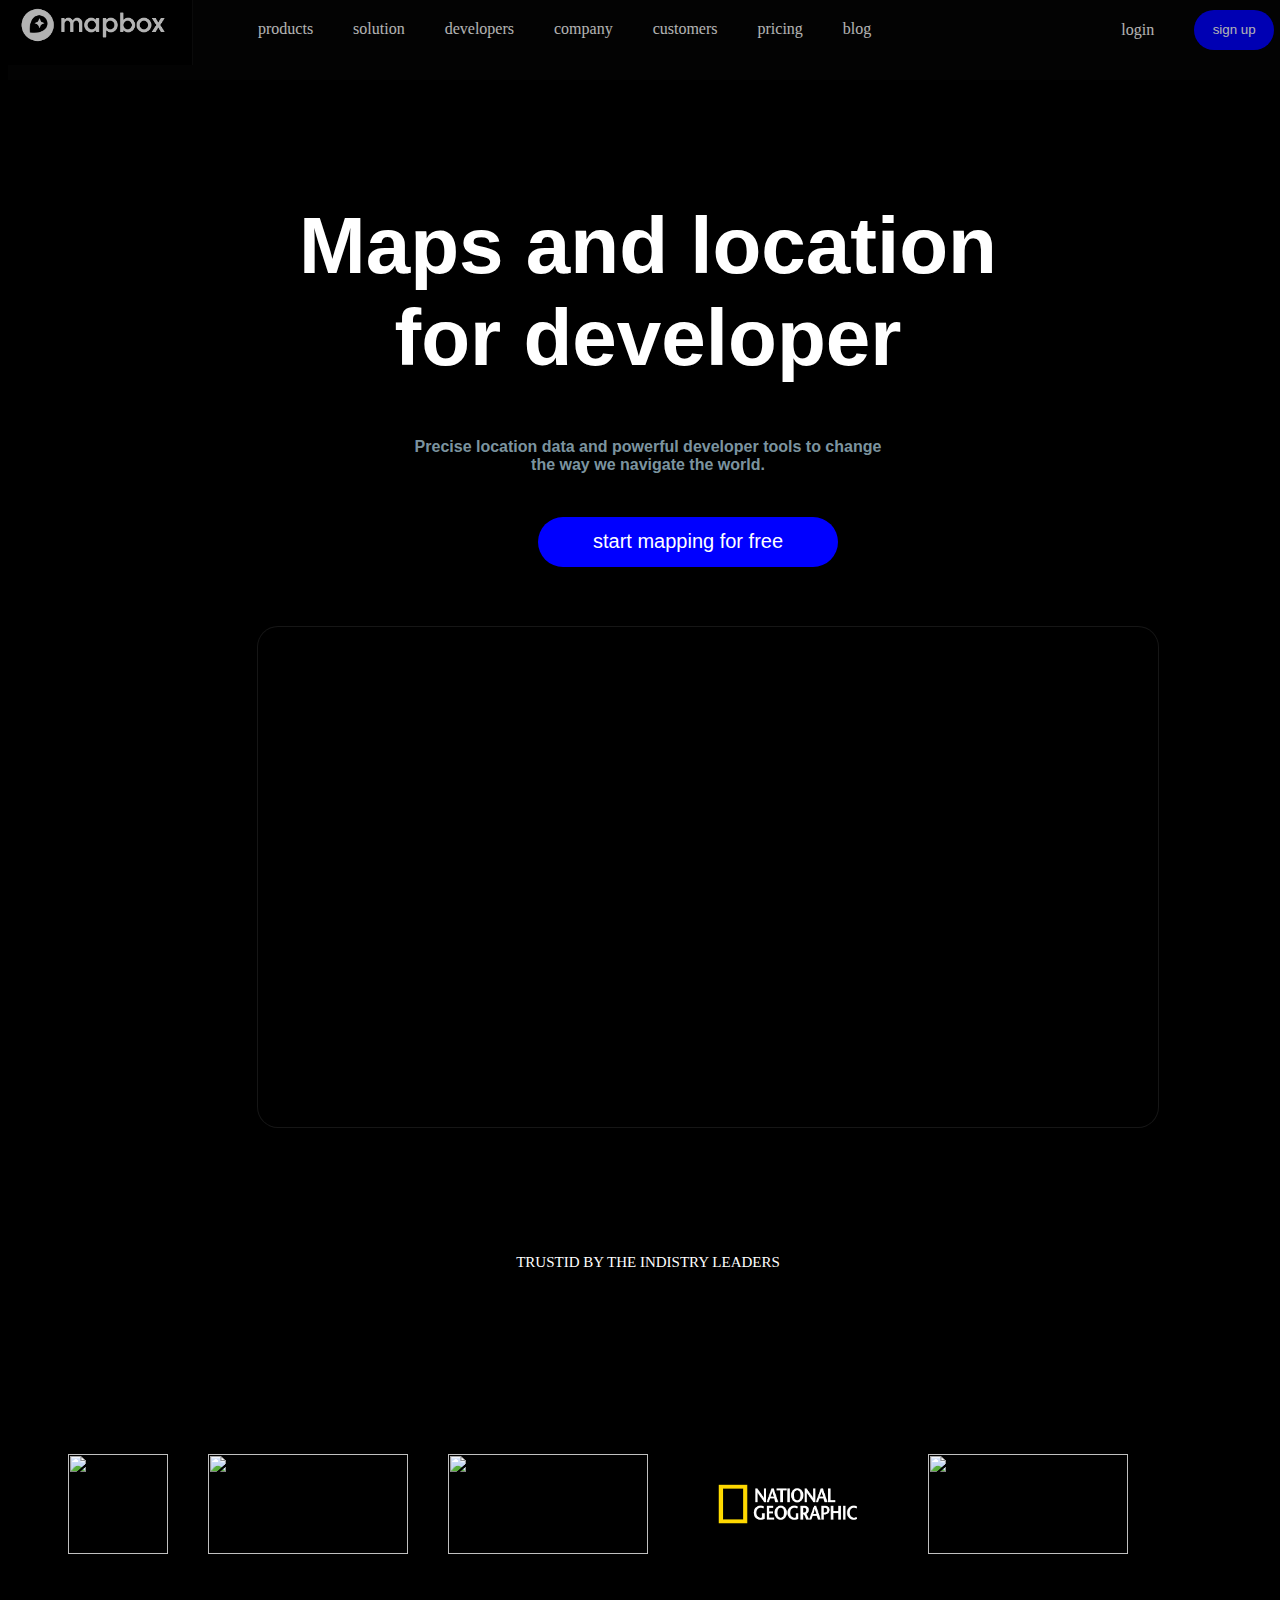
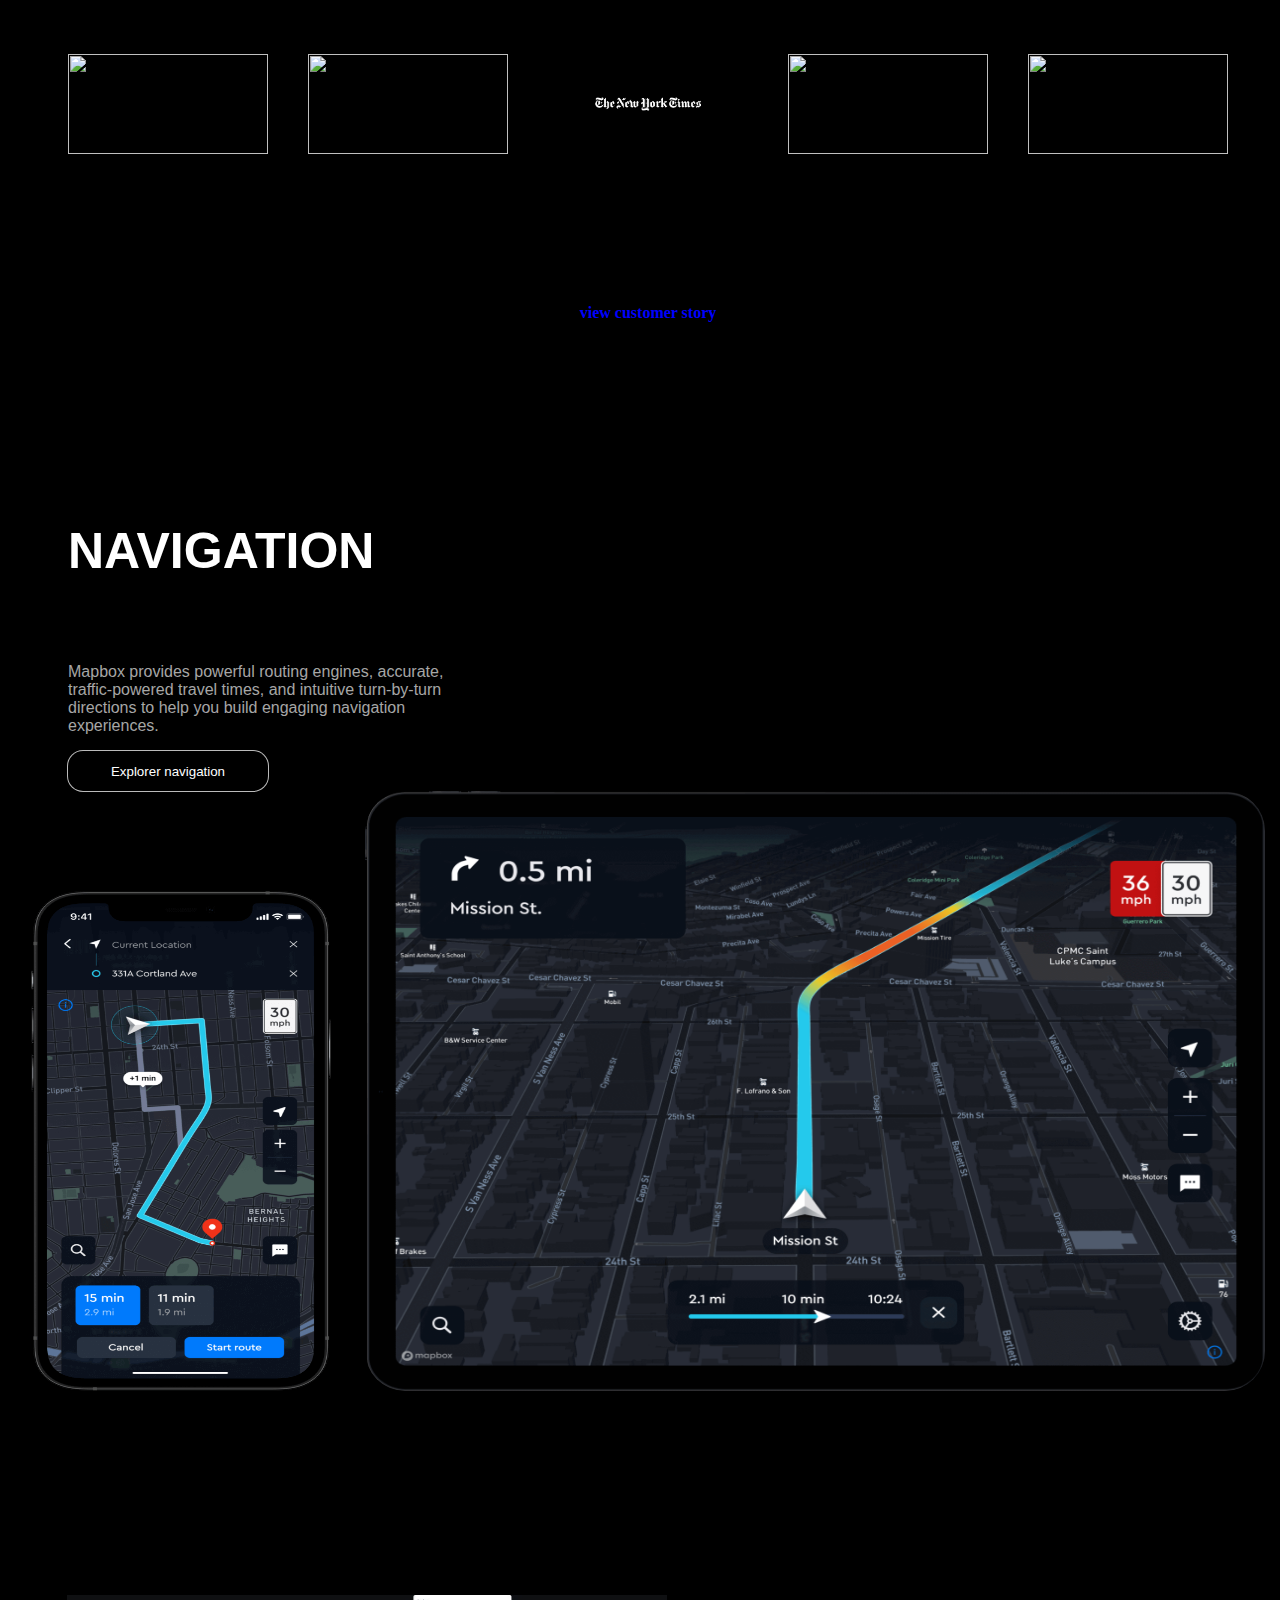
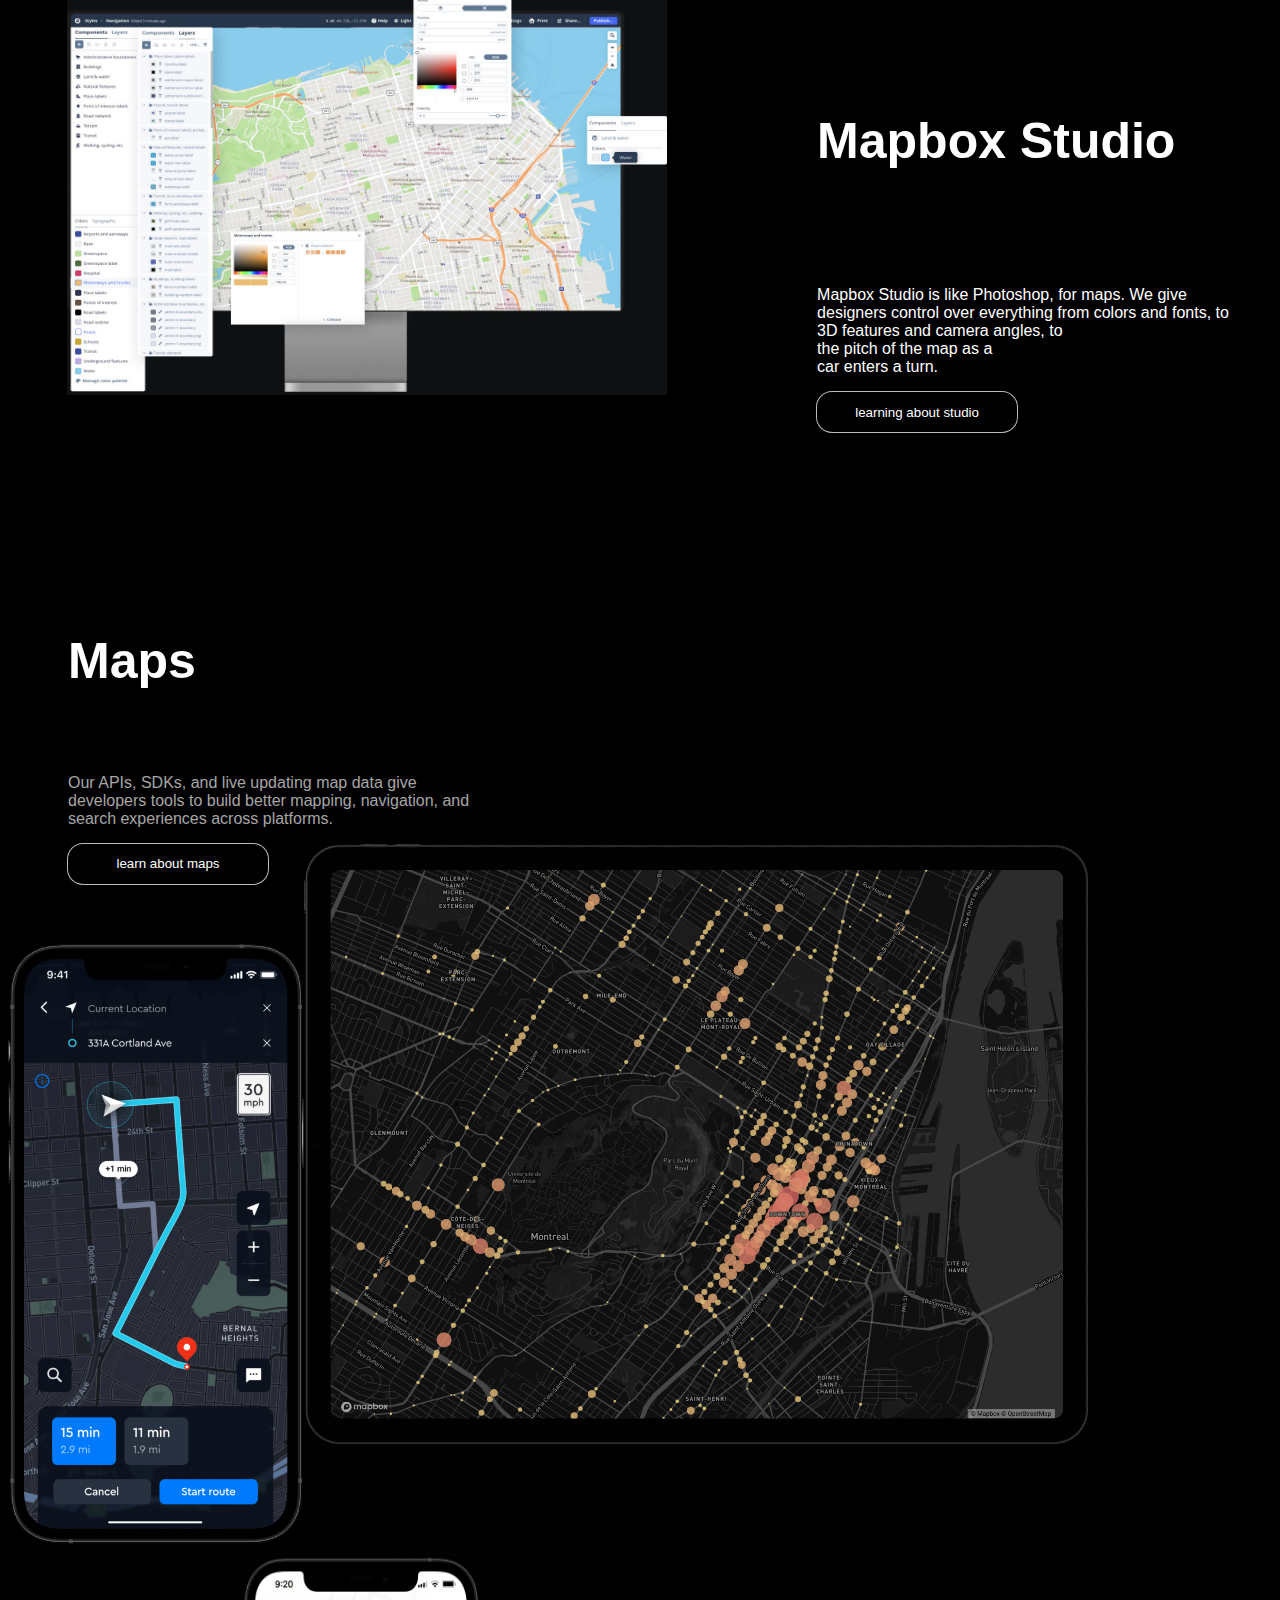
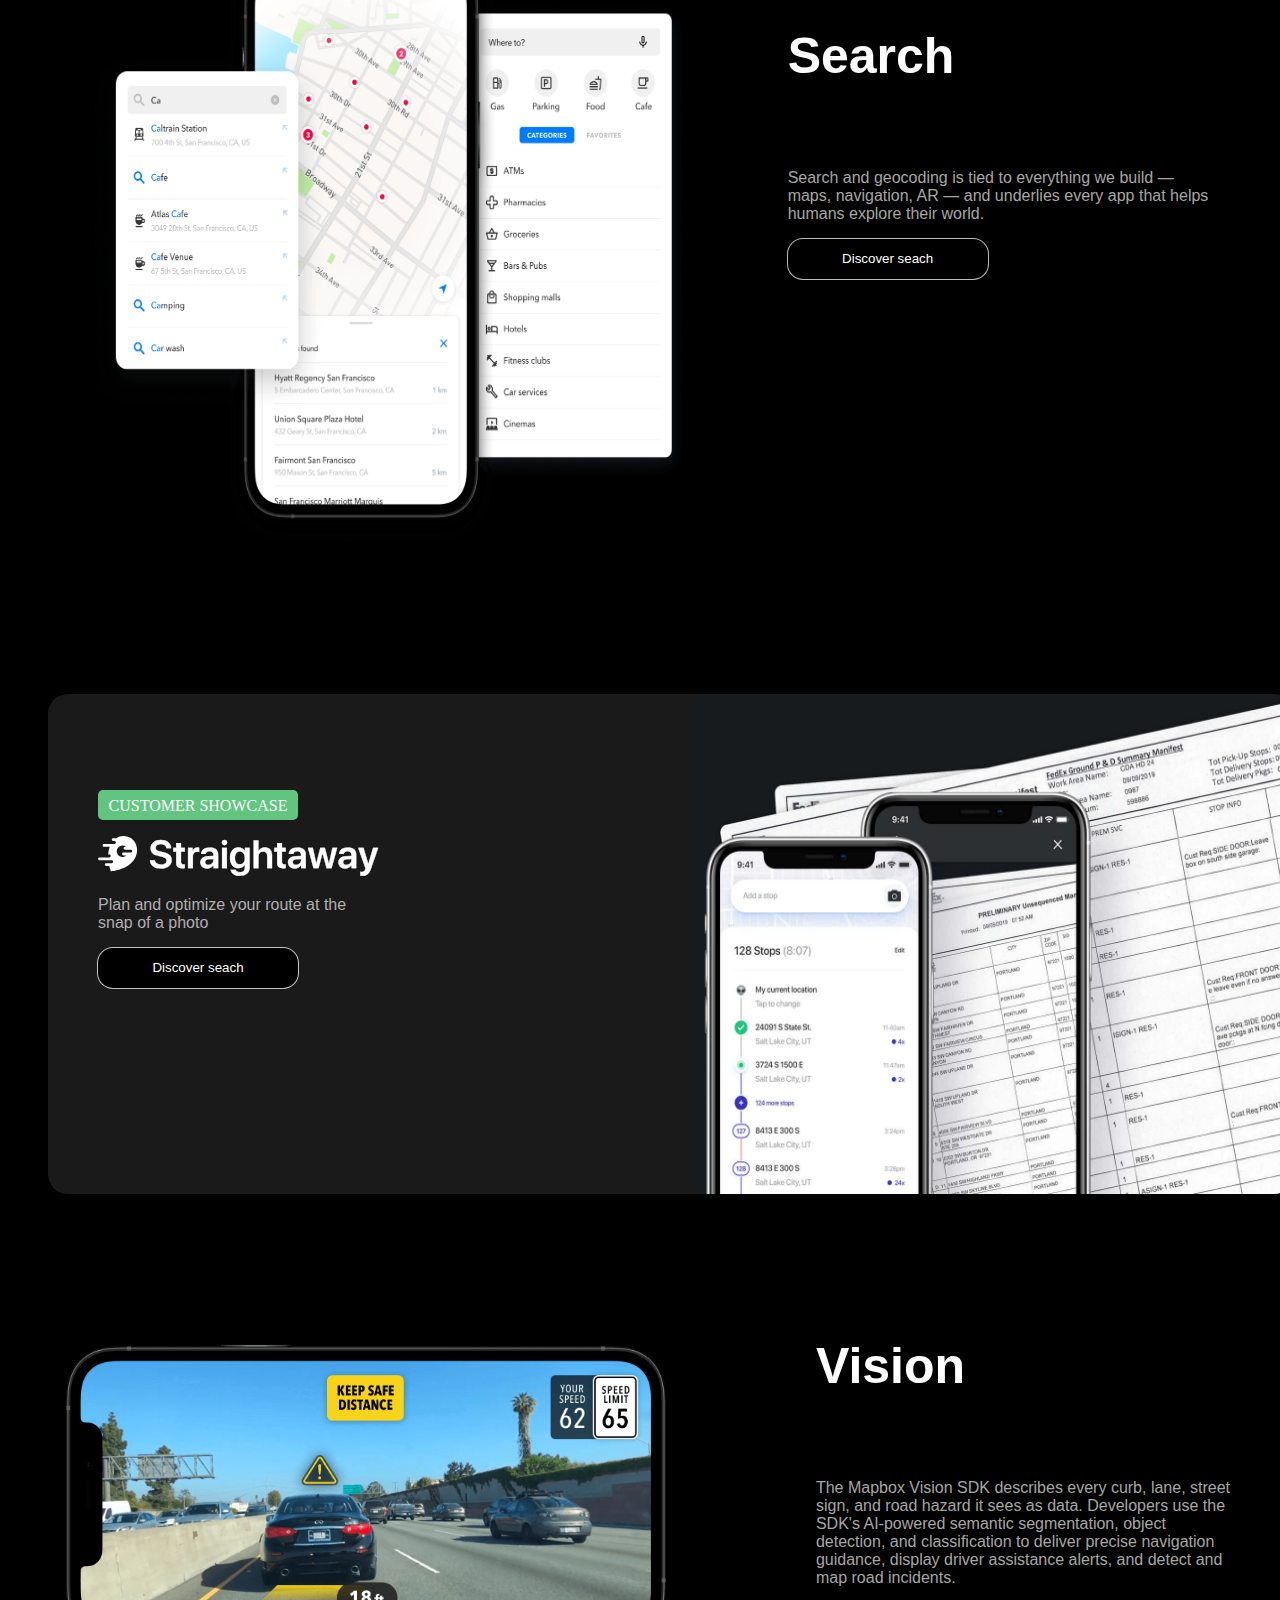
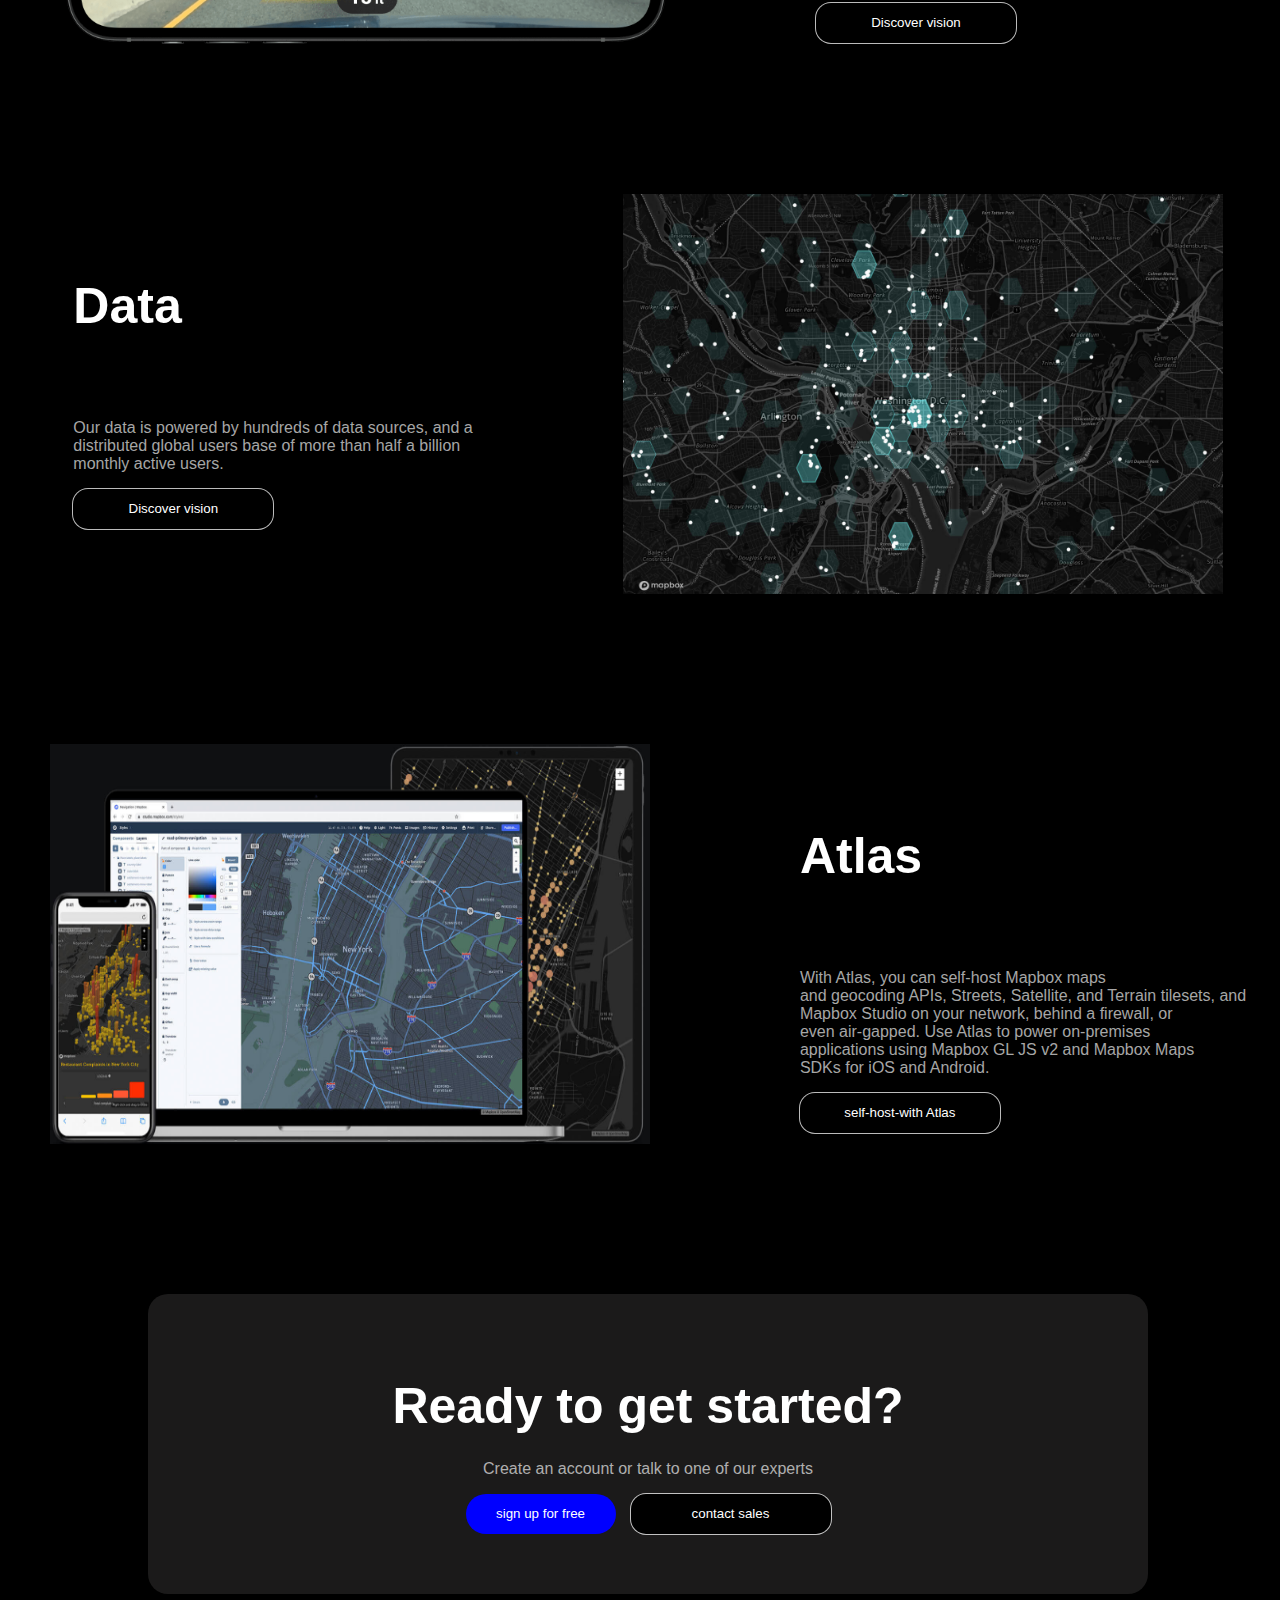
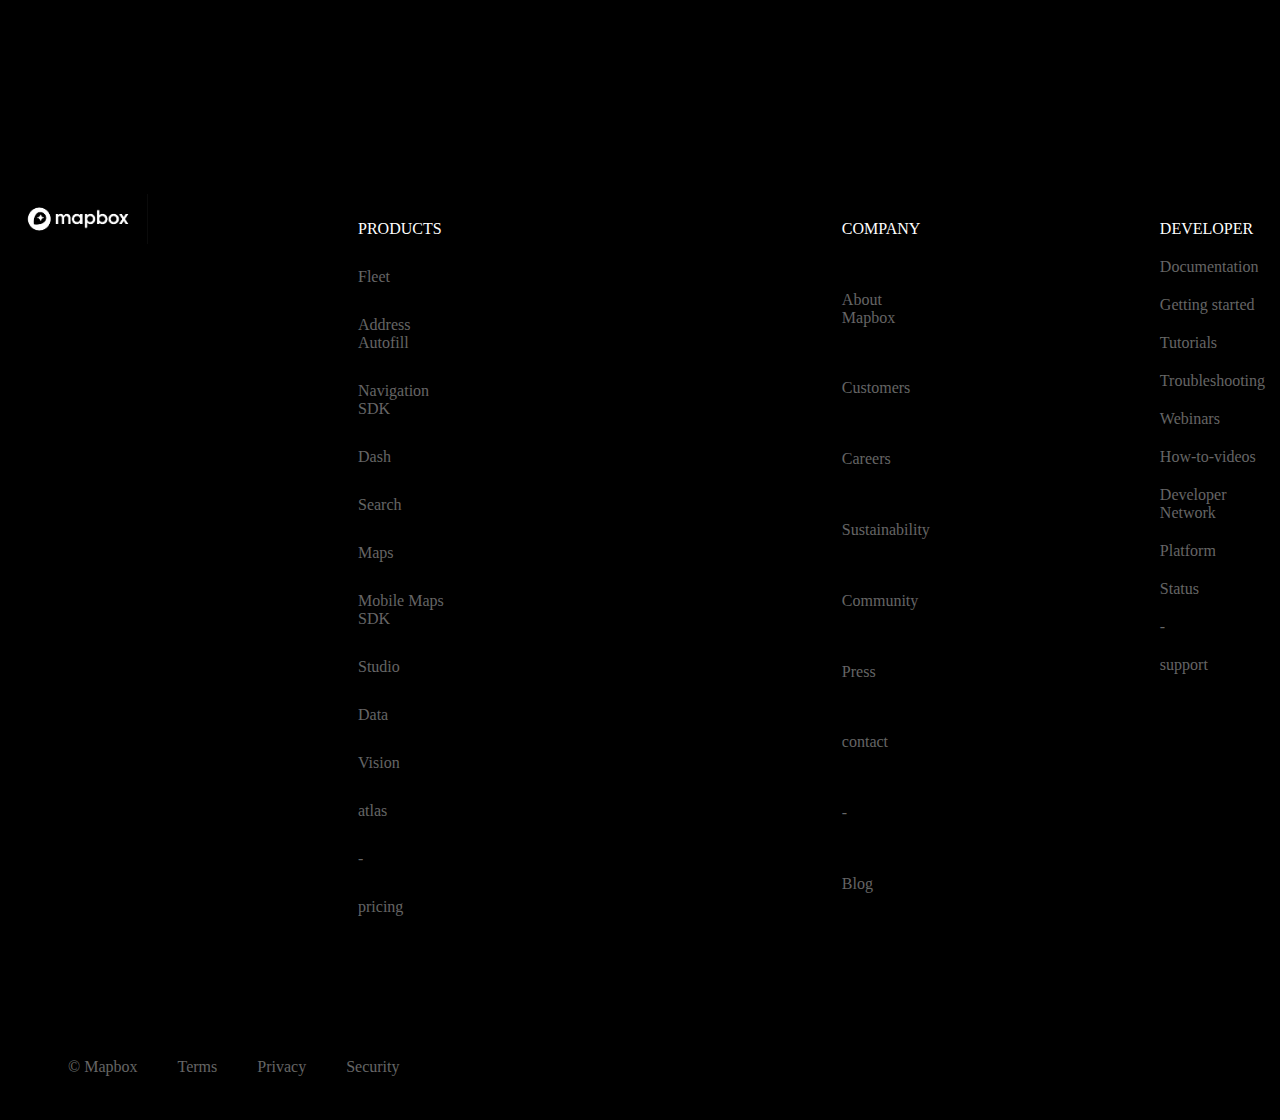
==== commit e068ef38: "changed-adress-of-photos" ====
--- a/index.html
+++ b/index.html
@@ -157,10 +157,8 @@
 <img class="rever-logo" src="https://encrypted-tbn0.gstatic.com/images?q=tbn:ANd9GcT6hY3nWJyWNcyt7AEn11rkAmKuehiCScmocw&usqp=CAU">
 </div>
 </section>
-
 <a href="#"><h4>view  customer  story <i class="fa-solid fa-arrow-right-long"></i></h4></a>
 </div>
-
 <div class="navigation-div">
 <h5 class="navigation">NAVIGATION</h5>
 <p class="navigation-p">Mapbox provides powerful routing engines, accurate,<br>
@@ -170,12 +168,11 @@
   <button class="btn-explorer"><a href="#">Explorer navigation  <i class="fa-solid fa-arrow-right-long"></i></a></butnto>
 </div>
 <div class="div-photos">
-  <img class="phone-photo" src="/home/hakim/Desktop/cours html/mapbox clone/image2_files/change1.png">
-  <img class="ipad-photo" src="/home/hakim/Desktop/cours html/mapbox clone/image2_files/change3.png">
+  <img class="phone-photo" src="change1.png">
+  <img class="ipad-photo" src="change3.png">
 </div>
 <div class="studio-div">
-
-<img class="cart-image" src="/home/hakim/Desktop/cours html/mapbox clone/image2_files/carte.jpeg">
+<img class="cart-image" src="carte.jpeg">
   
 <nav class="studio-nav">
 
@@ -197,12 +194,12 @@
     <button class="btn-explorer"><a href="#">learn about maps  <i class="fa-solid fa-arrow-right-long"></i></a></butnto>
    </div>
   <div class="localisation" > 
-    <img class="loc-one" src="/home/hakim/Desktop/cours html/mapbox clone/image1.png">
-    <img class="loc-two" src="/home/hakim/Desktop/cours html/mapbox clone/image2_files/glob.png">
+    <img class="loc-one" src="change1.png">
+    <img class="loc-two" src="glob.png">
   </div>  
   <div class="seach-div">
     
-    <img class="seach-photo" src="/home/hakim/Desktop/cours html/mapbox clone/image2_files/image3.png">
+    <img class="seach-photo" src="image3.png">
    
     <nav class="seach-nav">
      <h5 class="navigation">Search</h5>
@@ -217,16 +214,16 @@
  <div class="all-costm">
     <nav class="custo-nav">
       <p class="green-color">CUSTOMER SHOWCASE</p>
-      <img class="" src="/home/hakim/Desktop/cours html/mapbox clone/image2_files/tof.svg">
+      <img class="" src="tof.svg">
       <p class="navigation-plan">Plan and optimize your route at the<br>
        snap of a photo</p>
        <button class="btn-explorer"><a href="#">Discover seach<i class="fa-solid fa-arrow-right-long"></i></a></butnto>
     </nav>
-      <img class="pjpeg" src="/home/hakim/Desktop/cours html/mapbox clone/image2_files/p.jpeg"> 
+      <img class="pjpeg" src="p.jpeg"> 
  </div>
 </section>
 <div class="dicovr-div">
-  <img class="phon-png" src="/home/hakim/Desktop/cours html/mapbox clone/image2_files/phon.png">
+  <img class="phon-png" src="phon.png">
 
   <nav class="discover-nav">
   <h5 class="navigation">Vision</h5>
@@ -247,10 +244,10 @@
         monthly active users.</p>
      <button class="btn-explorer"><a href="#">Discover vision<i class="fa-solid fa-arrow-right-long"></i></a></butnto>
      </nav> 
-      <img class="techno" src="/home/hakim/Desktop/cours html/mapbox clone/image2_files/techologi.jpeg">   
+      <img class="techno" src="techologi.jpeg">   
 </div>
 <div class="atlas-div">
-  <img class="tt-photo" src="/home/hakim/Desktop/cours html/mapbox clone/image2_files/tt.jpeg">
+  <img class="tt-photo" src="tt.jpeg">
   <nav class="atlas-nav">
     <h5 class="navigation">Atlas</h5>
      <p class="navigation-p">With Atlas, you can self-host Mapbox maps <br>
@@ -338,9 +335,8 @@
     <i class="fa-solid fa-block-quote"></i>
     <i class="fa-brands fa-facebook-square"></i>
     <i class="fa-brands fa-instagram-square"></i>
-
   </nav>
 </div>
 </footer>
 </body>
-</html>
+</html>--- a/style.css
+++ b/style.css
@@ -600,12 +600,7 @@
 .ddd{
     justify-content: center;
 }
-    /* h2, h1{   
-        margin-left: 200px;
-    }*/
-}
-
-
+}
 @media (max-width:784px) {
 
     .mapping{
@@ -715,10 +710,6 @@
     }
 
 }
-
-
-
-
 @media (max-width:878px){
     .ddd{
         margin-left: 200px;
@@ -727,7 +718,6 @@
     font-size: 70px;
 }
 }
-
 @media (max-width:810px){
     .ddd{
         margin-left: 200px;
@@ -825,7 +815,6 @@
     margin-left: 400px;
 }
 }
-}
 @media (max-width:614px){
     .ddd{
         margin-left:90px ;
@@ -848,6 +837,7 @@
 h2{
     font-size: 50px;
 }
+  }
 @media (max-width:505px){
     #trc{
         margin-left: 300px;
@@ -1027,44 +1017,4 @@
     .all-photo{
         margin-left: -100px;
     }
-}
-
-
-
-
-
-
-
-
-
-
-
-
-
-
-
-
-
-
-
-
-
-
-
-
-
-
-
-
-
-
-
-
-
-
-
-
-
-
-
- +}--- a/style.css
+++ b/style.css
@@ -600,12 +600,7 @@
 .ddd{
     justify-content: center;
 }
-    /* h2, h1{   
-        margin-left: 200px;
-    }*/
-}
-
-
+}
 @media (max-width:784px) {
 
     .mapping{
@@ -715,10 +710,6 @@
     }
 
 }
-
-
-
-
 @media (max-width:878px){
     .ddd{
         margin-left: 200px;
@@ -727,7 +718,6 @@
     font-size: 70px;
 }
 }
-
 @media (max-width:810px){
     .ddd{
         margin-left: 200px;
@@ -825,7 +815,6 @@
     margin-left: 400px;
 }
 }
-}
 @media (max-width:614px){
     .ddd{
         margin-left:90px ;
@@ -848,6 +837,7 @@
 h2{
     font-size: 50px;
 }
+  }
 @media (max-width:505px){
     #trc{
         margin-left: 300px;
@@ -1027,44 +1017,4 @@
     .all-photo{
         margin-left: -100px;
     }
-}
-
-
-
-
-
-
-
-
-
-
-
-
-
-
-
-
-
-
-
-
-
-
-
-
-
-
-
-
-
-
-
-
-
-
-
-
-
-
-
- +}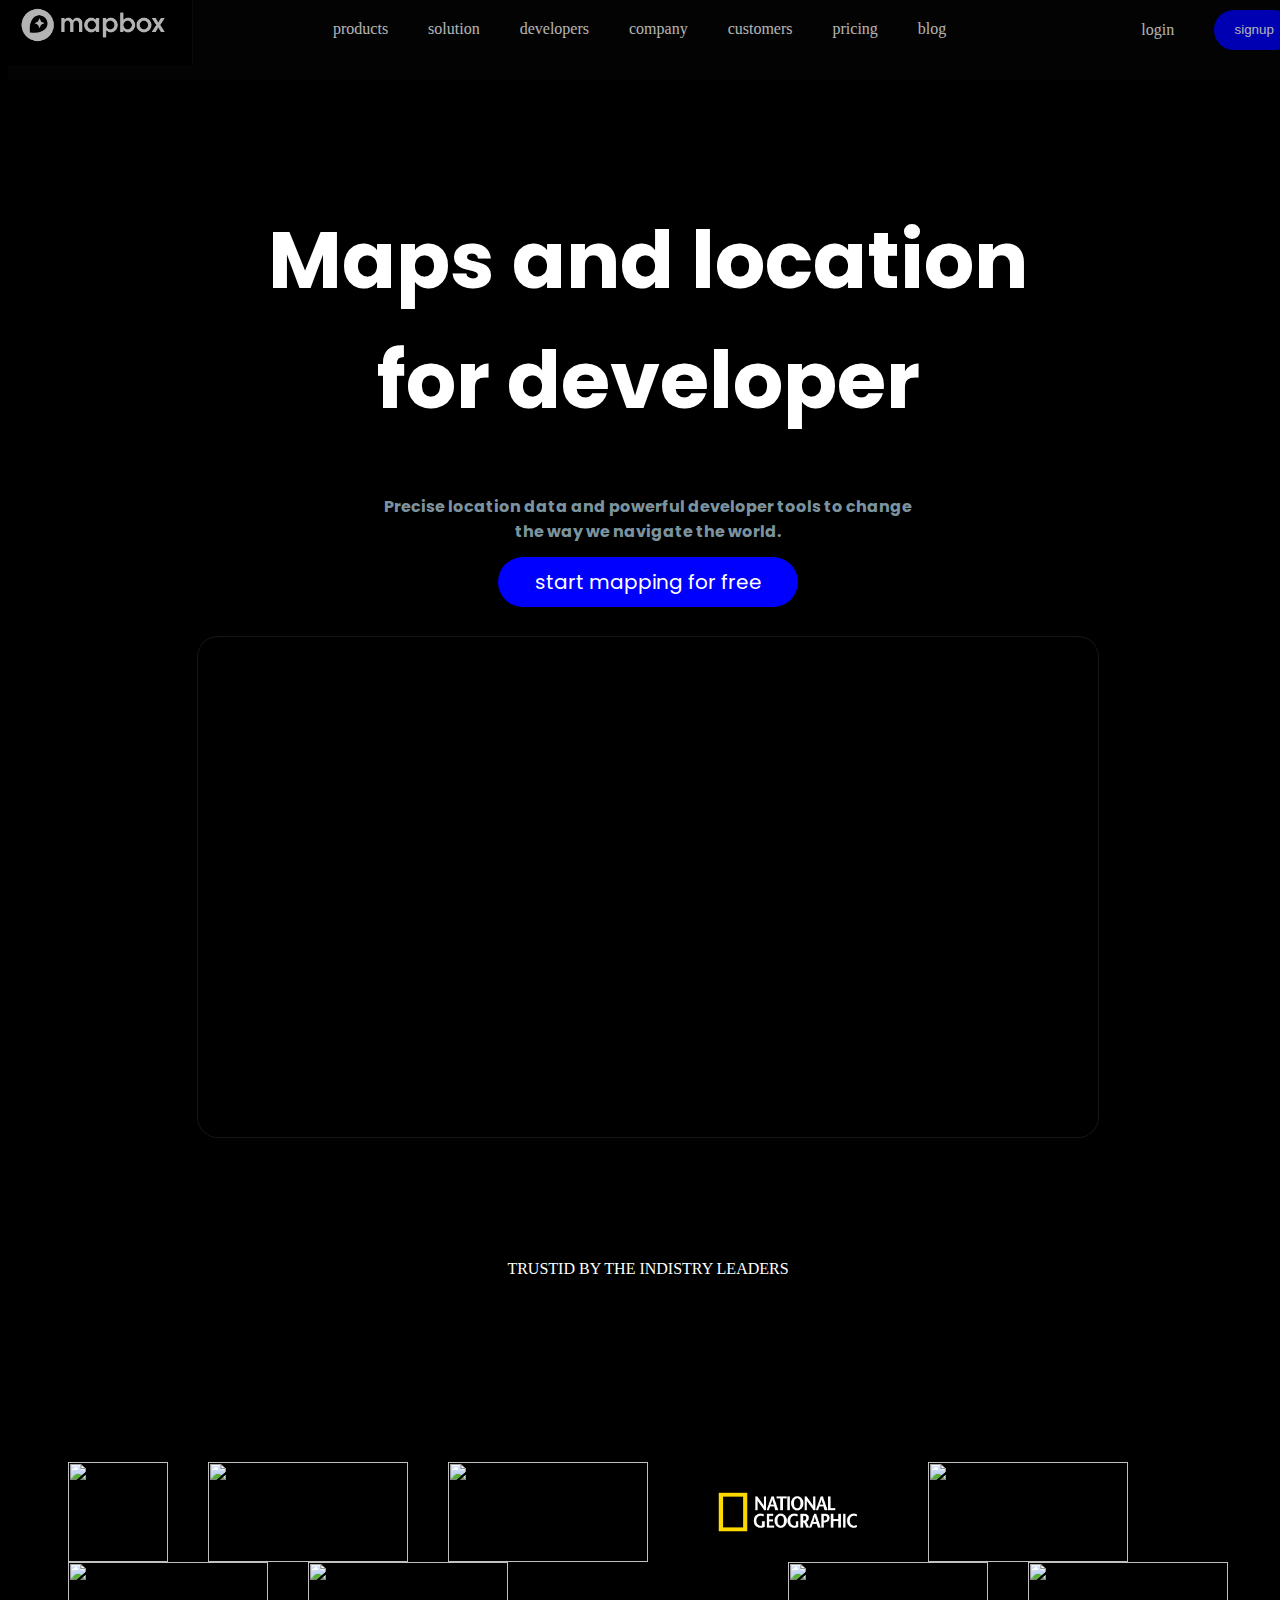
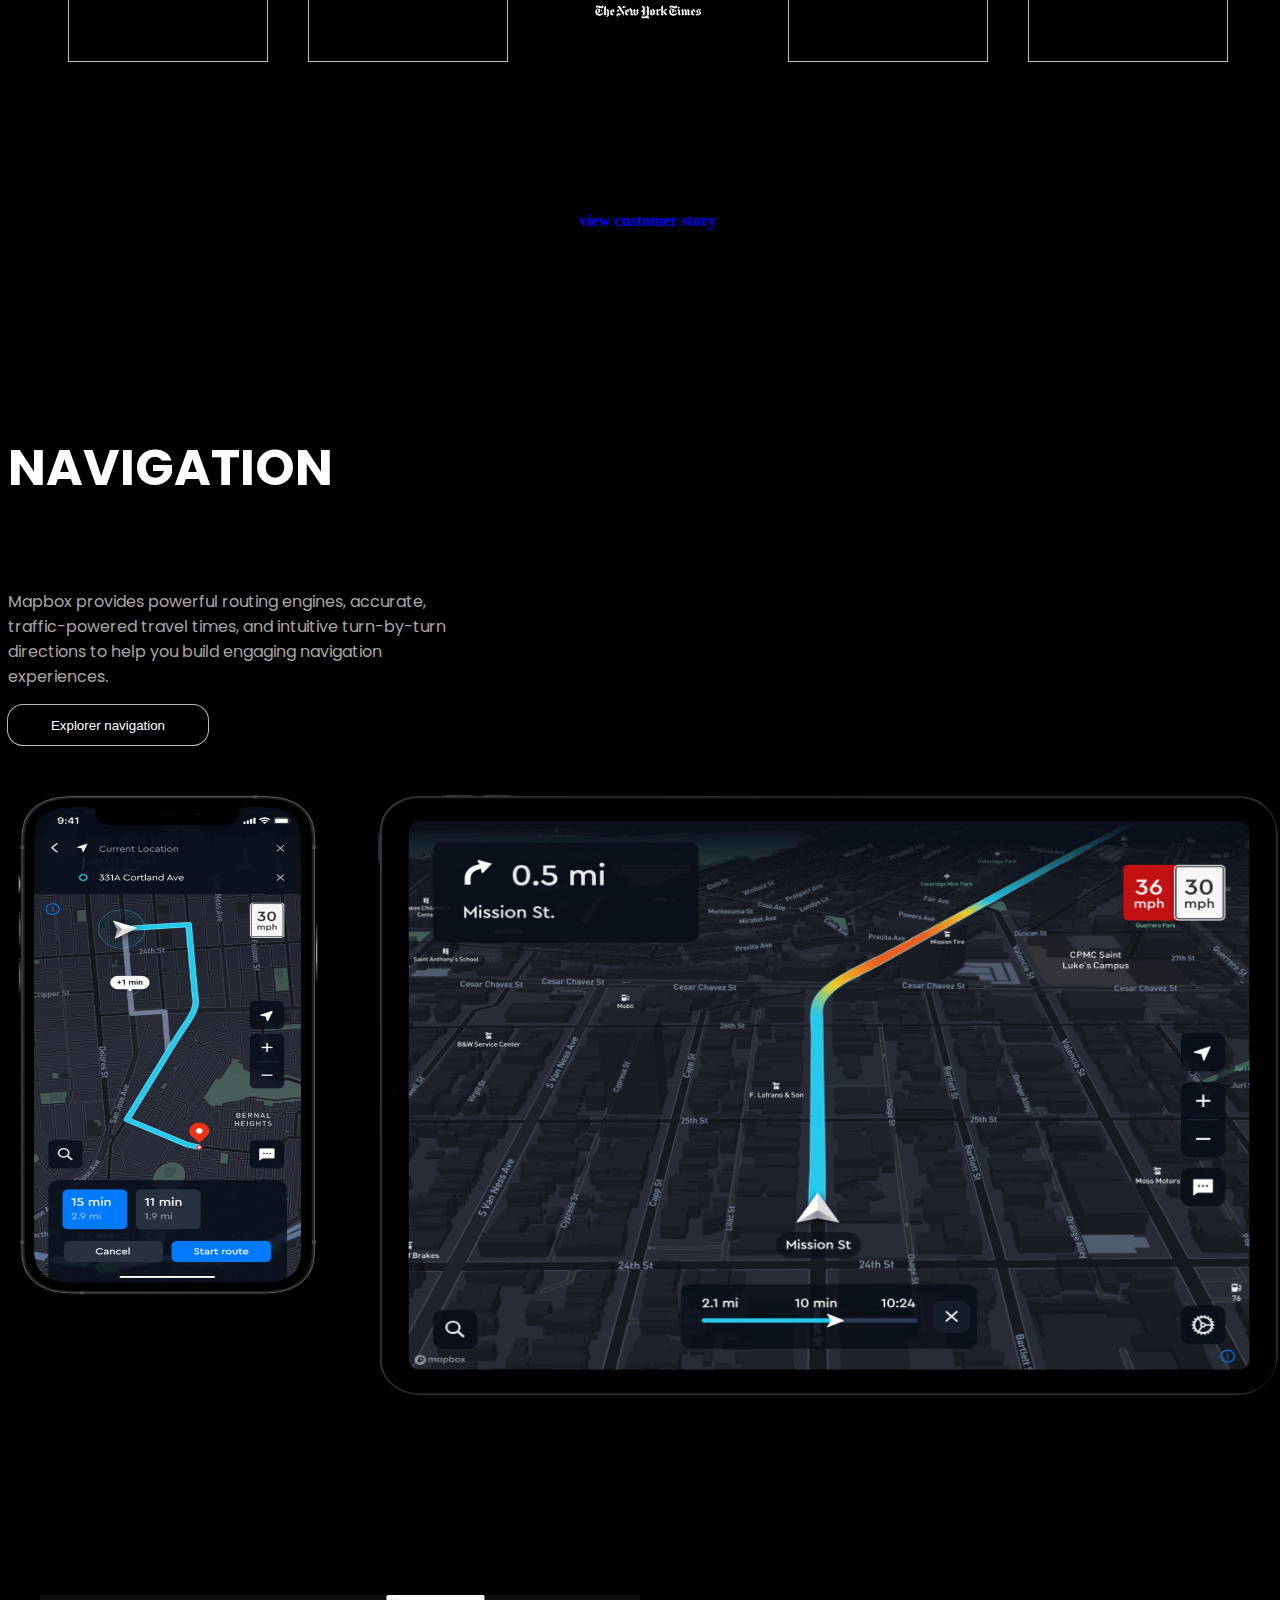
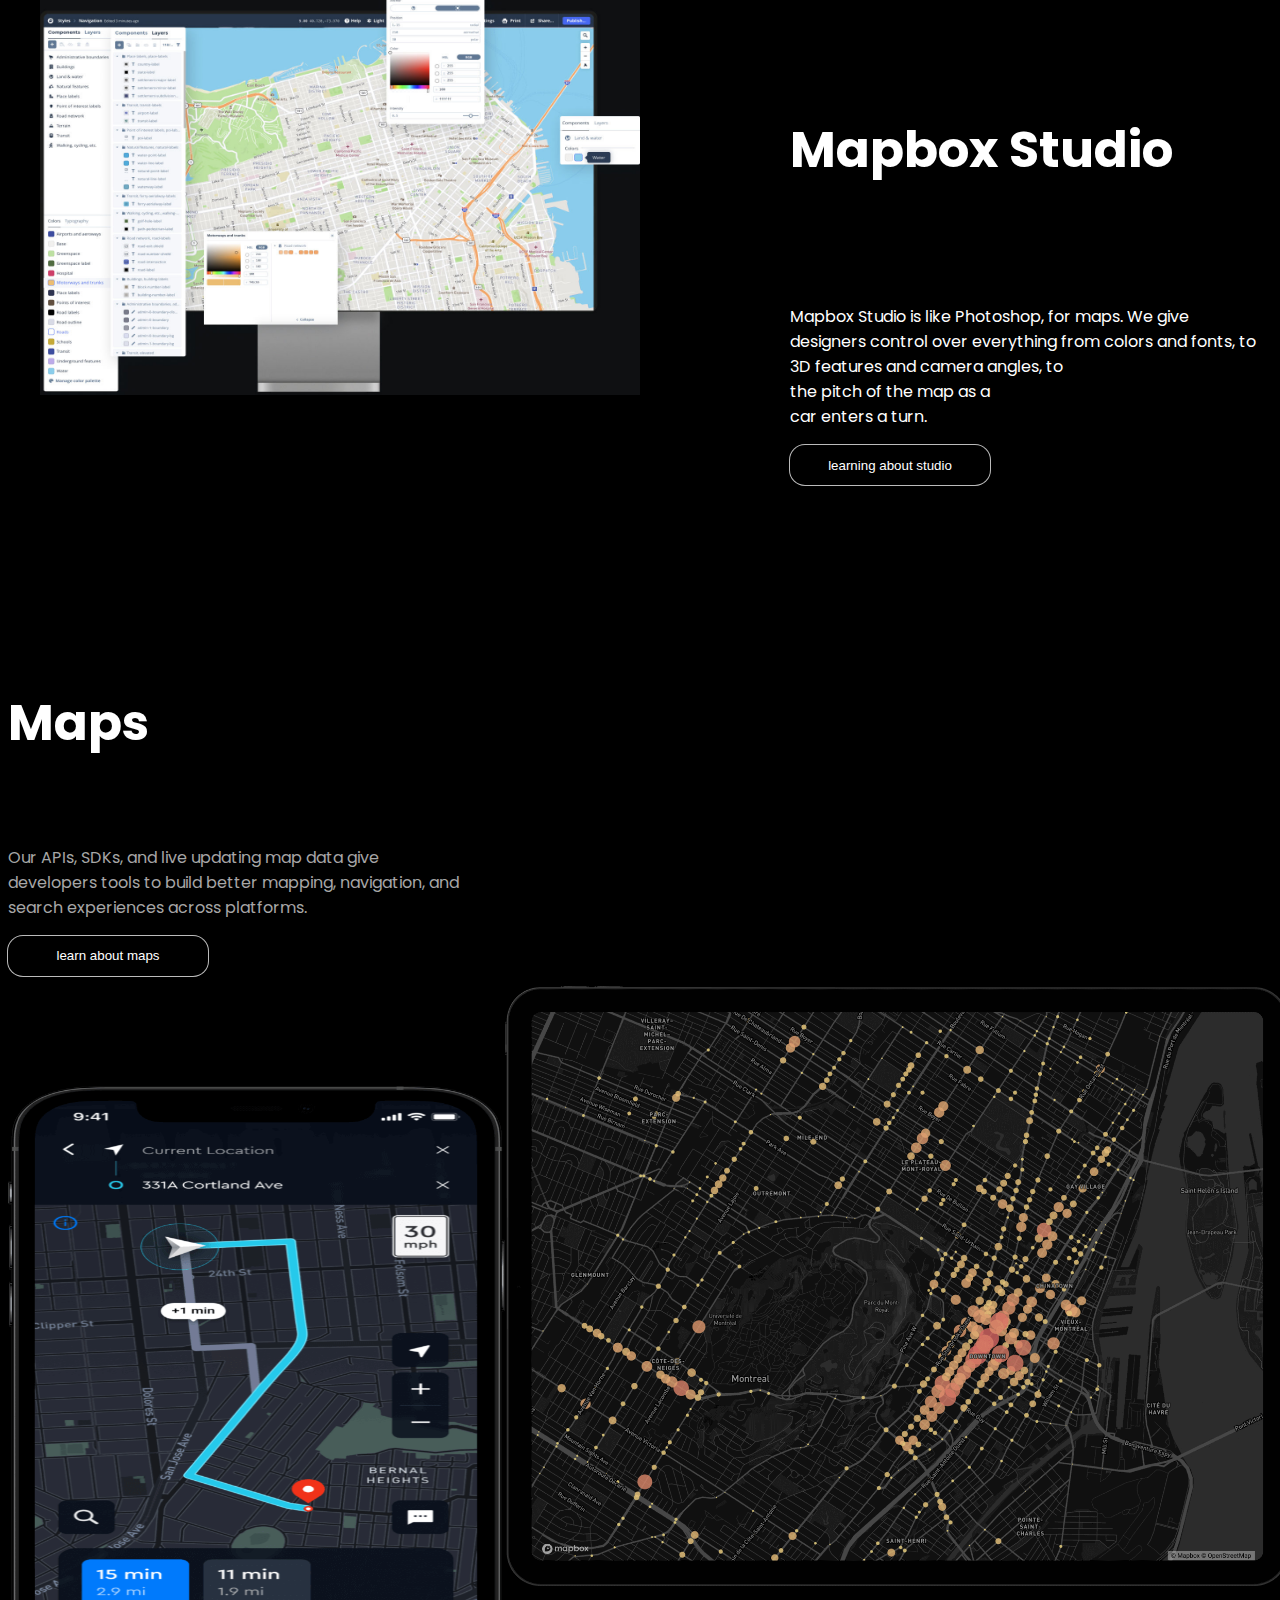
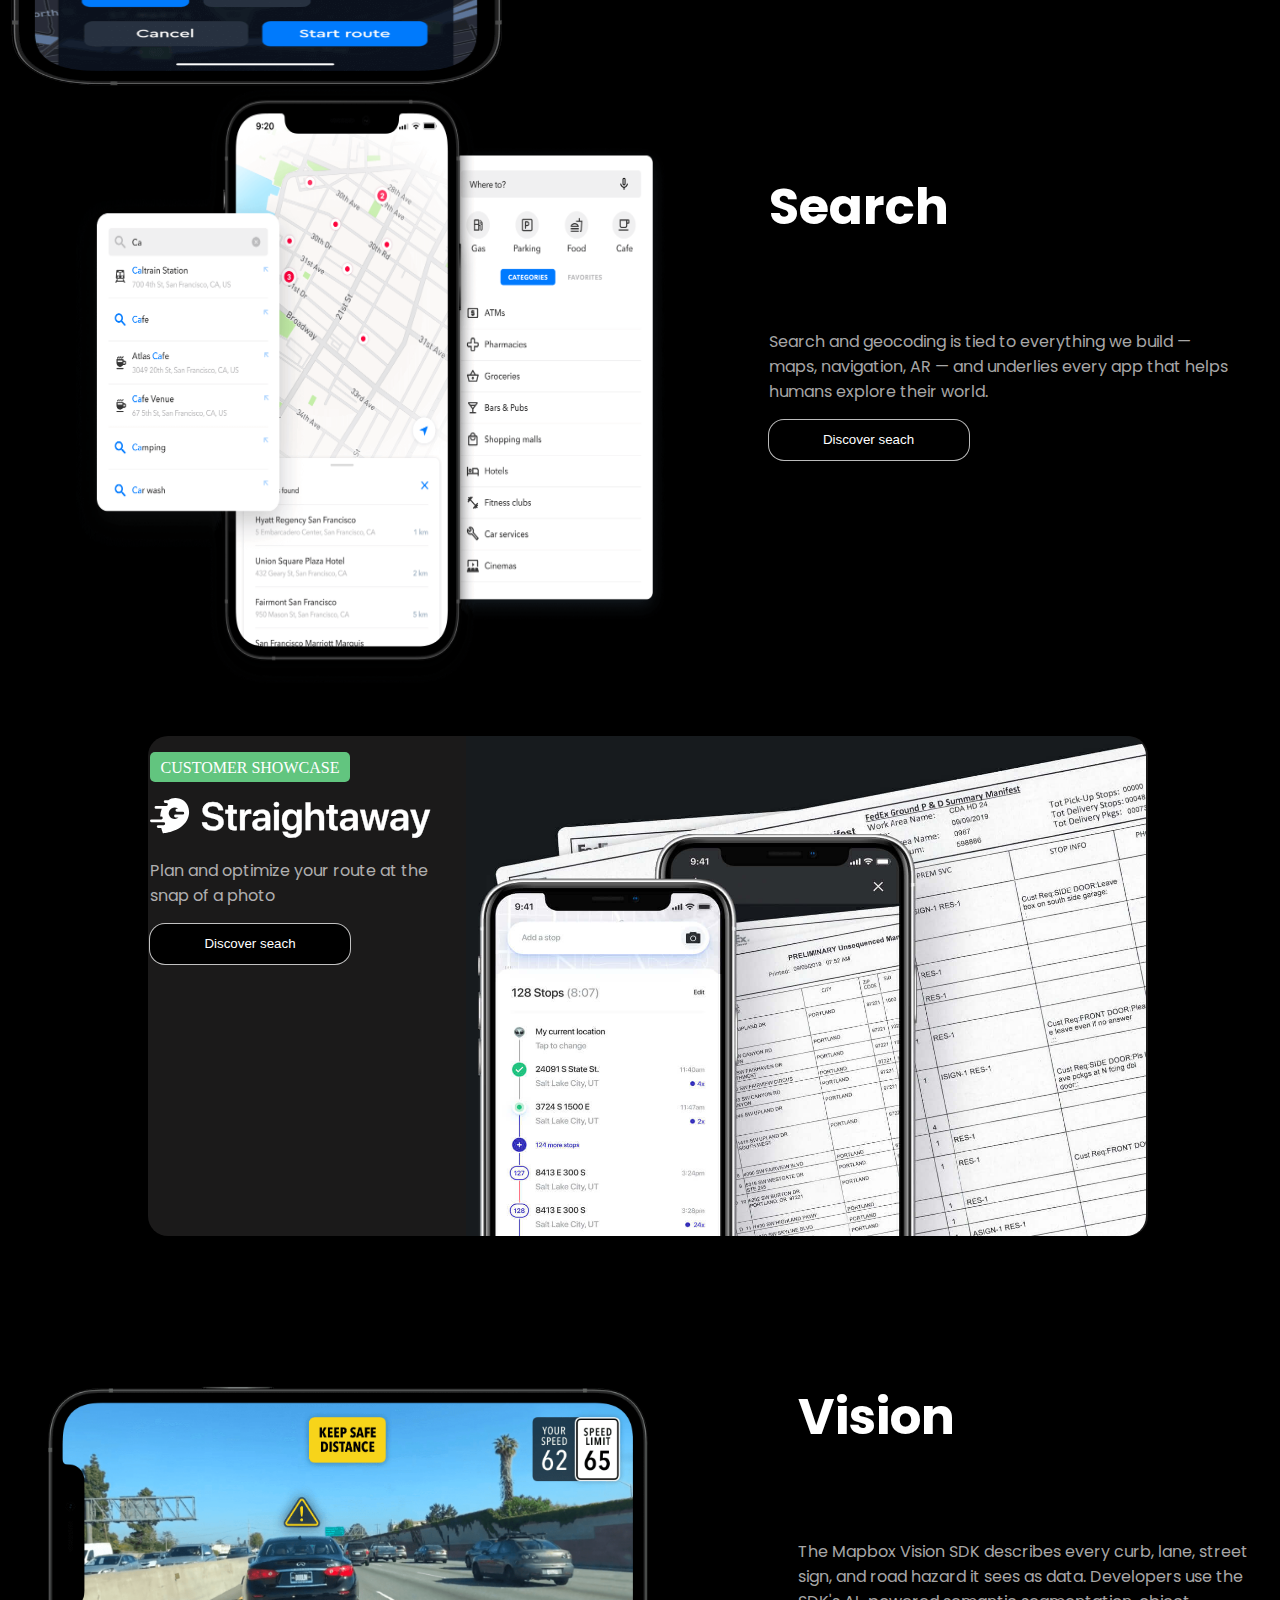
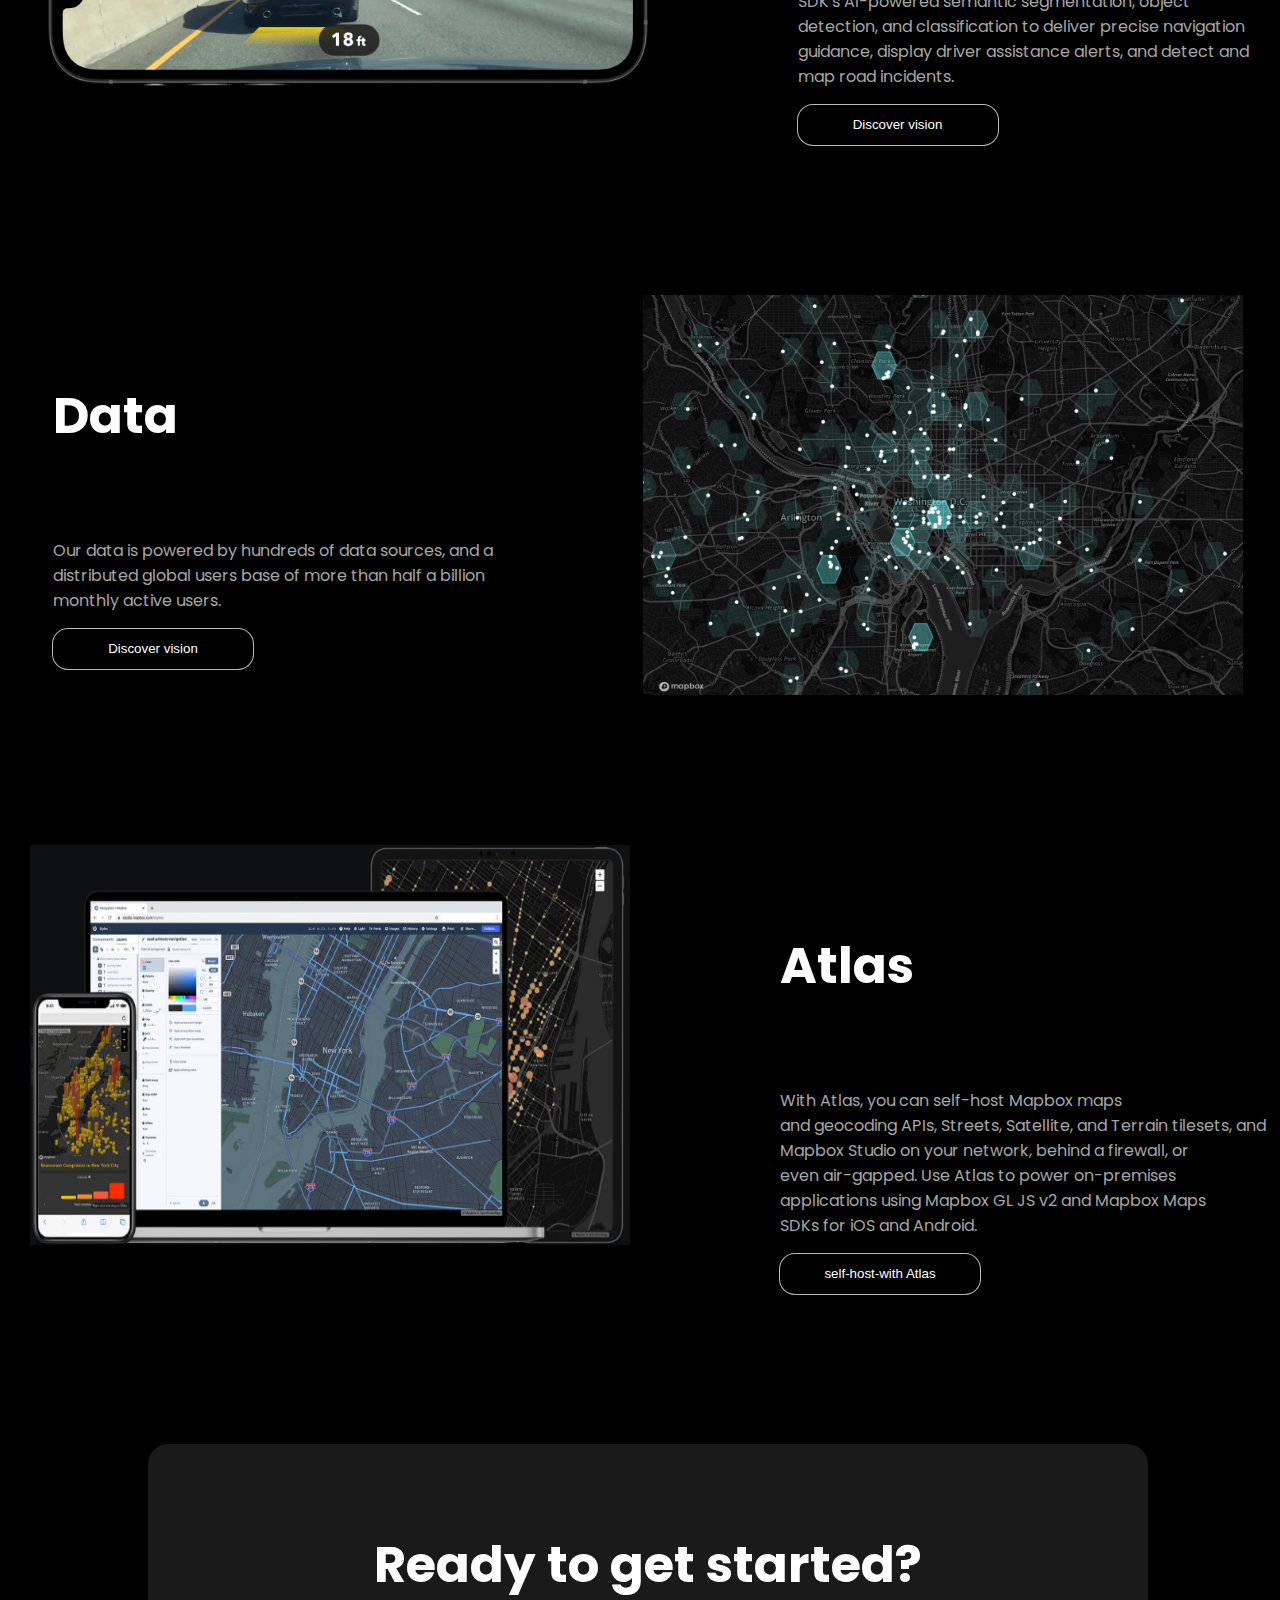
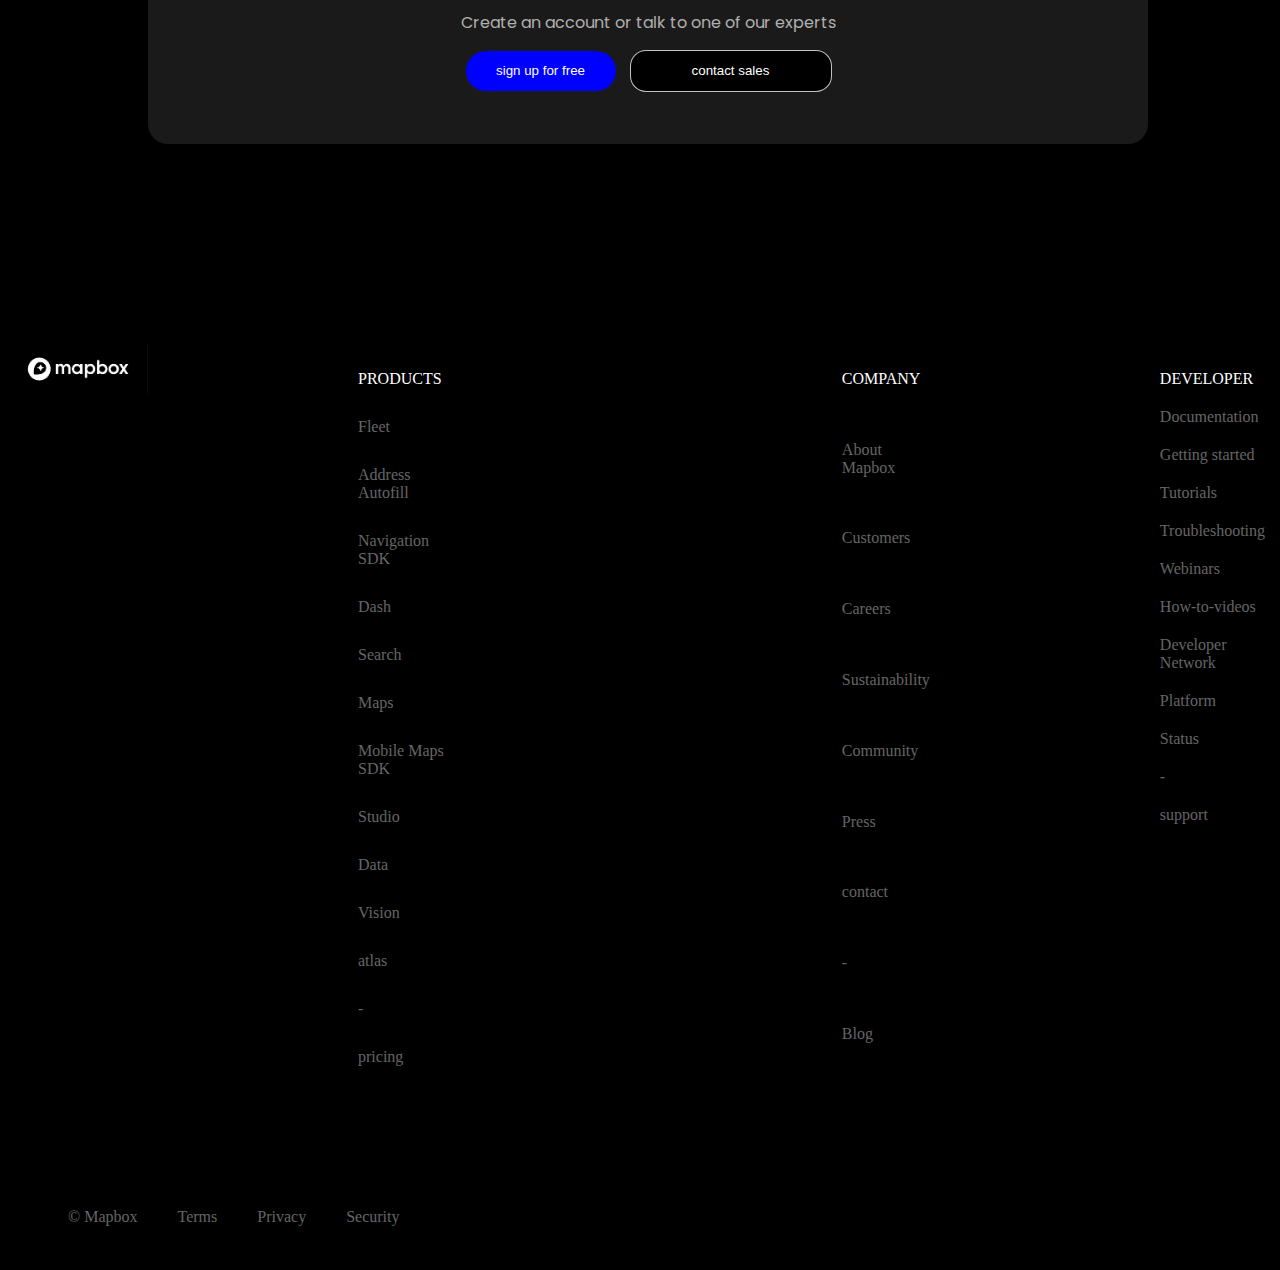
==== commit 9a0df5b5: "changed medias queries" ====
--- a/index.html
+++ b/index.html
@@ -113,7 +113,7 @@
     </ul>  
      <ul class="list-last-header">
             <li class="log-in">login</li>
-            <li><button  class="sign-up">sign up</button></li>
+            <li><button  class="sign-up">signup</button></li>
      </ul>
     </header>
 
@@ -124,7 +124,9 @@
     <br> the way we navigate the world.</h2>
   </div>
     <button class="mapping">start mapping for free</button>
-    <video autoplay="autoplay" muted=""  loop="infinity" src="mapvideo.mp4" type="video/mp4"></video> 
+    <div class="video-div">
+      <video autoplay="autoplay" muted=""  loop="infinity" src="mapvideo.mp4" type="video/mp4"></video>
+    </div>
    
  
 
@@ -137,10 +139,9 @@
 
 
 
-<div id="trc">
 <p class="indistry">TRUSTID BY THE INDISTRY LEADERS</p>>
 <section class="all-photo">
-
+<div class="trc">
 <div class="logo-photos-one">
 <img class="gm-logo" src="https://encrypted-tbn0.gstatic.com/images?q=tbn:ANd9GcT2Kz35Yy5LZTUSlKeYsW_X11f4A5JUQs1XpQ&usqp=CAU">
 <img class="cnn-logo" src="https://encrypted-tbn0.gstatic.com/images?q=tbn:ANd9GcR3pQVBxjFHEev7JUOg7tZsxzl-I3oWQ0DZDQ&usqp=CAU">
@@ -148,13 +149,13 @@
 <img class="national-logo" src="[data-uri]">
 <img class="traval-logo" src="https://encrypted-tbn0.gstatic.com/images?q=tbn:ANd9GcQLkEnXjMLDy4vGx3jUS8dxQPPuNtWz536BhQ&usqp=CAU">
 </div>
-
 <div class="logo-photos-two">
 <img class="instacart-logo" src="https://encrypted-tbn0.gstatic.com/images?q=tbn:ANd9GcSb9bDcgcEE0T0PSdZfWVlupd1uy2S47CfY4Q&usqp=CAU">
 <img class="weather-logo" src="https://encrypted-tbn0.gstatic.com/images?q=tbn:ANd9GcQPfR0XAU3Kyc3DzTkhFwIp7doTAvIIXDm7GA&usqp=CAU">
 <img class="new-york" src="[data-uri]">
 <img class="toyota-logo" src="https://encrypted-tbn0.gstatic.com/images?q=tbn:ANd9GcQF5PfWApJAaqhMp3SJKSchjcOJ9pj-BtZgqw&usqp=CAU">
 <img class="rever-logo" src="https://encrypted-tbn0.gstatic.com/images?q=tbn:ANd9GcT6hY3nWJyWNcyt7AEn11rkAmKuehiCScmocw&usqp=CAU">
+</div>
 </div>
 </section>
 <a href="#"><h4>view  customer  story <i class="fa-solid fa-arrow-right-long"></i></h4></a>
@@ -172,10 +173,10 @@
   <img class="ipad-photo" src="change3.png">
 </div>
 <div class="studio-div">
+
 <img class="cart-image" src="carte.jpeg">
-  
+
 <nav class="studio-nav">
-
 <h6 class="studio-titre">Mapbox Studio</h6>
 <p class="studio-p">Mapbox Studio is like Photoshop, for maps. We give <br>
     designers control over everything from colors and fonts, to<br>
@@ -209,12 +210,12 @@
      <button class="btn-explorer"><a href="#">Discover seach<i class="fa-solid fa-arrow-right-long"></i></a></butnto>
     </nav>
     </div>
-
+<!-- hhhhhhhhhhhjssssssssssssss -->
  <section class="section-custom" >
  <div class="all-costm">
     <nav class="custo-nav">
       <p class="green-color">CUSTOMER SHOWCASE</p>
-      <img class="" src="tof.svg">
+      <img class="phhh" src="tof.svg">
       <p class="navigation-plan">Plan and optimize your route at the<br>
        snap of a photo</p>
        <button class="btn-explorer"><a href="#">Discover seach<i class="fa-solid fa-arrow-right-long"></i></a></butnto>
--- a/style.css
+++ b/style.css
@@ -1,9 +1,14 @@
-
+@import url('https://fonts.googleapis.com/css2?family=Lexend+Tera:wght@500&family=Poppins:wght@700&display=swap');
 body{
      background-color:black;
         width: 100%;
        margin-top: 200px;
      overflow-x:hidden ; 
+     box-sizing: border-box;
+ }
+ .ddd{
+    width: 100%;
+    height: fit-content;
  }
  header{
     display:flex;
@@ -14,6 +19,7 @@
     z-index: 10;
     top: 0%; 
     opacity: 0.7;
+    column-gap: 75px;
 }
 ul,li{
     list-style: none;
@@ -30,14 +36,12 @@
 .list-midol-header{
     display: flex;
     color: white;
-    margin-left: 20px;
     
 }
 .list-last-header{
     align-items: center;
     display: flex;
     color: white;   
-    margin-left: 150px; 
 }
 #logo{
     height: 80px;
@@ -140,7 +144,6 @@
 
 /*--------------the end of header------------ */
 
-@import url('https://fonts.googleapis.com/css2?family=Lexend+Tera:wght@500&family=Poppins:wght@700&display=swap');
 h1{
     color: white;
     font-family: 'Poppins', sans-serif; 
@@ -162,8 +165,12 @@
     width: 300px;
     height: 50px;
     border-radius: 25px;
-     margin: auto 530px;
-    margin-top: 30px;
+    display: flex;
+    justify-content: center;
+    align-items: center;
+     margin-left: auto;
+     margin-right: auto;
+
 }
 button{
     border: none;
@@ -172,13 +179,15 @@
     background-color: rgba(0, 0, 255, 0.747);
 }
 
-video{
+.video-div{
     width: 900px;
     height: 500px;
     border-radius: 20px;
     box-shadow: 0 0 0 1px rgba(255, 255, 255, 0.085);
-    margin-left: 250px; 
-    margin-top: 60px;
+    margin-top: 30px;
+    margin-left: auto;
+    margin-right: auto;
+    
 }
 #font{
     color: rgba(255, 255, 255, 0.637);
@@ -191,10 +200,10 @@
 .arrow-icones{
     text-align: center;   
 }
+
 .indistry{
     color: white;
     text-align: center;
-    font-size: 15px;
     margin-top: 100px;
 }
 .all-photo{
@@ -204,13 +213,18 @@
 grid-template-rows: 200px;
 }
 .logo-photos-one{
-    display:inline-flex;
+    display:flex;
     column-gap: 40px;
 }
 .logo-photos-two{
-    display:inline-flex;  
+    display:flex;  
     column-gap: 40px;
 }
+.trc{
+    display: grid;
+    justify-content: center;
+}
+
 .gm-logo{
     width: 100px;
     height: 100px;
@@ -228,7 +242,6 @@
 
 }
 .navigation-div{
-    margin-left:60px;
     margin-top: 200px;
     
 }
@@ -271,9 +284,10 @@
 box-shadow: 0 0 0 1px rgb(9, 65, 97);
 }
 .div-photos{
-    display: flexbox;
-    text-align: center;
+    display: flex;
+    justify-content: center;
     column-gap: 30px;
+    margin-top: 50px;
 }
 .phone-photo{
 width: 300px;
@@ -309,14 +323,11 @@
     justify-content: center;
     
 }
-.studio-nav{
-    display: -ms-inline-grid;
-}
 .localisation{
     display:flex;
     column-gap:0px;
-    width: 900px;
-    text-align: center;
+    margin-top: 50px;
+    justify-content: center;
 }
 .loc-one{
 width:600px;
@@ -338,21 +349,22 @@
     justify-content: center;
 
 }
-.seach-nav{
-    display: -ms-inline-grid;
-}
+
 
 .pjpeg{
-    width: 600px;
+    width: 680px;
     height: 500px;
     border-bottom-right-radius: 20px;
     border-top-right-radius: 20px;
 }
+/* llllllllllllllllllllllllllllllllllllll */
 .all-costm{
     display: flex;
-    column-gap: 315px;
-    margin:250px;
-    margin-top: 150px;
+    column-gap: 35px;
+    /* margin:250px; */
+    margin-top: 0px;
+    margin-left: auto;
+    margin-right: auto;
 }
 .green-color{
     background-color: rgba(114, 236, 151, 0.815);
@@ -363,28 +375,27 @@
     color: white;
     border-radius: 5px;
 }
+/* ccccccccccccccccccccccccccccccccccccccccccccccccccccccc */
 .section-custom{
     background-color:rgba(59, 58, 58, 0.452);
     width: 1000px;
     height: 500px;
     border-radius: 20px;
-    margin-left: 40px;
-}
-.custo-nav{
-    margin-left: -200px;
-    margin-top: 80px;
+    display: flex;
+    margin-top: 50px;
+margin-left: auto;
+margin-right: auto;
+    
 }
 .dicovr-div{
     display:flex;
     column-gap: 150px;
     margin-top: 150px;
     justify-content: center;
-    
 }
 .phon-png{
     width: 600px;
     height: 300px;
-
 }
 .discover-nav{
     display: -moz-inline-grid;
@@ -443,8 +454,6 @@
     justify-content: center;
     column-gap: 15px;
 }
-
-
 /* ...............the end of body................ */
 .prd,.cmp,.dvlp{
     color: white;
@@ -456,7 +465,7 @@
     color: rgba(255, 255, 255, 0.404); 
 }
 .last{
-    display:inline-flex;
+    display:flex;
     column-gap: 150px;
     margin-top: 200px;
 }
@@ -496,40 +505,8 @@
 /*-------------------- @media queries part----------------------------  */
 
      @media all and (max-width:1024px){       
-    .list-midol-header{
-        display: flex;
-        color: white;
-        margin-left: 10px;
-    }
-    .ddd{
-        justify-content: center;
-    }
     h1{
         font-size: 100px;
-    }
-    ul,li{
-        margin: 10px;
-        margin-top: 10px;
-        font-size:15px;
-    }
-    .list-last-header{  
-        margin-top: -8px;
-         margin-inline: 10%;
-    } 
-    video{
-    margin-left: 80px;
-    }
-.mapping{
-    margin-left: 400px;
-}
-    .arrow-icones{
-        margin-left: -10px;
-    }
-    .logo-photos-one{
-        column-gap: 10px;
-    }
-    .logo-photos-two{
-         column-gap: 10px;
     }
     .cnn-logo,.national-logo,.bmw-logo,.traval-logo,.instacart-logo,.weather-logo,.new-york,.toyota-logo,.rever-logo{
         width: 100px;
@@ -548,22 +525,9 @@
     width: 500px;
     border-radius: 40px;
     }
-    .studio-div{
-    display: grid;
-    }
     .studio-nav{
         display: -ms-inline-grid;
-    padding: -80px;
-    }
-    .seach-div{
-        display:grid;
-    }
-    .section-custom{
-        background-color:rgba(59, 58, 58, 0.452);
-        width: 800px;
-        height: 400px;
-        border-radius: 20px;
-        margin-left: 40px;
+        padding: -80px;
     }
     .pjpeg{
         width: 300px;
@@ -571,18 +535,7 @@
         border-bottom-right-radius: 20px;
         border-top-right-radius: 20px;
     }
-    .dicovr-div{
-        display: grid;
-    }
-.phon-png{
-    margin-left:20px;
-}
-.data-div{
-    display: grid;
-}
-.atlas-div{
-    display: grid;
-}
+    
 .ready-div{
     width: 600px;
 }
@@ -592,429 +545,694 @@
     column-gap: 50px;
     margin-top: 200px;
 }
-}
-
-
-
-@media (max-width:1011px) {
-.ddd{
-    justify-content: center;
-}
-}
+.loc-one{
+    width:500px;
+    height:500px;
+    margin-top:60px;
+    }
+    .loc-two{
+        width:750px;
+        height:500px;
+        margin-top:-40px;
+    }
+}
+/* section custom */
+@media(max-width:1011px) {
+    .section-custom{
+        background-color:rgba(59, 58, 58, 0.452);
+        width: fit-content;
+        height:400px;
+        border-radius: 20px;
+        display: flex;
+    margin-left: auto;
+    margin-right: auto;
+        
+    } 
+}
+@media(max-width:640px) {
+    .section-custom{
+        background-color:rgba(59, 58, 58, 0.452);
+        width: fit-content;
+        height:300px;
+        border-radius: 20px;
+        display: flex;
+    margin-left: auto;
+    margin-right: auto;
+        font-size: 10px;
+    } 
+    .pjpeg{
+        width: 200px;
+        height: 300px;
+        border-bottom-right-radius: 20px;
+        border-top-right-radius: 20px;
+    }
+}
+@media(max-width:530px) {
+    .section-custom{
+        background-color:rgba(59, 58, 58, 0.452);
+        width: fit-content;
+        height:200px;
+        border-radius: 20px;
+        display: flex;
+    margin-left: auto;
+    margin-right: auto;
+        font-size: 10px;
+    } 
+    .pjpeg{
+        width: 100px;
+        height: 200px;
+        border-bottom-right-radius: 20px;
+        border-top-right-radius: 20px;
+    }
+}
+/* gggggggggggggggggggg */
+@media(max-width:430px) {
+    .section-custom{
+        background-color:rgba(59, 58, 58, 0.452);
+        width: fit-content;
+        height:200px;
+        border-radius: 20px;
+        display: flex;
+    margin-left: auto;
+    margin-right: auto;
+        font-size: 10px;
+    } 
+    .pjpeg{
+        width: 100px;
+        height: 200px;
+        border-bottom-right-radius: 20px;
+        border-top-right-radius: 20px;
+    }
+.phhh{
+    width: 100px;
+}
+.btn-explorer{
+    width: 100px;
+    height: 20px;
+    font-size: 10px;
+}
+      }
+@media (max-width:983px) { 
+    .studio-div{
+        column-gap: 50px;
+    } 
+        }
+ @media (max-width:809px) { 
+            .studio-div{
+                column-gap: 10px;
+            } 
+                }
+ @media (max-width:809px) { 
+     .studio-div{
+        display: grid;
+     } 
+     }
+     @media (max-width:615px) { 
+        .studio-titre{
+            color: white;
+            font-family: 'Poppins', sans-serif; 
+            font-size: 30px;
+        }
+        }
+        @media (max-width:615px) {
+            .studio-nav{
+                margin-left: auto;
+                margin-right: auto;
+            }
+            .cart-image{
+                width: 500px;
+                height: 400px;
+            }
+        }
+        @media (max-width:515px) {
+            .cart-image{
+                width: 400px;
+                height: 300px;
+            }
+        }
+        @media (max-width:415px) {
+            .cart-image{
+                width: 300px;
+                height: 200px;
+            }
+        }
+@media(max-width:1024px){
+    .loc-one{
+    width:500px;
+    height:500px;
+    margin-top:60px;
+    }
+    .loc-two{
+        width:750px;
+        height:500px;
+        margin-top:-40px;
+    }
+}
+@media(max-width:885px){
+    .loc-one{
+        width:400px;
+        height:400px;
+        margin-top:60px;
+        }
+        .loc-two{
+            width:650px;
+            height:400px;
+            margin-top:-40px;
+        }
+}
+@media(max-width:665px){
+    .loc-one{
+        width:300px;
+        height:300px;
+        margin-top:60px;
+        }
+        .loc-two{
+            width:550px;
+            height:300px;
+            margin-top:-40px;
+        }
+}
+/* yyyyyyyyyyyyyyy */
+@media(max-width:910px){
+    .seach-div{
+        column-gap: 10px;
+    }
+}
+@media(max-width:588px){
+    .seach-photo{
+        height:400px;
+        width:500px;
+    }
+}
+@media(max-width:485px){
+    .seach-photo{
+        height:300px;
+        width:400px;
+    }
+}
+@media(max-width:340px){
+    .seach-photo{
+        height:300px;
+        width:300px;
+    }
+
+    .green-color{
+    width: 100px;
+    height: 15px;
+    font-size: 7px;
+    }
+}
+@media(max-width:810px){
+    .seach-div{
+        display: grid;
+    }
+    .seach-nav{
+        margin-left: auto;
+        margin-right: auto;
+    }
+}
+ @media (max-width:430px) {
+            .studio-nav{
+                font-size: 10px;
+            }
+        }
+ @media (max-width:665px) { 
+    .div-photos{ 
+        display: flex;
+        justify-content: center;
+        column-gap: 0px;
+    }
+}
+@media (max-width:615px) { 
+    .phone-photo{
+        width: 100px;
+        height: 200px;
+        border-radius: 40px;
+        }
+.ipad-photo{
+    height: 250px;
+    width: 400px;
+    border-radius: 40px;
+    }
+   }
+   @media (max-width:435px) { 
+    .phone-photo{
+        width: 50px;
+        height: 150px;
+        border-radius: 40px;
+        
+        }
+.ipad-photo{
+    height: 200px;
+    width: 350px;
+    border-radius: 40px;
+    }
+   }
+@media (max-width:315px) {
+    .phone-photo{
+        width: 20px;
+        height: 120px;
+        border-radius: 40px;
+        }
+.ipad-photo{
+    height: 200px;
+    width: 200px;
+    border-radius: 40px;
+    }
+     }
 @media (max-width:784px) {
-
-    .mapping{
-        margin-left: 350px;
-    }
-    .ddd{
-        display: grid;
-    }
-    .arrow-icones{
-        margin-left: 450px;
-        display: flex;
-    }
-   .indistry{
-       margin-left:450px;
-   }
     h4, h2, h1{   
-         margin-left: 400px;
+         text-align: center;
      }
-     .div-photos
-     {
-         margin-left:300px;
-         display: flex;
-         margin-top: 100px;
-     }
-     .logo-photos-one,
-     .logo-photos-two{
-        column-gap: 10px;
-margin-left:650px;
-}
-.navigation-div{
-    display: grid;
-    margin-left: 400px;
-}
-.studio-div{
-    display: grid;
-    margin-left: 700px;
-    }
-.localisation{
-    margin-top: 400px;
-}
-.seach-nav{
-    display: grid;
-    margin-left: 400px;
-    margin-top: 100px;
-}
-.seach-photo{
-    margin-left: 400px;
-}
-
-.discover-nav{
-    display: grid;
-    margin-left: 400px;
-}
-.phon-png{
-    margin-left: 300px;
-}
-.data-div{
-    display: grid;
-    margin-left: 500px;
-}
-.atlas-div{
-    display: grid;
-    margin-left: 500px;
-}
-.ready-div{
-    margin-left: 300px;
-}
  }
-
+ @media (max-width:926px){
+    .video-div{
+        width: 800px;
+        height: 400px;
+    }
+}
  @media (max-width:998px){
-
-    .ddd{
-        margin-left: 100px;
-    }
     h1{
         font-size: 100px;
     }
-    .mapping{
-        margin-left: 380px;
-    }
-}
+}
+/* disco-div */
+@media (max-width:960px) {
+    .dicovr-div{
+        display:flex;
+        column-gap:10px;
+        margin-top: 150px;
+        justify-content: center;
+    }
+}
+@media (max-width:815px) {
+    .dicovr-div{
+        display:grid;
+        column-gap:10px;
+        margin-top: 150px;
+        justify-content: center;
+    }
+}
+@media (max-width:600px) {
+    .phon-png,.tt-photo{
+        width: 500px;
+        height: 200px;
+    }
+}
+@media (max-width:500px) {
+    .phon-png,.tt-photo{
+        width: 450px;
+        height: 200px;
+    }
+    .discover-nav{
+        font-size: 10px;
+        margin-left: auto;
+        margin-right: auto;
+        margin-top: 20px;
+    }
+}
+@media (max-width:460px) {
+    .phon-png,.tt-photo{
+        width: 300px;
+        height: 150px;
+    }
+  }
 @media (max-width:970px){
 h1{
 font-size: 80px;
 }
-      .arrow-icones,.indistry,h4{
-        margin-left: 150px
-      }
-
-    .all-photo{
-        margin-left: 300px
-    }
-}
-
-@media (max-width:801px){
-.mapping{
-    width: 250px;
-}
-}
-@media (max-width:781px){
-
-    .arrow-icones{
-        margin-left: 50px;
-      }
-    .all-photo{
-        margin-left: -300px
-    }
-
-}
+ }
+@media (max-width:825px){
+    video{
+        width:800px;
+        height: 300px;
+    }
+    .video-div{
+        width: 500px;
+        height: fit-content;
+        display: flex;
+        justify-content: center;
+    }
+}
+@media (max-width:519px){
+    video{
+        width:500px;
+        height: 200px;
+    }
+    .video-div{
+        width: 300px;
+        height: fit-content;
+        display: flex;
+        justify-content: center;
+    }
+}
+/* data-div */
+@media (max-width:930px){
+    .data-div{
+        column-gap:10px;
+    }
+}
+@media (max-width:790px){
+    .data-div,.atlas-div{
+        display: grid;
+    }
+.techno{
+    margin-top: 10px;
+}
+}
+@media (max-width:565px){
+.techno{
+    width: 500px;
+    height: 400px;
+}
+}
+@media (max-width:510px){
+    .techno{
+        width: 400px;
+        height: 300px;
+    }
+}
+@media (max-width:510px){
+    .techno{
+        width: 400px;
+        height: 300px;
+    }
+    }
+    @media (max-width:380px){
+        .techno{
+            width: 300px;
+            height: 200px;
+        }
+        .data-nav,.atlas-nav{
+font-size: 10px;
+        }
+        }
 @media (max-width:878px){
-    .ddd{
-        margin-left: 200px;
-    }
 h1{
     font-size: 70px;
 }
 }
 @media (max-width:810px){
-    .ddd{
-        margin-left: 200px;
-    }
 h1{
     font-size: 69px;
 }
 }
 @media (max-width:798px){
-    .ddd{
+    /* .ddd{
         margin-left: 200px;
-    }
+    } */
 h1{
     font-size: 67px;
 }
 }
 @media (max-width:782px){
-    .ddd{
-        margin-left: -100px;
-    }
 h1{
     font-size: 48px;
 }
-.arrow-icones{
-    margin-left: 450px;
-}
-
-
- }
- @media (max-width:733px){
-#trc{
-    margin-left: 100px;
-}
- }
- @media (max-width:733px){
-    #trc{
-        margin-left: 100px;
-    }
-     }
- @media (max-width:609px){
-        #trc{
-            margin-left: 200px;
-        }
- }
- 
-@media (max-width:718px){
-    .ddd{
-        margin-left: -100px;
-    }
-h1{
-    font-size: 47px;
-}
+
  }
 @media (max-width:706px){
-    .ddd{
-        margin-left: -100px;
-    }
+
 h1{
     font-size: 40px;
 }
 
 }
 @media (max-width:702px){
-    .ddd{
-        margin-left: -80px;
-    }
 h1{
     font-size: 40px;
 }
 }
-@media (max-width:593px){
-
-    .indistry{
-        font-size: 20px;
-    }
-}
+
 @media (max-width:690px){
-    .ddd{
-        margin-left: -40px;
-    }
-    .mapping{
-        width: 230px;
-        height: 40px;
-        margin-left: 420px;
-    }
 h1{
     font-size: 30px;
 }
 h2{
     font-size: 20px;
 }
-}
-@media (max-width:654px){
+  }
+
+@media (max-width:665px){
+    .logo-photos-one{
+        display:flex;
+        column-gap: 10px;
+    }
+    .logo-photos-two{
+        display:flex;  
+        column-gap: 10px;
+    }
+}
+@media (max-width:557px){
+    .logo-photos-one{
+        display:flex;
+        column-gap: 0px;
+    }
+    .logo-photos-two{
+        display:flex;  
+        column-gap: 0px;
+    }
+}
+@media (max-width:512px){
+    .cnn-logo,.national-logo,.bmw-logo,.traval-logo,.instacart-logo,.weather-logo,.new-york,.toyota-logo,.rever-logo{
+        width: 50px;
+        height: 50px;
+    }
+    .localisation{
+        display: grid;
+
+    }
+    .loc-one{
+        width:200px;
+        height:400px;
+        margin-top:60px;
+        margin-left: auto;
+        margin-right: auto;
+        }
+        .loc-two{
+            width:450px;
+            height:400px;
+            margin-top:60px;
+            margin-left: auto;
+            margin-right: auto;
+        }
+}
+@media (max-width:470px){
+    .loc-two{
+        width:350px;
+        height:300px;
+        margin-top:60px;
+        margin-left: auto;
+        margin-right: auto;
+    }
+}
+@media (max-width:370px){
+    .loc-two{
+        width:250px;
+        height:200px;
+        margin-top:60px;
+        margin-left: auto;
+        margin-right: auto;
+    }
+}
+@media (max-width:470px){
 .mapping{
-    margin-left: 400px;
-}
-}
-@media (max-width:614px){
-    .ddd{
-        margin-left:90px ;
-    }
-    .mapping{
-        margin-left: 420px;
-    }
-}
-@media (max-width:526px){
-    .ddd{
-        margin-left:90px ;
-    }
-    .mapping{
-        margin-left: 420px;
-    }
-h1{
-    font-size: 180px;
-
-}
-h2{
-    font-size: 50px;
-}
+    width: fit-content;
+    padding-top: 10px;
+    padding-bottom: 10px;
+    padding-left: 5px;
+    padding-right: 5px;
+    font-size: 12px;
+    font-weight: bold;
+    height: fit-content;
+}
+  
+
   }
-@media (max-width:505px){
-    #trc{
-        margin-left: 300px;
-    }
-}
-
-
-@media (max-width:470px){
-    .ddd{
-        margin-left: 300px;
-    }
-
-h1{
-    font-size:150px ;
-}
-h2{
-    font-size:50px;
-}
-  }
-
-
-@media (max-width:365px){
+ @media (max-width:388px){
+    .navigation{
+        font-size: 30px;
+    }
+    .seach-nav{
+        font-size: 10px;
+    }
+}
+@media (max-width:600px){
+    .ready-div{
+        width: 500px;
+        font-size: 10px;
+    }
+    .sign-up-free{
+        color:white;
+        background-color: blue;
+        width: fit-content;
+        height: 20px;
+        font-size: 10px;
+        border-radius: 20px;
+    }
+    .nav-bt{
+        display: flex;
+        justify-content: center;
+        column-gap: 15px;
+        margin-top: 40px;
+    }
+}
+@media (max-width:535px){
+    .ready-div{
+        width: 400px;
+        font-size: 10px;
+    }
+   }
+   @media (max-width:414px){
+    .ready-div{
+        width: 300px;
+    }
+    .navigation-ppp{
+        font-size: 10px;
+    }.navigation-pp{
+        font-size: 20px;
+
+    }
+   }
+   @media(max-width:836px){
+    .last{
+        display:inline-flex;
+        column-gap: 20px;
+        margin-top: 200px;
+    }
+   }
+   @media(max-width:724px){
+    .last{
+        display:inline-flex;
+        column-gap: 10px;
+        margin-top: 200px;
+    }
+      }
+    @media(max-width:673px){
+        .last{
+            display:inline-flex;
+            column-gap: 0px;
+            margin-top: 200px;
+        }
+           }
+        @media(max-width:640px){
+            .last{
+                display:flex;
+                column-gap: -70px;
+                margin-top: 200px;
+                font-size: 10px;
+            }
+           
+            #logo-footer{
+                margin-top: 10px;
+                height: 30px;
+                width: 60px;
+                object-fit: cover;
+            }
+       }
+       @media(max-width:460px){
+        .last{
+            font-size: 8px;
+        }
+        }
+        @media(max-width:420px){
+            .last{
+                font-size: 4px;
+    
+            }
+             }
+             @media(max-width:355px){
+                .last{
+                    font-size: 2px;
+        
+                }
+                 }
+                 @media(max-width:1100px){
+                    header{
+                        display:flex;
+                        background-color:rgb(5, 5, 5);
+                        width: 100%;
+                        height: 80px;
+                        position: fixed;
+                        z-index: 10;
+                        top: 0%; 
+                        opacity: 0.7;
+                        column-gap: 5px;
+                        font-size: 10px;
+                    }
+                     }  
+                     @media(max-width:1005px){
+                    .list-midol-header{
+                            display: none;
+                         } 
+header{
+    column-gap: 550px;
+}
+ } 
+ @media(max-width:945px){
     header{
-        display: fixed;
-        column-gap: 400px;
-    }
-    
-    #logo{
-        height: 100px;
-        width: 400px;
-        object-fit: cover;
-         margin: -15px; 
-    }
-    .list-midol-header{
-        display: none;
-    }
-
-    .sign-up{
-        background-color: blue;
-        color: white;
-        height: 80px;
-        width: 200px;
-        font-size: 40px;
-        border-radius: 50px;
-        justify-content: center;
-         line-height: 2;    
-    }
-    .log-in{
-        font-size: 30px;
-    }
-.list-last-header{
-    margin-top: 30px;
-    margin-inline:-2% ;
-}
-.mapping{
-    height: 90px;
-    width: 300px;
-    margin-left: 360px;
-    font-size: 40px;
-}
-video{
-    width: 1000px;
-    margin-left:40px ;
-}
-h3{
-    font-size: 50px;
-    margin-left: 400px;
-}
-
-.logo-photos-one{
-    margin-left: 800px;
-}
-.logo-photos-two{
-    column-gap: 10px;
-    margin-left: 700px;
-}
-
-
-.cnn-logo,.national-logo,.bmw-logo,.traval-logo,.instacart-logo,.weather-logo,.new-york,.toyota-logo,.rever-logo{
-    width: 200px;
-    height: 100px;
+        column-gap: 500px;
+    }
+     } 
+@media(max-width:895px){
+        header{
+            column-gap: 450px;
+        }
+         } 
+ @media(max-width:845px){
+            header{
+                column-gap: 400px;
+            }
+             } 
+@media(max-width:800px){
+        header{
+        column-gap: 350px;
+    }
+ } 
+@media(max-width:745px){
+     header{
+    column-gap: 300px;
+     }
 } 
-h4{
-    font-size: 50px;
-}
-.navigation{
-    font-size: 80px;
-}
-.navigation-div{
-    display:grid;
-}
-.navigation-p{
-    font-size: 60px;
-    display: block;
-}
-.btn-explorer{
-    height: 90px;
-    width: 300px;
-    font-size: 30px;
-}
-.seach-div{
-    margin-left: 300px
-}
-.seach-photo{
-    width: 1000px;
-    height: 1000px;
-}
-
-
-.studio-titre{
-font-size: 80px;
-}
-.studio-p{
-    font-size: 60px;
-    color: rgba(255, 255, 255, 0.645);
-}
-.studio-div{
-    margin-left: 550px;
-}
-.cart-image{
-    width: 1000px;
-    height: 500px;
-}
-.navigation-plan{
-    font-size: 20px;
-}
-.phon-png{
-    width: 1000px;
-    height: 500px;
-
-}
-.dicovr-div{
-margin-left: 400px;
-}
-.data-div{
-    margin-left: 550px;
-}
-.techno{
-    width: 1000px;
-    height: 500px;
-}
-.atlas-div{
-    margin-left: 550px;
-}
-.tt-photo{
-    width: 1000px;
-    height: 500px;
-}
-.ready-div{
-    width: 1000px;
-    height: 500px;
-
-    margin-left: 40px;
-    
-}
-
-#logo-footer{
-    width: 200px;
-    height: 100px;
-}
-.prd{
-    font-size: 30px;
-}
-.nnn,.cmp,.dvlp{
-    font-size: 30px;
-}
-.all-last{
-    column-gap: 100px;
-}
-.mpbx{
-    column-gap: 70px;
-    
-}
-
-}
-@media (max-width:353px) {
-    .all-photo{
-        margin-left: -100px;
-    }
-}+@media(max-width:700px){
+    header{
+   column-gap: 250px;
+    }
+    } 
+    @media(max-width:645px){
+        header{
+       column-gap: 200px;
+        }
+        } 
+     @media(max-width:600px){
+            header{
+           column-gap: 150px;
+            }
+     } 
+     @media(max-width:545px){
+        header{
+       column-gap: 100px;
+        }
+        } 
+        @media(max-width:500px){
+            header{
+           column-gap: 50px;
+            }
+            } 
+            @media(max-width:445px){
+                header{
+               column-gap: 0px;
+                }
+                } 
+                @media(max-width:400px){
+                    .sign-up{
+                        display: inline-flex;
+                        background-color: blue;
+                        color: white;
+                        height: fit-content;
+                        width:fit-content;
+                        border-radius: 50px;
+                        justify-content: center;
+                         line-height: 2.5;    
+                    }
+                    } --- a/style.css
+++ b/style.css
@@ -1,9 +1,14 @@
-
+@import url('https://fonts.googleapis.com/css2?family=Lexend+Tera:wght@500&family=Poppins:wght@700&display=swap');
 body{
      background-color:black;
         width: 100%;
        margin-top: 200px;
      overflow-x:hidden ; 
+     box-sizing: border-box;
+ }
+ .ddd{
+    width: 100%;
+    height: fit-content;
  }
  header{
     display:flex;
@@ -14,6 +19,7 @@
     z-index: 10;
     top: 0%; 
     opacity: 0.7;
+    column-gap: 75px;
 }
 ul,li{
     list-style: none;
@@ -30,14 +36,12 @@
 .list-midol-header{
     display: flex;
     color: white;
-    margin-left: 20px;
     
 }
 .list-last-header{
     align-items: center;
     display: flex;
     color: white;   
-    margin-left: 150px; 
 }
 #logo{
     height: 80px;
@@ -140,7 +144,6 @@
 
 /*--------------the end of header------------ */
 
-@import url('https://fonts.googleapis.com/css2?family=Lexend+Tera:wght@500&family=Poppins:wght@700&display=swap');
 h1{
     color: white;
     font-family: 'Poppins', sans-serif; 
@@ -162,8 +165,12 @@
     width: 300px;
     height: 50px;
     border-radius: 25px;
-     margin: auto 530px;
-    margin-top: 30px;
+    display: flex;
+    justify-content: center;
+    align-items: center;
+     margin-left: auto;
+     margin-right: auto;
+
 }
 button{
     border: none;
@@ -172,13 +179,15 @@
     background-color: rgba(0, 0, 255, 0.747);
 }
 
-video{
+.video-div{
     width: 900px;
     height: 500px;
     border-radius: 20px;
     box-shadow: 0 0 0 1px rgba(255, 255, 255, 0.085);
-    margin-left: 250px; 
-    margin-top: 60px;
+    margin-top: 30px;
+    margin-left: auto;
+    margin-right: auto;
+    
 }
 #font{
     color: rgba(255, 255, 255, 0.637);
@@ -191,10 +200,10 @@
 .arrow-icones{
     text-align: center;   
 }
+
 .indistry{
     color: white;
     text-align: center;
-    font-size: 15px;
     margin-top: 100px;
 }
 .all-photo{
@@ -204,13 +213,18 @@
 grid-template-rows: 200px;
 }
 .logo-photos-one{
-    display:inline-flex;
+    display:flex;
     column-gap: 40px;
 }
 .logo-photos-two{
-    display:inline-flex;  
+    display:flex;  
     column-gap: 40px;
 }
+.trc{
+    display: grid;
+    justify-content: center;
+}
+
 .gm-logo{
     width: 100px;
     height: 100px;
@@ -228,7 +242,6 @@
 
 }
 .navigation-div{
-    margin-left:60px;
     margin-top: 200px;
     
 }
@@ -271,9 +284,10 @@
 box-shadow: 0 0 0 1px rgb(9, 65, 97);
 }
 .div-photos{
-    display: flexbox;
-    text-align: center;
+    display: flex;
+    justify-content: center;
     column-gap: 30px;
+    margin-top: 50px;
 }
 .phone-photo{
 width: 300px;
@@ -309,14 +323,11 @@
     justify-content: center;
     
 }
-.studio-nav{
-    display: -ms-inline-grid;
-}
 .localisation{
     display:flex;
     column-gap:0px;
-    width: 900px;
-    text-align: center;
+    margin-top: 50px;
+    justify-content: center;
 }
 .loc-one{
 width:600px;
@@ -338,21 +349,22 @@
     justify-content: center;
 
 }
-.seach-nav{
-    display: -ms-inline-grid;
-}
+
 
 .pjpeg{
-    width: 600px;
+    width: 680px;
     height: 500px;
     border-bottom-right-radius: 20px;
     border-top-right-radius: 20px;
 }
+/* llllllllllllllllllllllllllllllllllllll */
 .all-costm{
     display: flex;
-    column-gap: 315px;
-    margin:250px;
-    margin-top: 150px;
+    column-gap: 35px;
+    /* margin:250px; */
+    margin-top: 0px;
+    margin-left: auto;
+    margin-right: auto;
 }
 .green-color{
     background-color: rgba(114, 236, 151, 0.815);
@@ -363,28 +375,27 @@
     color: white;
     border-radius: 5px;
 }
+/* ccccccccccccccccccccccccccccccccccccccccccccccccccccccc */
 .section-custom{
     background-color:rgba(59, 58, 58, 0.452);
     width: 1000px;
     height: 500px;
     border-radius: 20px;
-    margin-left: 40px;
-}
-.custo-nav{
-    margin-left: -200px;
-    margin-top: 80px;
+    display: flex;
+    margin-top: 50px;
+margin-left: auto;
+margin-right: auto;
+    
 }
 .dicovr-div{
     display:flex;
     column-gap: 150px;
     margin-top: 150px;
     justify-content: center;
-    
 }
 .phon-png{
     width: 600px;
     height: 300px;
-
 }
 .discover-nav{
     display: -moz-inline-grid;
@@ -443,8 +454,6 @@
     justify-content: center;
     column-gap: 15px;
 }
-
-
 /* ...............the end of body................ */
 .prd,.cmp,.dvlp{
     color: white;
@@ -456,7 +465,7 @@
     color: rgba(255, 255, 255, 0.404); 
 }
 .last{
-    display:inline-flex;
+    display:flex;
     column-gap: 150px;
     margin-top: 200px;
 }
@@ -496,40 +505,8 @@
 /*-------------------- @media queries part----------------------------  */
 
      @media all and (max-width:1024px){       
-    .list-midol-header{
-        display: flex;
-        color: white;
-        margin-left: 10px;
-    }
-    .ddd{
-        justify-content: center;
-    }
     h1{
         font-size: 100px;
-    }
-    ul,li{
-        margin: 10px;
-        margin-top: 10px;
-        font-size:15px;
-    }
-    .list-last-header{  
-        margin-top: -8px;
-         margin-inline: 10%;
-    } 
-    video{
-    margin-left: 80px;
-    }
-.mapping{
-    margin-left: 400px;
-}
-    .arrow-icones{
-        margin-left: -10px;
-    }
-    .logo-photos-one{
-        column-gap: 10px;
-    }
-    .logo-photos-two{
-         column-gap: 10px;
     }
     .cnn-logo,.national-logo,.bmw-logo,.traval-logo,.instacart-logo,.weather-logo,.new-york,.toyota-logo,.rever-logo{
         width: 100px;
@@ -548,22 +525,9 @@
     width: 500px;
     border-radius: 40px;
     }
-    .studio-div{
-    display: grid;
-    }
     .studio-nav{
         display: -ms-inline-grid;
-    padding: -80px;
-    }
-    .seach-div{
-        display:grid;
-    }
-    .section-custom{
-        background-color:rgba(59, 58, 58, 0.452);
-        width: 800px;
-        height: 400px;
-        border-radius: 20px;
-        margin-left: 40px;
+        padding: -80px;
     }
     .pjpeg{
         width: 300px;
@@ -571,18 +535,7 @@
         border-bottom-right-radius: 20px;
         border-top-right-radius: 20px;
     }
-    .dicovr-div{
-        display: grid;
-    }
-.phon-png{
-    margin-left:20px;
-}
-.data-div{
-    display: grid;
-}
-.atlas-div{
-    display: grid;
-}
+    
 .ready-div{
     width: 600px;
 }
@@ -592,429 +545,694 @@
     column-gap: 50px;
     margin-top: 200px;
 }
-}
-
-
-
-@media (max-width:1011px) {
-.ddd{
-    justify-content: center;
-}
-}
+.loc-one{
+    width:500px;
+    height:500px;
+    margin-top:60px;
+    }
+    .loc-two{
+        width:750px;
+        height:500px;
+        margin-top:-40px;
+    }
+}
+/* section custom */
+@media(max-width:1011px) {
+    .section-custom{
+        background-color:rgba(59, 58, 58, 0.452);
+        width: fit-content;
+        height:400px;
+        border-radius: 20px;
+        display: flex;
+    margin-left: auto;
+    margin-right: auto;
+        
+    } 
+}
+@media(max-width:640px) {
+    .section-custom{
+        background-color:rgba(59, 58, 58, 0.452);
+        width: fit-content;
+        height:300px;
+        border-radius: 20px;
+        display: flex;
+    margin-left: auto;
+    margin-right: auto;
+        font-size: 10px;
+    } 
+    .pjpeg{
+        width: 200px;
+        height: 300px;
+        border-bottom-right-radius: 20px;
+        border-top-right-radius: 20px;
+    }
+}
+@media(max-width:530px) {
+    .section-custom{
+        background-color:rgba(59, 58, 58, 0.452);
+        width: fit-content;
+        height:200px;
+        border-radius: 20px;
+        display: flex;
+    margin-left: auto;
+    margin-right: auto;
+        font-size: 10px;
+    } 
+    .pjpeg{
+        width: 100px;
+        height: 200px;
+        border-bottom-right-radius: 20px;
+        border-top-right-radius: 20px;
+    }
+}
+/* gggggggggggggggggggg */
+@media(max-width:430px) {
+    .section-custom{
+        background-color:rgba(59, 58, 58, 0.452);
+        width: fit-content;
+        height:200px;
+        border-radius: 20px;
+        display: flex;
+    margin-left: auto;
+    margin-right: auto;
+        font-size: 10px;
+    } 
+    .pjpeg{
+        width: 100px;
+        height: 200px;
+        border-bottom-right-radius: 20px;
+        border-top-right-radius: 20px;
+    }
+.phhh{
+    width: 100px;
+}
+.btn-explorer{
+    width: 100px;
+    height: 20px;
+    font-size: 10px;
+}
+      }
+@media (max-width:983px) { 
+    .studio-div{
+        column-gap: 50px;
+    } 
+        }
+ @media (max-width:809px) { 
+            .studio-div{
+                column-gap: 10px;
+            } 
+                }
+ @media (max-width:809px) { 
+     .studio-div{
+        display: grid;
+     } 
+     }
+     @media (max-width:615px) { 
+        .studio-titre{
+            color: white;
+            font-family: 'Poppins', sans-serif; 
+            font-size: 30px;
+        }
+        }
+        @media (max-width:615px) {
+            .studio-nav{
+                margin-left: auto;
+                margin-right: auto;
+            }
+            .cart-image{
+                width: 500px;
+                height: 400px;
+            }
+        }
+        @media (max-width:515px) {
+            .cart-image{
+                width: 400px;
+                height: 300px;
+            }
+        }
+        @media (max-width:415px) {
+            .cart-image{
+                width: 300px;
+                height: 200px;
+            }
+        }
+@media(max-width:1024px){
+    .loc-one{
+    width:500px;
+    height:500px;
+    margin-top:60px;
+    }
+    .loc-two{
+        width:750px;
+        height:500px;
+        margin-top:-40px;
+    }
+}
+@media(max-width:885px){
+    .loc-one{
+        width:400px;
+        height:400px;
+        margin-top:60px;
+        }
+        .loc-two{
+            width:650px;
+            height:400px;
+            margin-top:-40px;
+        }
+}
+@media(max-width:665px){
+    .loc-one{
+        width:300px;
+        height:300px;
+        margin-top:60px;
+        }
+        .loc-two{
+            width:550px;
+            height:300px;
+            margin-top:-40px;
+        }
+}
+/* yyyyyyyyyyyyyyy */
+@media(max-width:910px){
+    .seach-div{
+        column-gap: 10px;
+    }
+}
+@media(max-width:588px){
+    .seach-photo{
+        height:400px;
+        width:500px;
+    }
+}
+@media(max-width:485px){
+    .seach-photo{
+        height:300px;
+        width:400px;
+    }
+}
+@media(max-width:340px){
+    .seach-photo{
+        height:300px;
+        width:300px;
+    }
+
+    .green-color{
+    width: 100px;
+    height: 15px;
+    font-size: 7px;
+    }
+}
+@media(max-width:810px){
+    .seach-div{
+        display: grid;
+    }
+    .seach-nav{
+        margin-left: auto;
+        margin-right: auto;
+    }
+}
+ @media (max-width:430px) {
+            .studio-nav{
+                font-size: 10px;
+            }
+        }
+ @media (max-width:665px) { 
+    .div-photos{ 
+        display: flex;
+        justify-content: center;
+        column-gap: 0px;
+    }
+}
+@media (max-width:615px) { 
+    .phone-photo{
+        width: 100px;
+        height: 200px;
+        border-radius: 40px;
+        }
+.ipad-photo{
+    height: 250px;
+    width: 400px;
+    border-radius: 40px;
+    }
+   }
+   @media (max-width:435px) { 
+    .phone-photo{
+        width: 50px;
+        height: 150px;
+        border-radius: 40px;
+        
+        }
+.ipad-photo{
+    height: 200px;
+    width: 350px;
+    border-radius: 40px;
+    }
+   }
+@media (max-width:315px) {
+    .phone-photo{
+        width: 20px;
+        height: 120px;
+        border-radius: 40px;
+        }
+.ipad-photo{
+    height: 200px;
+    width: 200px;
+    border-radius: 40px;
+    }
+     }
 @media (max-width:784px) {
-
-    .mapping{
-        margin-left: 350px;
-    }
-    .ddd{
-        display: grid;
-    }
-    .arrow-icones{
-        margin-left: 450px;
-        display: flex;
-    }
-   .indistry{
-       margin-left:450px;
-   }
     h4, h2, h1{   
-         margin-left: 400px;
+         text-align: center;
      }
-     .div-photos
-     {
-         margin-left:300px;
-         display: flex;
-         margin-top: 100px;
-     }
-     .logo-photos-one,
-     .logo-photos-two{
-        column-gap: 10px;
-margin-left:650px;
-}
-.navigation-div{
-    display: grid;
-    margin-left: 400px;
-}
-.studio-div{
-    display: grid;
-    margin-left: 700px;
-    }
-.localisation{
-    margin-top: 400px;
-}
-.seach-nav{
-    display: grid;
-    margin-left: 400px;
-    margin-top: 100px;
-}
-.seach-photo{
-    margin-left: 400px;
-}
-
-.discover-nav{
-    display: grid;
-    margin-left: 400px;
-}
-.phon-png{
-    margin-left: 300px;
-}
-.data-div{
-    display: grid;
-    margin-left: 500px;
-}
-.atlas-div{
-    display: grid;
-    margin-left: 500px;
-}
-.ready-div{
-    margin-left: 300px;
-}
  }
-
+ @media (max-width:926px){
+    .video-div{
+        width: 800px;
+        height: 400px;
+    }
+}
  @media (max-width:998px){
-
-    .ddd{
-        margin-left: 100px;
-    }
     h1{
         font-size: 100px;
     }
-    .mapping{
-        margin-left: 380px;
-    }
-}
+}
+/* disco-div */
+@media (max-width:960px) {
+    .dicovr-div{
+        display:flex;
+        column-gap:10px;
+        margin-top: 150px;
+        justify-content: center;
+    }
+}
+@media (max-width:815px) {
+    .dicovr-div{
+        display:grid;
+        column-gap:10px;
+        margin-top: 150px;
+        justify-content: center;
+    }
+}
+@media (max-width:600px) {
+    .phon-png,.tt-photo{
+        width: 500px;
+        height: 200px;
+    }
+}
+@media (max-width:500px) {
+    .phon-png,.tt-photo{
+        width: 450px;
+        height: 200px;
+    }
+    .discover-nav{
+        font-size: 10px;
+        margin-left: auto;
+        margin-right: auto;
+        margin-top: 20px;
+    }
+}
+@media (max-width:460px) {
+    .phon-png,.tt-photo{
+        width: 300px;
+        height: 150px;
+    }
+  }
 @media (max-width:970px){
 h1{
 font-size: 80px;
 }
-      .arrow-icones,.indistry,h4{
-        margin-left: 150px
-      }
-
-    .all-photo{
-        margin-left: 300px
-    }
-}
-
-@media (max-width:801px){
-.mapping{
-    width: 250px;
-}
-}
-@media (max-width:781px){
-
-    .arrow-icones{
-        margin-left: 50px;
-      }
-    .all-photo{
-        margin-left: -300px
-    }
-
-}
+ }
+@media (max-width:825px){
+    video{
+        width:800px;
+        height: 300px;
+    }
+    .video-div{
+        width: 500px;
+        height: fit-content;
+        display: flex;
+        justify-content: center;
+    }
+}
+@media (max-width:519px){
+    video{
+        width:500px;
+        height: 200px;
+    }
+    .video-div{
+        width: 300px;
+        height: fit-content;
+        display: flex;
+        justify-content: center;
+    }
+}
+/* data-div */
+@media (max-width:930px){
+    .data-div{
+        column-gap:10px;
+    }
+}
+@media (max-width:790px){
+    .data-div,.atlas-div{
+        display: grid;
+    }
+.techno{
+    margin-top: 10px;
+}
+}
+@media (max-width:565px){
+.techno{
+    width: 500px;
+    height: 400px;
+}
+}
+@media (max-width:510px){
+    .techno{
+        width: 400px;
+        height: 300px;
+    }
+}
+@media (max-width:510px){
+    .techno{
+        width: 400px;
+        height: 300px;
+    }
+    }
+    @media (max-width:380px){
+        .techno{
+            width: 300px;
+            height: 200px;
+        }
+        .data-nav,.atlas-nav{
+font-size: 10px;
+        }
+        }
 @media (max-width:878px){
-    .ddd{
-        margin-left: 200px;
-    }
 h1{
     font-size: 70px;
 }
 }
 @media (max-width:810px){
-    .ddd{
-        margin-left: 200px;
-    }
 h1{
     font-size: 69px;
 }
 }
 @media (max-width:798px){
-    .ddd{
+    /* .ddd{
         margin-left: 200px;
-    }
+    } */
 h1{
     font-size: 67px;
 }
 }
 @media (max-width:782px){
-    .ddd{
-        margin-left: -100px;
-    }
 h1{
     font-size: 48px;
 }
-.arrow-icones{
-    margin-left: 450px;
-}
-
-
- }
- @media (max-width:733px){
-#trc{
-    margin-left: 100px;
-}
- }
- @media (max-width:733px){
-    #trc{
-        margin-left: 100px;
-    }
-     }
- @media (max-width:609px){
-        #trc{
-            margin-left: 200px;
-        }
- }
- 
-@media (max-width:718px){
-    .ddd{
-        margin-left: -100px;
-    }
-h1{
-    font-size: 47px;
-}
+
  }
 @media (max-width:706px){
-    .ddd{
-        margin-left: -100px;
-    }
+
 h1{
     font-size: 40px;
 }
 
 }
 @media (max-width:702px){
-    .ddd{
-        margin-left: -80px;
-    }
 h1{
     font-size: 40px;
 }
 }
-@media (max-width:593px){
-
-    .indistry{
-        font-size: 20px;
-    }
-}
+
 @media (max-width:690px){
-    .ddd{
-        margin-left: -40px;
-    }
-    .mapping{
-        width: 230px;
-        height: 40px;
-        margin-left: 420px;
-    }
 h1{
     font-size: 30px;
 }
 h2{
     font-size: 20px;
 }
-}
-@media (max-width:654px){
+  }
+
+@media (max-width:665px){
+    .logo-photos-one{
+        display:flex;
+        column-gap: 10px;
+    }
+    .logo-photos-two{
+        display:flex;  
+        column-gap: 10px;
+    }
+}
+@media (max-width:557px){
+    .logo-photos-one{
+        display:flex;
+        column-gap: 0px;
+    }
+    .logo-photos-two{
+        display:flex;  
+        column-gap: 0px;
+    }
+}
+@media (max-width:512px){
+    .cnn-logo,.national-logo,.bmw-logo,.traval-logo,.instacart-logo,.weather-logo,.new-york,.toyota-logo,.rever-logo{
+        width: 50px;
+        height: 50px;
+    }
+    .localisation{
+        display: grid;
+
+    }
+    .loc-one{
+        width:200px;
+        height:400px;
+        margin-top:60px;
+        margin-left: auto;
+        margin-right: auto;
+        }
+        .loc-two{
+            width:450px;
+            height:400px;
+            margin-top:60px;
+            margin-left: auto;
+            margin-right: auto;
+        }
+}
+@media (max-width:470px){
+    .loc-two{
+        width:350px;
+        height:300px;
+        margin-top:60px;
+        margin-left: auto;
+        margin-right: auto;
+    }
+}
+@media (max-width:370px){
+    .loc-two{
+        width:250px;
+        height:200px;
+        margin-top:60px;
+        margin-left: auto;
+        margin-right: auto;
+    }
+}
+@media (max-width:470px){
 .mapping{
-    margin-left: 400px;
-}
-}
-@media (max-width:614px){
-    .ddd{
-        margin-left:90px ;
-    }
-    .mapping{
-        margin-left: 420px;
-    }
-}
-@media (max-width:526px){
-    .ddd{
-        margin-left:90px ;
-    }
-    .mapping{
-        margin-left: 420px;
-    }
-h1{
-    font-size: 180px;
-
-}
-h2{
-    font-size: 50px;
-}
+    width: fit-content;
+    padding-top: 10px;
+    padding-bottom: 10px;
+    padding-left: 5px;
+    padding-right: 5px;
+    font-size: 12px;
+    font-weight: bold;
+    height: fit-content;
+}
+  
+
   }
-@media (max-width:505px){
-    #trc{
-        margin-left: 300px;
-    }
-}
-
-
-@media (max-width:470px){
-    .ddd{
-        margin-left: 300px;
-    }
-
-h1{
-    font-size:150px ;
-}
-h2{
-    font-size:50px;
-}
-  }
-
-
-@media (max-width:365px){
+ @media (max-width:388px){
+    .navigation{
+        font-size: 30px;
+    }
+    .seach-nav{
+        font-size: 10px;
+    }
+}
+@media (max-width:600px){
+    .ready-div{
+        width: 500px;
+        font-size: 10px;
+    }
+    .sign-up-free{
+        color:white;
+        background-color: blue;
+        width: fit-content;
+        height: 20px;
+        font-size: 10px;
+        border-radius: 20px;
+    }
+    .nav-bt{
+        display: flex;
+        justify-content: center;
+        column-gap: 15px;
+        margin-top: 40px;
+    }
+}
+@media (max-width:535px){
+    .ready-div{
+        width: 400px;
+        font-size: 10px;
+    }
+   }
+   @media (max-width:414px){
+    .ready-div{
+        width: 300px;
+    }
+    .navigation-ppp{
+        font-size: 10px;
+    }.navigation-pp{
+        font-size: 20px;
+
+    }
+   }
+   @media(max-width:836px){
+    .last{
+        display:inline-flex;
+        column-gap: 20px;
+        margin-top: 200px;
+    }
+   }
+   @media(max-width:724px){
+    .last{
+        display:inline-flex;
+        column-gap: 10px;
+        margin-top: 200px;
+    }
+      }
+    @media(max-width:673px){
+        .last{
+            display:inline-flex;
+            column-gap: 0px;
+            margin-top: 200px;
+        }
+           }
+        @media(max-width:640px){
+            .last{
+                display:flex;
+                column-gap: -70px;
+                margin-top: 200px;
+                font-size: 10px;
+            }
+           
+            #logo-footer{
+                margin-top: 10px;
+                height: 30px;
+                width: 60px;
+                object-fit: cover;
+            }
+       }
+       @media(max-width:460px){
+        .last{
+            font-size: 8px;
+        }
+        }
+        @media(max-width:420px){
+            .last{
+                font-size: 4px;
+    
+            }
+             }
+             @media(max-width:355px){
+                .last{
+                    font-size: 2px;
+        
+                }
+                 }
+                 @media(max-width:1100px){
+                    header{
+                        display:flex;
+                        background-color:rgb(5, 5, 5);
+                        width: 100%;
+                        height: 80px;
+                        position: fixed;
+                        z-index: 10;
+                        top: 0%; 
+                        opacity: 0.7;
+                        column-gap: 5px;
+                        font-size: 10px;
+                    }
+                     }  
+                     @media(max-width:1005px){
+                    .list-midol-header{
+                            display: none;
+                         } 
+header{
+    column-gap: 550px;
+}
+ } 
+ @media(max-width:945px){
     header{
-        display: fixed;
-        column-gap: 400px;
-    }
-    
-    #logo{
-        height: 100px;
-        width: 400px;
-        object-fit: cover;
-         margin: -15px; 
-    }
-    .list-midol-header{
-        display: none;
-    }
-
-    .sign-up{
-        background-color: blue;
-        color: white;
-        height: 80px;
-        width: 200px;
-        font-size: 40px;
-        border-radius: 50px;
-        justify-content: center;
-         line-height: 2;    
-    }
-    .log-in{
-        font-size: 30px;
-    }
-.list-last-header{
-    margin-top: 30px;
-    margin-inline:-2% ;
-}
-.mapping{
-    height: 90px;
-    width: 300px;
-    margin-left: 360px;
-    font-size: 40px;
-}
-video{
-    width: 1000px;
-    margin-left:40px ;
-}
-h3{
-    font-size: 50px;
-    margin-left: 400px;
-}
-
-.logo-photos-one{
-    margin-left: 800px;
-}
-.logo-photos-two{
-    column-gap: 10px;
-    margin-left: 700px;
-}
-
-
-.cnn-logo,.national-logo,.bmw-logo,.traval-logo,.instacart-logo,.weather-logo,.new-york,.toyota-logo,.rever-logo{
-    width: 200px;
-    height: 100px;
+        column-gap: 500px;
+    }
+     } 
+@media(max-width:895px){
+        header{
+            column-gap: 450px;
+        }
+         } 
+ @media(max-width:845px){
+            header{
+                column-gap: 400px;
+            }
+             } 
+@media(max-width:800px){
+        header{
+        column-gap: 350px;
+    }
+ } 
+@media(max-width:745px){
+     header{
+    column-gap: 300px;
+     }
 } 
-h4{
-    font-size: 50px;
-}
-.navigation{
-    font-size: 80px;
-}
-.navigation-div{
-    display:grid;
-}
-.navigation-p{
-    font-size: 60px;
-    display: block;
-}
-.btn-explorer{
-    height: 90px;
-    width: 300px;
-    font-size: 30px;
-}
-.seach-div{
-    margin-left: 300px
-}
-.seach-photo{
-    width: 1000px;
-    height: 1000px;
-}
-
-
-.studio-titre{
-font-size: 80px;
-}
-.studio-p{
-    font-size: 60px;
-    color: rgba(255, 255, 255, 0.645);
-}
-.studio-div{
-    margin-left: 550px;
-}
-.cart-image{
-    width: 1000px;
-    height: 500px;
-}
-.navigation-plan{
-    font-size: 20px;
-}
-.phon-png{
-    width: 1000px;
-    height: 500px;
-
-}
-.dicovr-div{
-margin-left: 400px;
-}
-.data-div{
-    margin-left: 550px;
-}
-.techno{
-    width: 1000px;
-    height: 500px;
-}
-.atlas-div{
-    margin-left: 550px;
-}
-.tt-photo{
-    width: 1000px;
-    height: 500px;
-}
-.ready-div{
-    width: 1000px;
-    height: 500px;
-
-    margin-left: 40px;
-    
-}
-
-#logo-footer{
-    width: 200px;
-    height: 100px;
-}
-.prd{
-    font-size: 30px;
-}
-.nnn,.cmp,.dvlp{
-    font-size: 30px;
-}
-.all-last{
-    column-gap: 100px;
-}
-.mpbx{
-    column-gap: 70px;
-    
-}
-
-}
-@media (max-width:353px) {
-    .all-photo{
-        margin-left: -100px;
-    }
-}+@media(max-width:700px){
+    header{
+   column-gap: 250px;
+    }
+    } 
+    @media(max-width:645px){
+        header{
+       column-gap: 200px;
+        }
+        } 
+     @media(max-width:600px){
+            header{
+           column-gap: 150px;
+            }
+     } 
+     @media(max-width:545px){
+        header{
+       column-gap: 100px;
+        }
+        } 
+        @media(max-width:500px){
+            header{
+           column-gap: 50px;
+            }
+            } 
+            @media(max-width:445px){
+                header{
+               column-gap: 0px;
+                }
+                } 
+                @media(max-width:400px){
+                    .sign-up{
+                        display: inline-flex;
+                        background-color: blue;
+                        color: white;
+                        height: fit-content;
+                        width:fit-content;
+                        border-radius: 50px;
+                        justify-content: center;
+                         line-height: 2.5;    
+                    }
+                    } 